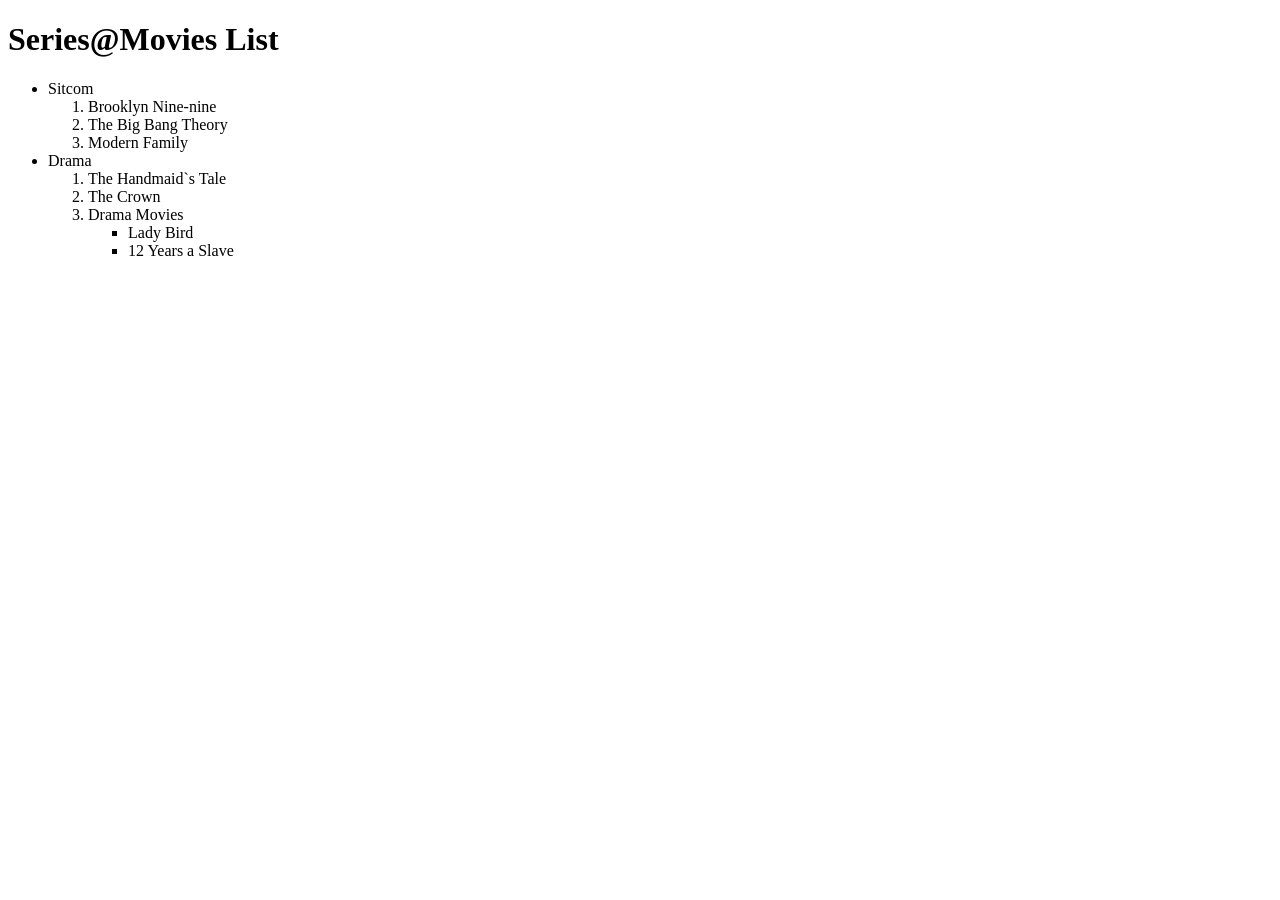
==== index.html @ 4daa38fe "Learned HTML Lists" ====
<!DOCTYPE html>
<html>

<head>
    <title>Мой сайт</title>
</head>

<body>
    <h1></h1>
    <h1>Series@Movies List</h1>
    <ul>
        <li>Sitcom</li>
        <ol>
            <li>Brooklyn Nine-nine</li>
            <li>The Big Bang Theory</li>
            <li>Modern Family</li>
        </ol>
        <li>Drama</li>
        <ol>
            <li>The Handmaid`s Tale</li>
            <li>The Crown</li>
            <li>Drama Movies</li>
            <ul>
                <li>Lady Bird</li>
                <li>12 Years a Slave</li>
            </ul>
        </ol>
</body>

</html>
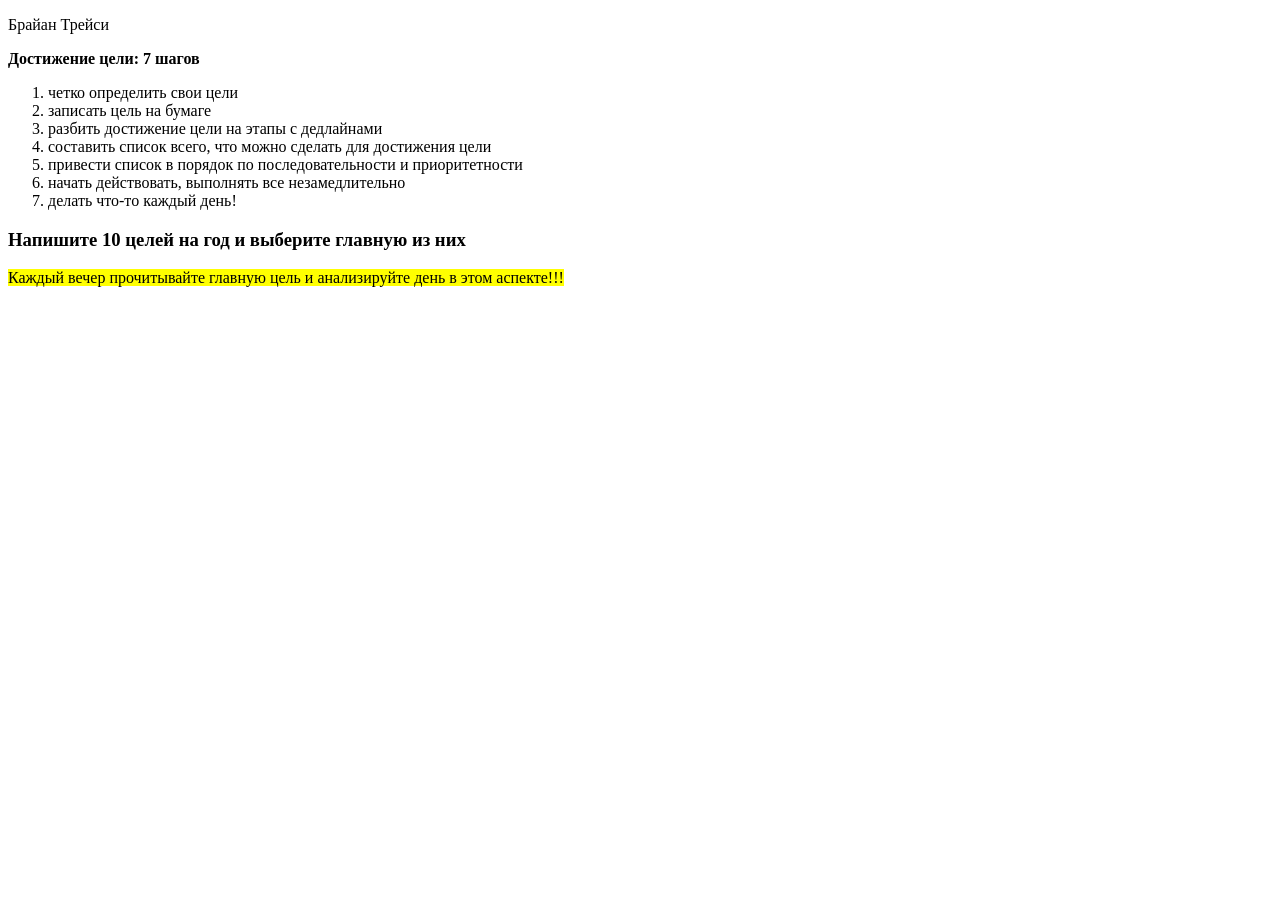
==== commit 45d0b535: "HTML: links@pictures" ====
--- a/index.html
+++ b/index.html
@@ -1,30 +1,28 @@
 <!DOCTYPE html>
+<html lang="en">
 <html>
 
 <head>
+    <meta charset="UTF-8">
+    <meta name="viewport" content="width=device-width, initial-scale=1">
+    <title>webpack starterkit</title>
     <title>Мой сайт</title>
 </head>
 
 <body>
-    <h1></h1>
-    <h1>Series@Movies List</h1>
-    <ul>
-        <li>Sitcom</li>
-        <ol>
-            <li>Brooklyn Nine-nine</li>
-            <li>The Big Bang Theory</li>
-            <li>Modern Family</li>
-        </ol>
-        <li>Drama</li>
-        <ol>
-            <li>The Handmaid`s Tale</li>
-            <li>The Crown</li>
-            <li>Drama Movies</li>
-            <ul>
-                <li>Lady Bird</li>
-                <li>12 Years a Slave</li>
-            </ul>
-        </ol>
+    <p>Брайан Трейси</p>
+    <b>Достижение цели: 7 шагов</b>
+    <ol>
+        <li>четко определить свои цели</li>
+        <li>записать цель на бумаге</li>
+        <li>разбить достижение цели на этапы с дедлайнами</li>
+        <li>составить список всего, что можно сделать для достижения цели</li>
+        <li>привести список в порядок по последовательности и приоритетности</li>
+        <li>начать действовать, выполнять все незамедлительно</li>
+        <li>делать что-то каждый день!</li>
+    </ol>
+    <h3>Напишите 10 целей на год и выберите главную из них</h3>
+    <mark>Каждый вечер прочитывайте главную цель и анализируйте день в этом аспекте!!!</mark>
 </body>
 
 </html>
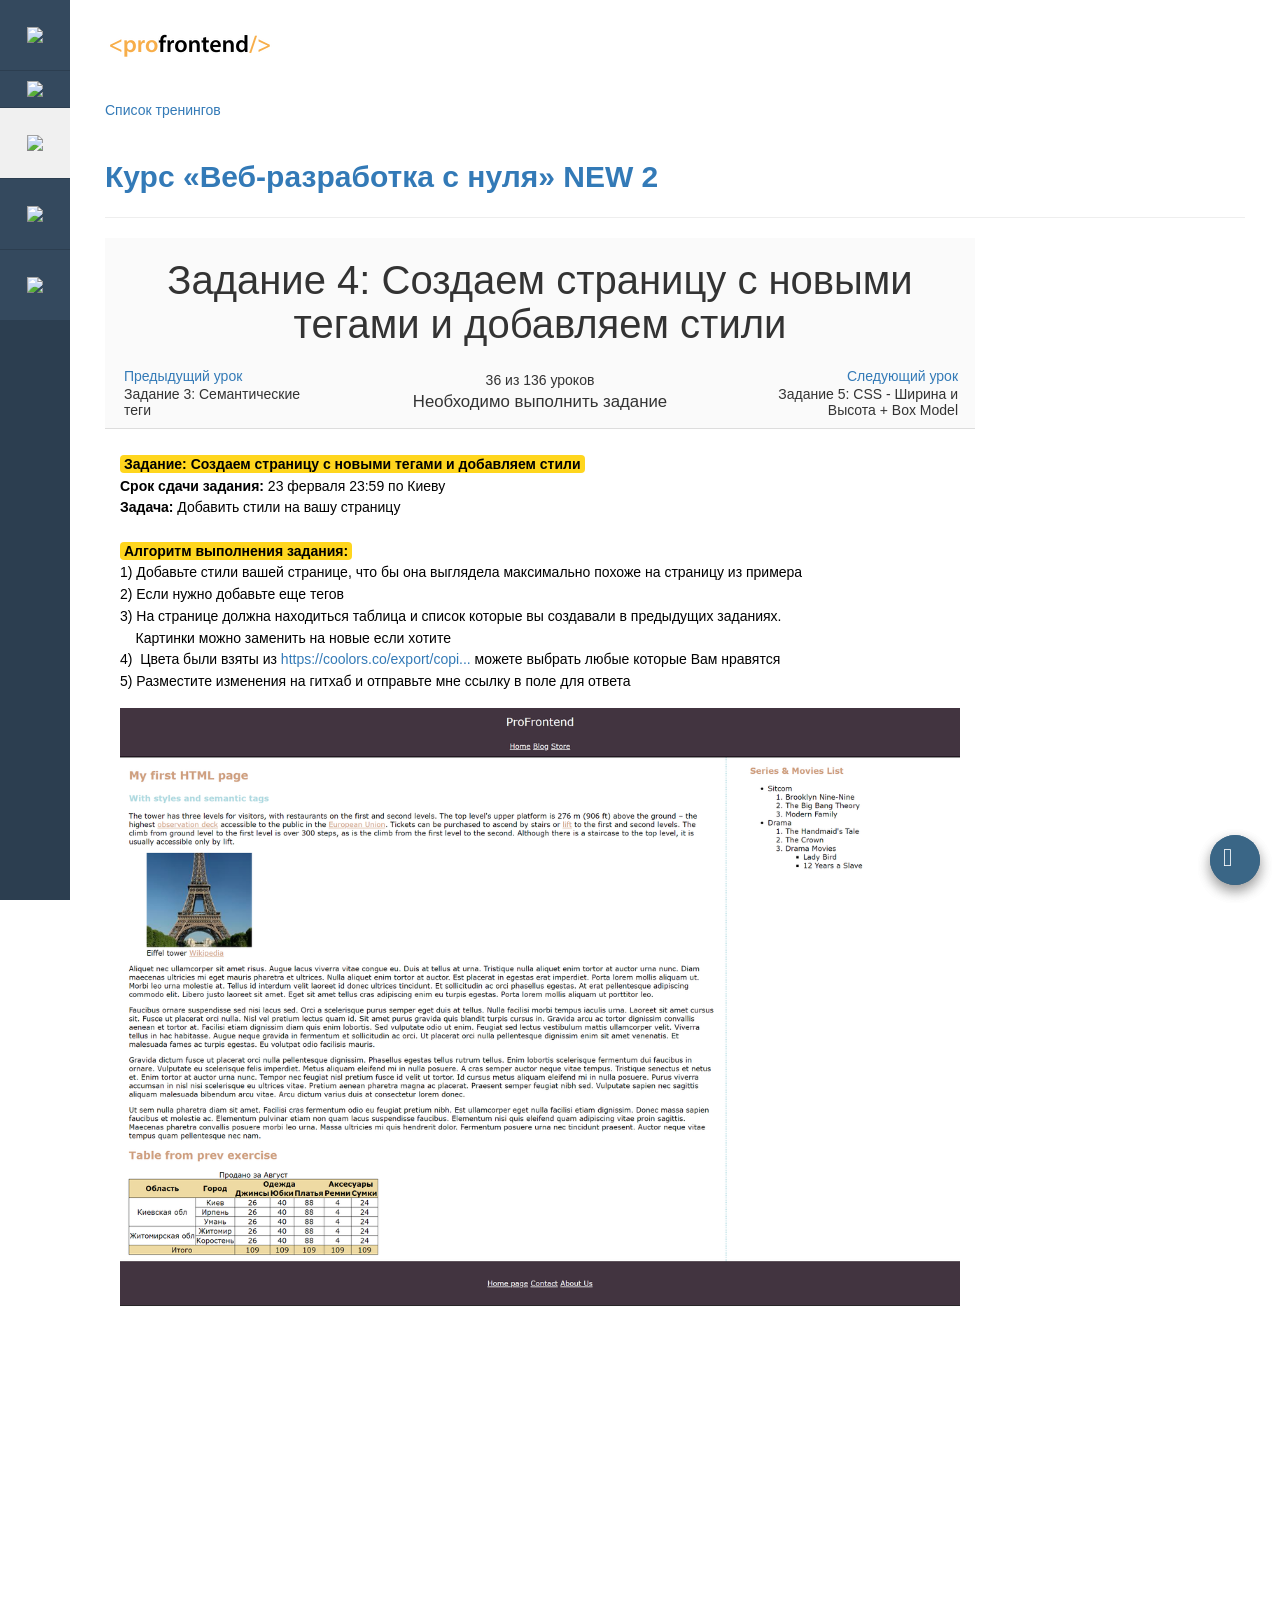
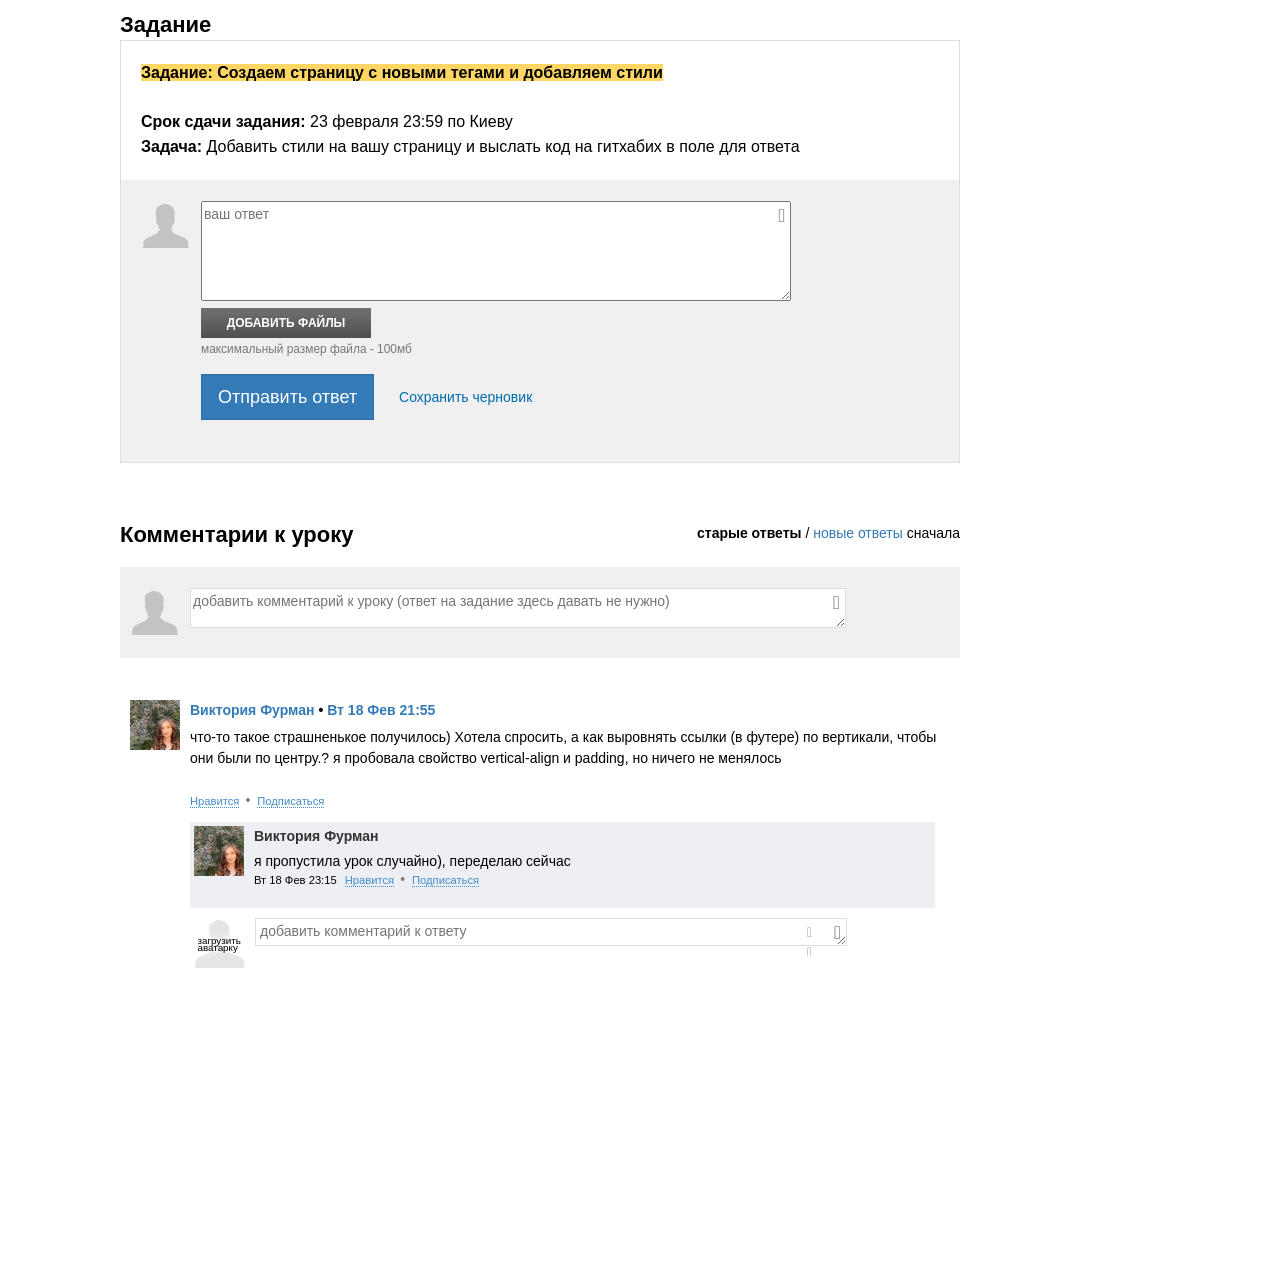
==== commit 2cee4219: "Styles@semantic tags" ====
--- a/index.html
+++ b/index.html
@@ -1,28 +1,938 @@
 <!DOCTYPE html>
-<html lang="en">
-<html>
-
-<head>
-    <meta charset="UTF-8">
-    <meta name="viewport" content="width=device-width, initial-scale=1">
-    <title>webpack starterkit</title>
-    <title>Мой сайт</title>
-</head>
-
-<body>
-    <p>Брайан Трейси</p>
-    <b>Достижение цели: 7 шагов</b>
-    <ol>
-        <li>четко определить свои цели</li>
-        <li>записать цель на бумаге</li>
-        <li>разбить достижение цели на этапы с дедлайнами</li>
-        <li>составить список всего, что можно сделать для достижения цели</li>
-        <li>привести список в порядок по последовательности и приоритетности</li>
-        <li>начать действовать, выполнять все незамедлительно</li>
-        <li>делать что-то каждый день!</li>
-    </ol>
-    <h3>Напишите 10 целей на год и выберите главную из них</h3>
-    <mark>Каждый вечер прочитывайте главную цель и анализируйте день в этом аспекте!!!</mark>
-</body>
-
-</html>+<!-- saved from url=(0074)https://profrontend.getcourse.ru/pl/teach/control/lesson/view?id=120030037 -->
+<html lang="ru"><head><meta http-equiv="Content-Type" content="text/html; charset=UTF-8">
+	
+	<meta name="viewport" content="width=device-width, initial-scale=1, maximum-scale=1">
+			<meta name="google-play-app" content="app-id=com.chatium.app">
+		<meta name="smartbanner:title" content="Доступ к вашим тренингам ">
+<meta name="smartbanner:author" content="и общение с учителями">
+<meta name="smartbanner:price" content="в приложении">
+<meta name="smartbanner:price-suffix-apple" content=" для iPhone">
+<meta name="smartbanner:price-suffix-google" content=" для Android">
+<meta name="smartbanner:icon-apple" content="/pl/chatium/control/logo?v=apple">
+<meta name="smartbanner:icon-google" content="/pl/chatium/control/logo?v=google">
+<meta name="smartbanner:button" content="Скачать">
+<meta name="smartbanner:button-url-apple" content="/pl/chatium/control/app-link">
+<meta name="smartbanner:button-url-google" content="/pl/chatium/control/app-link">
+<meta name="smartbanner:enabled-platforms" content="android,ios">
+		
+		
+		<title>Задание 4: Создаем страницу с новыми тегами и добавляем стили</title>
+			
+<script>
+	window.accountUserId = 67130632;
+	window.accountId = 105191;
+	window.gcSessionId = 503700477;
+	window.controllerId = "control/lesson";
+	window.actionId = "view";
+	window.nowTime = new Date(2020, 2, 19, 00, 43, 41 );
+	window.userInfo = {"isAdmin":false,"isInAccount":true,"isTeacher":false};
+	window.websocketHost = "s163.getcourse.ru";
+		window.websocketHttpPort = 33081;
+	window.websocketHttpsPort = 33443;
+	window.fileserviceThumbnailHost = "fs-th02.getcourse.ru";
+	window.fileserviceMainHost = "fs02.getcourse.ru";
+	window.fileserviceTusFeatureEnabled = true;
+	window.currencyLabels = {"RUB":"RUB","USD":"USD","EUR":"EUR","GBP":"GBP","BYR":"BYR","BYN":"BYN","KZT":"KZT","UAH":"UAH","AUD":"AUD","DKK":"DKK","CHF":"CHF","POINTS":""};
+window.accountSafeUserName = "\u0422\u0430\u0442\u044c\u044f\u043d\u0430 \u041c\u0443\u0437\u044b\u0447\u0435\u043d\u043a\u043e";
+window.accountUserThumbnail = "<img width='50' class='user-profile-image user-default-profile-image ' src='\/\/getcourse.ru\/public\/img\/default_profile_50.png'>";
+window.language = "ru";
+window.csrfToken = "Nk5xdnBBSFBmEUkvIAwLEW88QUEqBhwfZSYjFygXfypkCR8\/LwsSCg==";
+window.requestTime = 1584567821;
+window.requestSimpleSign = "a4ac360971d7a263fc42fc0bd23e1ad3";
+window.gcUniqId = "33044340465e72960de815c8.37702675.1584567821.9506";
+window.mailingVisibility = 0;
+window.isSupportChatEnabled = false;
+window.disableCaptchaForConfirmPhone = true;
+window.globalCheckboxEnabled = false;
+window.globalCheckboxText = "\u042f \u0441\u043e\u0433\u043b\u0430\u0441\u0435\u043d \u043d\u0430&nbsp;\u043e\u0431\u0440\u0430\u0431\u043e\u0442\u043a\u0443 \u043c\u043e\u0438\u0445 \u043f\u0435\u0440\u0441\u043e\u043d\u0430\u043b\u044c\u043d\u044b\u0445 \u0434\u0430\u043d\u043d\u044b\u0445 \u0432&nbsp;\u0441\u043e\u043e\u0442\u0432\u0435\u0442\u0441\u0442\u0432\u0438\u0438&nbsp;\u0441&nbsp;<a href=\"\/cms\/system\/legal\" target=\"_blank\">\u0423\u0441\u043b\u043e\u0432\u0438\u044f\u043c\u0438<\/a>";
+window.params_52 = 0;
+window.isSessionLocalStorageEnabled = false;
+window.isWhatsappIconEnabled = false;
+window.file_upload_blocking = false;
+window.storage_usage_percent = null;
+window.webinarWebsocketHost = "ws02.getcourse.ru";
+</script>
+
+<script type="text/javascript">
+
+		
+	window.userInfo = {"isAdmin":false,"isManager":false,"isInAccount":true,"isTeacher":false,"canCms":false,"canEditHelp":false,"isHumanDesign":"0"};
+
+</script>	<link href="./index_files/filelist.css" rel="stylesheet">
+<link href="./index_files/videoplayer.css" rel="stylesheet">
+<link href="./index_files/uploadifive.css" rel="stylesheet">
+<link href="./index_files/superlite-block-e0550ef799d0f07ee883c59e63c657c3.css" rel="stylesheet">
+<link href="./index_files/css" rel="stylesheet" async="async">
+<link href="./index_files/css(1)" rel="stylesheet" async="async">
+<link href="./index_files/jquery-ui.css" rel="stylesheet">
+<link href="./index_files/bootstrap.min.css" rel="stylesheet">
+<link href="./index_files/jquery.toast.min.css" rel="stylesheet">
+<link href="./index_files/jquery.emojiarea.css" rel="stylesheet">
+<link href="./index_files/emoji.css" rel="stylesheet">
+<link href="./index_files/blueimp-gallery.min.css" rel="stylesheet">
+<link href="./index_files/blueimp-gallery-indicator.css" rel="stylesheet">
+<link href="./index_files/editor.css" rel="stylesheet">
+<link href="./index_files/answers.css" rel="stylesheet">
+<link href="./index_files/redactor.min.css" rel="stylesheet">
+<link href="./index_files/questions-editor.css" rel="stylesheet">
+<link href="./index_files/testing-widget.css" rel="stylesheet">
+<link href="./index_files/mission-addfields.css" rel="stylesheet">
+<link href="./index_files/colpick.css" rel="stylesheet">
+<link href="./index_files/tags-a4ffab408734cc692f9c956be7634162.css" rel="stylesheet">
+<link href="./index_files/like-and-subscribe-notifications.css" rel="stylesheet">
+<link href="./index_files/like.css" rel="stylesheet">
+<link href="./index_files/subscribe.css" rel="stylesheet">
+<link href="./index_files/audio-comments.css" rel="stylesheet">
+<link href="./index_files/proxima.css" rel="stylesheet">
+<link href="./index_files/user-form.css" rel="stylesheet">
+<link href="./index_files/comments.css" rel="stylesheet">
+<link href="./index_files/comment_reply_open.css" rel="stylesheet">
+<link href="./index_files/bootstrap-social.css" rel="stylesheet">
+<link href="./index_files/modal.css" rel="stylesheet">
+<link href="./index_files/object-front-popup.css" rel="stylesheet">
+<link href="./index_files/menu.css" rel="stylesheet">
+<link href="./index_files/statuses.css" rel="stylesheet">
+<link href="./index_files/standard.css" rel="stylesheet">
+<link href="./index_files/bootstrap-datepicker3.min.css" rel="stylesheet">
+<link href="./index_files/datepicker-kv.min.css" rel="stylesheet">
+<link href="./index_files/global.css" rel="stylesheet">
+<link href="./index_files/font-awesome.min.css" rel="stylesheet">
+<link href="./index_files/main.css" rel="stylesheet">
+<link href="./index_files/jquery.toast.min(1).css" rel="stylesheet">
+<link href="./index_files/tasks-block.css" rel="stylesheet">
+<link href="./index_files/smartbanner.min.css" rel="stylesheet">
+<link href="./index_files/conversation_widget.css" rel="stylesheet">
+<link href="./index_files/talks_widget.css" rel="stylesheet">
+<script src="./index_files/jquery.min.js.завантаження"></script><style></style>
+<script src="./index_files/jquery.uploadifive.min.js.завантаження"></script>
+<script src="./index_files/uploadifive-rewrite.js.завантаження"></script>
+<script src="./index_files/jquery-ui.min.js.завантаження"></script>
+<script src="./index_files/yii.js.завантаження"></script>
+<script src="./index_files/bootstrap.min.js.завантаження"></script>
+<script src="./index_files/jquery.autosize.min.js.завантаження"></script>
+<script src="./index_files/jquery.toast.min.js.завантаження"></script>
+<script src="./index_files/jquery.form.min.js.завантаження"></script>
+<script src="./index_files/jquery.emojiarea.js.завантаження"></script>
+<script src="./index_files/emoji.js.завантаження"></script>
+<script src="./index_files/JsTrans.min.js.завантаження"></script>
+<script src="./index_files/dictionary-gen-7526cc641d74939e1a409fbc9c1147b41ce16287.js.завантаження"></script>
+<script src="./index_files/user-form-def.js.завантаження"></script>
+<script src="./index_files/like.js.завантаження"></script>
+<script src="./index_files/subscribe.js.завантаження"></script>
+<script src="./index_files/audio-comments.js.завантаження"></script>
+<script src="./index_files/RecordRTC.min.js.завантаження"></script>
+<script src="./index_files/react.min.js.завантаження"></script>
+<script src="./index_files/user-form.js.завантаження"></script>
+<script src="./index_files/websocket.new.js.завантаження"></script>
+<script src="./index_files/websocket.global.js.завантаження"></script>
+<script src="./index_files/comments.js.завантаження"></script>
+<script src="./index_files/comment_reply_open.js.завантаження"></script>
+<script src="./index_files/comment_template_dialog.js.завантаження"></script>
+<script src="./index_files/modal.js.завантаження"></script>
+<script src="./index_files/jquery.sticky.js.завантаження"></script>
+<script src="./index_files/no-conflict.js.завантаження"></script>
+<script src="./index_files/bootstrap-datepicker.min.js.завантаження"></script>
+<script src="./index_files/datepicker-kv.min.js.завантаження"></script>
+<script src="./index_files/main.js.завантаження"></script><style type="text/css">.container[data-container]{position:absolute;background-color:#000;height:100%;width:100%}.container[data-container] .chromeless{cursor:default}[data-player]:not(.nocursor) .container[data-container]:not(.chromeless).pointer-enabled{cursor:pointer}.media-control-notransition{transition:none!important}.media-control[data-media-control]{position:absolute;width:100%;height:100%;z-index:9999;pointer-events:none}.media-control[data-media-control].dragging{pointer-events:auto;cursor:-webkit-grabbing!important;cursor:grabbing!important;cursor:url(<%=baseUrl%>/a8c874b93b3d848f39a71260c57e3863.cur),move}.media-control[data-media-control].dragging *{cursor:-webkit-grabbing!important;cursor:grabbing!important;cursor:url(<%=baseUrl%>/a8c874b93b3d848f39a71260c57e3863.cur),move}.media-control[data-media-control] .media-control-background[data-background]{position:absolute;height:40%;width:100%;bottom:0;background:linear-gradient(transparent,rgba(0,0,0,.9));transition:opacity .6s ease-out}.media-control[data-media-control] .media-control-icon{line-height:0;letter-spacing:0;speak:none;color:#fff;opacity:.5;vertical-align:middle;text-align:left;transition:all .1s ease}.media-control[data-media-control] .media-control-icon:hover{color:#fff;opacity:.75;text-shadow:hsla(0,0%,100%,.8) 0 0 5px}.media-control[data-media-control].media-control-hide .media-control-background[data-background]{opacity:0}.media-control[data-media-control].media-control-hide .media-control-layer[data-controls]{bottom:-50px}.media-control[data-media-control].media-control-hide .media-control-layer[data-controls] .bar-container[data-seekbar] .bar-scrubber[data-seekbar]{opacity:0}.media-control[data-media-control] .media-control-layer[data-controls]{position:absolute;bottom:7px;width:100%;height:32px;font-size:0;vertical-align:middle;pointer-events:auto;transition:bottom .4s ease-out}.media-control[data-media-control] .media-control-layer[data-controls] .media-control-left-panel[data-media-control]{position:absolute;top:0;left:4px;height:100%}.media-control[data-media-control] .media-control-layer[data-controls] .media-control-center-panel[data-media-control]{height:100%;text-align:center;line-height:32px}.media-control[data-media-control] .media-control-layer[data-controls] .media-control-right-panel[data-media-control]{position:absolute;top:0;right:4px;height:100%}.media-control[data-media-control] .media-control-layer[data-controls] button.media-control-button{background-color:transparent;border:0;margin:0 6px;padding:0;cursor:pointer;display:inline-block;width:32px;height:100%}.media-control[data-media-control] .media-control-layer[data-controls] button.media-control-button svg{width:100%;height:22px}.media-control[data-media-control] .media-control-layer[data-controls] button.media-control-button svg path{fill:#fff}.media-control[data-media-control] .media-control-layer[data-controls] button.media-control-button:focus{outline:none}.media-control[data-media-control] .media-control-layer[data-controls] button.media-control-button[data-pause],.media-control[data-media-control] .media-control-layer[data-controls] button.media-control-button[data-play],.media-control[data-media-control] .media-control-layer[data-controls] button.media-control-button[data-stop]{float:left;height:100%}.media-control[data-media-control] .media-control-layer[data-controls] button.media-control-button[data-fullscreen]{float:right;background-color:transparent;border:0;height:100%}.media-control[data-media-control] .media-control-layer[data-controls] button.media-control-button[data-hd-indicator]{background-color:transparent;border:0;cursor:default;display:none;float:right;height:100%}.media-control[data-media-control] .media-control-layer[data-controls] button.media-control-button[data-hd-indicator].enabled{display:block;opacity:1}.media-control[data-media-control] .media-control-layer[data-controls] button.media-control-button[data-hd-indicator].enabled:hover{opacity:1;text-shadow:none}.media-control[data-media-control] .media-control-layer[data-controls] button.media-control-button[data-playpause],.media-control[data-media-control] .media-control-layer[data-controls] button.media-control-button[data-playstop]{float:left}.media-control[data-media-control] .media-control-layer[data-controls] .media-control-indicator[data-duration],.media-control[data-media-control] .media-control-layer[data-controls] .media-control-indicator[data-position]{display:inline-block;font-size:10px;color:#fff;cursor:default;line-height:32px;position:relative}.media-control[data-media-control] .media-control-layer[data-controls] .media-control-indicator[data-position]{margin:0 6px 0 7px}.media-control[data-media-control] .media-control-layer[data-controls] .media-control-indicator[data-duration]{color:hsla(0,0%,100%,.5);margin-right:6px}.media-control[data-media-control] .media-control-layer[data-controls] .media-control-indicator[data-duration]:before{content:"|";margin-right:7px}.media-control[data-media-control] .media-control-layer[data-controls] .bar-container[data-seekbar]{position:absolute;top:-20px;left:0;display:inline-block;vertical-align:middle;width:100%;height:25px;cursor:pointer}.media-control[data-media-control] .media-control-layer[data-controls] .bar-container[data-seekbar] .bar-background[data-seekbar]{width:100%;height:1px;position:relative;top:12px;background-color:#666}.media-control[data-media-control] .media-control-layer[data-controls] .bar-container[data-seekbar] .bar-background[data-seekbar] .bar-fill-1[data-seekbar]{position:absolute;top:0;left:0;width:0;height:100%;background-color:#c2c2c2;transition:all .1s ease-out}.media-control[data-media-control] .media-control-layer[data-controls] .bar-container[data-seekbar] .bar-background[data-seekbar] .bar-fill-2[data-seekbar]{position:absolute;top:0;left:0;width:0;height:100%;background-color:#005aff;transition:all .1s ease-out}.media-control[data-media-control] .media-control-layer[data-controls] .bar-container[data-seekbar] .bar-background[data-seekbar] .bar-hover[data-seekbar]{opacity:0;position:absolute;top:-3px;width:5px;height:7px;background-color:hsla(0,0%,100%,.5);transition:opacity .1s ease}.media-control[data-media-control] .media-control-layer[data-controls] .bar-container[data-seekbar]:hover .bar-background[data-seekbar] .bar-hover[data-seekbar]{opacity:1}.media-control[data-media-control] .media-control-layer[data-controls] .bar-container[data-seekbar].seek-disabled{cursor:default}.media-control[data-media-control] .media-control-layer[data-controls] .bar-container[data-seekbar].seek-disabled:hover .bar-background[data-seekbar] .bar-hover[data-seekbar]{opacity:0}.media-control[data-media-control] .media-control-layer[data-controls] .bar-container[data-seekbar] .bar-scrubber[data-seekbar]{position:absolute;-webkit-transform:translateX(-50%);transform:translateX(-50%);top:2px;left:0;width:20px;height:20px;opacity:1;transition:all .1s ease-out}.media-control[data-media-control] .media-control-layer[data-controls] .bar-container[data-seekbar] .bar-scrubber[data-seekbar] .bar-scrubber-icon[data-seekbar]{position:absolute;left:6px;top:6px;width:8px;height:8px;border-radius:10px;box-shadow:0 0 0 6px hsla(0,0%,100%,.2);background-color:#fff}.media-control[data-media-control] .media-control-layer[data-controls] .drawer-container[data-volume]{float:right;display:inline-block;height:32px;cursor:pointer;margin:0 6px;box-sizing:border-box}.media-control[data-media-control] .media-control-layer[data-controls] .drawer-container[data-volume] .drawer-icon-container[data-volume]{float:left;bottom:0}.media-control[data-media-control] .media-control-layer[data-controls] .drawer-container[data-volume] .drawer-icon-container[data-volume] .drawer-icon[data-volume]{background-color:transparent;border:0;box-sizing:content-box;width:32px;height:32px;opacity:.5}.media-control[data-media-control] .media-control-layer[data-controls] .drawer-container[data-volume] .drawer-icon-container[data-volume] .drawer-icon[data-volume]:hover{opacity:.75}.media-control[data-media-control] .media-control-layer[data-controls] .drawer-container[data-volume] .drawer-icon-container[data-volume] .drawer-icon[data-volume] svg{height:24px;position:relative;top:3px}.media-control[data-media-control] .media-control-layer[data-controls] .drawer-container[data-volume] .drawer-icon-container[data-volume] .drawer-icon[data-volume] svg path{fill:#fff}.media-control[data-media-control] .media-control-layer[data-controls] .drawer-container[data-volume] .drawer-icon-container[data-volume] .drawer-icon[data-volume].muted svg{margin-left:2px}.media-control[data-media-control] .media-control-layer[data-controls] .drawer-container[data-volume] .bar-container[data-volume]{float:left;position:relative;overflow:hidden;top:6px;width:42px;height:18px;padding:3px 0;transition:width .2s ease-out}.media-control[data-media-control] .media-control-layer[data-controls] .drawer-container[data-volume] .bar-container[data-volume] .bar-background[data-volume]{height:1px;position:relative;top:7px;margin:0 3px;background-color:#666}.media-control[data-media-control] .media-control-layer[data-controls] .drawer-container[data-volume] .bar-container[data-volume] .bar-background[data-volume] .bar-fill-1[data-volume]{position:absolute;top:0;left:0;width:0;height:100%;background-color:#c2c2c2;transition:all .1s ease-out}.media-control[data-media-control] .media-control-layer[data-controls] .drawer-container[data-volume] .bar-container[data-volume] .bar-background[data-volume] .bar-fill-2[data-volume]{position:absolute;top:0;left:0;width:0;height:100%;background-color:#005aff;transition:all .1s ease-out}.media-control[data-media-control] .media-control-layer[data-controls] .drawer-container[data-volume] .bar-container[data-volume] .bar-background[data-volume] .bar-hover[data-volume]{opacity:0;position:absolute;top:-3px;width:5px;height:7px;background-color:hsla(0,0%,100%,.5);transition:opacity .1s ease}.media-control[data-media-control] .media-control-layer[data-controls] .drawer-container[data-volume] .bar-container[data-volume] .bar-scrubber[data-volume]{position:absolute;-webkit-transform:translateX(-50%);transform:translateX(-50%);top:0;left:0;width:20px;height:20px;opacity:1;transition:all .1s ease-out}.media-control[data-media-control] .media-control-layer[data-controls] .drawer-container[data-volume] .bar-container[data-volume] .bar-scrubber[data-volume] .bar-scrubber-icon[data-volume]{position:absolute;left:6px;top:6px;width:8px;height:8px;border-radius:10px;box-shadow:0 0 0 6px hsla(0,0%,100%,.2);background-color:#fff}.media-control[data-media-control] .media-control-layer[data-controls] .drawer-container[data-volume] .bar-container[data-volume] .segmented-bar-element[data-volume]{float:left;width:4px;padding-left:2px;height:12px;opacity:.5;box-shadow:inset 2px 0 0 #fff;transition:-webkit-transform .2s ease-out;transition:transform .2s ease-out;transition:transform .2s ease-out,-webkit-transform .2s ease-out}.media-control[data-media-control] .media-control-layer[data-controls] .drawer-container[data-volume] .bar-container[data-volume] .segmented-bar-element[data-volume].fill{box-shadow:inset 2px 0 0 #fff;opacity:1}.media-control[data-media-control] .media-control-layer[data-controls] .drawer-container[data-volume] .bar-container[data-volume] .segmented-bar-element[data-volume]:first-of-type{padding-left:0}.media-control[data-media-control] .media-control-layer[data-controls] .drawer-container[data-volume] .bar-container[data-volume] .segmented-bar-element[data-volume]:hover{-webkit-transform:scaleY(1.5);transform:scaleY(1.5)}.media-control[data-media-control].w320 .media-control-layer[data-controls] .drawer-container[data-volume] .bar-container[data-volume].volume-bar-hide{width:0;height:12px;top:9px;padding:0}[data-player]{-webkit-touch-callout:none;-webkit-user-select:none;-moz-user-select:none;-ms-user-select:none;-o-user-select:none;user-select:none;-webkit-font-smoothing:antialiased;-moz-osx-font-smoothing:grayscale;-webkit-transform:translateZ(0);transform:translateZ(0);position:relative;margin:0;padding:0;border:0;font-style:normal;font-weight:400;text-align:center;overflow:hidden;font-size:100%;font-family:Roboto,Open Sans,Arial,sans-serif;text-shadow:0 0 0;box-sizing:border-box}[data-player] a,[data-player] abbr,[data-player] acronym,[data-player] address,[data-player] applet,[data-player] article,[data-player] aside,[data-player] audio,[data-player] b,[data-player] big,[data-player] blockquote,[data-player] canvas,[data-player] caption,[data-player] center,[data-player] cite,[data-player] code,[data-player] dd,[data-player] del,[data-player] details,[data-player] dfn,[data-player] div,[data-player] dl,[data-player] dt,[data-player] em,[data-player] embed,[data-player] fieldset,[data-player] figcaption,[data-player] figure,[data-player] footer,[data-player] form,[data-player] h1,[data-player] h2,[data-player] h3,[data-player] h4,[data-player] h5,[data-player] h6,[data-player] header,[data-player] hgroup,[data-player] i,[data-player] iframe,[data-player] img,[data-player] ins,[data-player] kbd,[data-player] label,[data-player] legend,[data-player] li,[data-player] mark,[data-player] menu,[data-player] nav,[data-player] object,[data-player] ol,[data-player] output,[data-player] p,[data-player] pre,[data-player] q,[data-player] ruby,[data-player] s,[data-player] samp,[data-player] section,[data-player] small,[data-player] span,[data-player] strike,[data-player] strong,[data-player] sub,[data-player] summary,[data-player] sup,[data-player] table,[data-player] tbody,[data-player] td,[data-player] tfoot,[data-player] th,[data-player] thead,[data-player] time,[data-player] tr,[data-player] tt,[data-player] u,[data-player] ul,[data-player] var,[data-player] video{margin:0;padding:0;border:0;font:inherit;font-size:100%;vertical-align:baseline}[data-player] table{border-collapse:collapse;border-spacing:0}[data-player] caption,[data-player] td,[data-player] th{text-align:left;font-weight:400;vertical-align:middle}[data-player] blockquote,[data-player] q{quotes:none}[data-player] blockquote:after,[data-player] blockquote:before,[data-player] q:after,[data-player] q:before{content:"";content:none}[data-player] a img{border:none}[data-player]:focus{outline:0}[data-player] *{max-width:none;box-sizing:inherit;float:none}[data-player] div{display:block}[data-player].fullscreen{width:100%!important;height:100%!important;top:0;left:0}[data-player].nocursor{cursor:none}.clappr-style{display:none!important}[data-html5-video]{position:absolute;height:100%;width:100%;display:block}.clappr-flash-playback[data-flash-playback]{display:block;position:absolute;top:0;left:0;height:100%;width:100%;pointer-events:none}[data-html-img]{max-width:100%;max-height:100%}[data-no-op]{position:absolute;height:100%;width:100%;text-align:center}[data-no-op] p[data-no-op-msg]{position:absolute;text-align:center;font-size:25px;left:0;right:0;color:#fff;padding:10px;top:50%;-webkit-transform:translateY(-50%);transform:translateY(-50%);max-height:100%;overflow:auto}[data-no-op] canvas[data-no-op-canvas]{background-color:#777;height:100%;width:100%}.spinner-three-bounce[data-spinner]{position:absolute;margin:0 auto;width:70px;text-align:center;z-index:999;left:0;right:0;margin-left:auto;margin-right:auto;top:50%;-webkit-transform:translateY(-50%);transform:translateY(-50%)}.spinner-three-bounce[data-spinner]>div{width:18px;height:18px;background-color:#fff;border-radius:100%;display:inline-block;-webkit-animation:bouncedelay 1.4s infinite ease-in-out;animation:bouncedelay 1.4s infinite ease-in-out;-webkit-animation-fill-mode:both;animation-fill-mode:both}.spinner-three-bounce[data-spinner] [data-bounce1]{-webkit-animation-delay:-.32s;animation-delay:-.32s}.spinner-three-bounce[data-spinner] [data-bounce2]{-webkit-animation-delay:-.16s;animation-delay:-.16s}@-webkit-keyframes bouncedelay{0%,80%,to{-webkit-transform:scale(0);transform:scale(0)}40%{-webkit-transform:scale(1);transform:scale(1)}}@keyframes bouncedelay{0%,80%,to{-webkit-transform:scale(0);transform:scale(0)}40%{-webkit-transform:scale(1);transform:scale(1)}}[data-watermark]{position:absolute;min-width:70px;max-width:200px;width:12%;text-align:center;z-index:10}[data-watermark] a{outline:none;cursor:pointer}[data-watermark] img{max-width:100%}[data-watermark-bottom-left]{bottom:10px;left:10px}[data-watermark-bottom-right]{bottom:10px;right:42px}[data-watermark-top-left]{top:10px;left:10px}[data-watermark-top-right]{top:10px;right:37px}.player-poster[data-poster]{display:-webkit-box;display:-ms-flexbox;display:flex;-webkit-box-pack:center;-ms-flex-pack:center;justify-content:center;-webkit-box-align:center;-ms-flex-align:center;align-items:center;position:absolute;height:100%;width:100%;z-index:998;top:0;left:0;background-color:#000;background-size:cover;background-repeat:no-repeat;background-position:50% 50%}.player-poster[data-poster].clickable{cursor:pointer}.player-poster[data-poster]:hover .play-wrapper[data-poster]{opacity:1}.player-poster[data-poster] .play-wrapper[data-poster]{width:100%;height:25%;margin:0 auto;opacity:.75;transition:opacity .1s ease}.player-poster[data-poster] .play-wrapper[data-poster] svg{height:100%}.player-poster[data-poster] .play-wrapper[data-poster] svg path{fill:#fff}.dvr-controls[data-dvr-controls]{display:inline-block;float:left;color:#fff;line-height:32px;font-size:10px;font-weight:700;margin-left:6px}.dvr-controls[data-dvr-controls] .live-info{cursor:default;font-family:Roboto,Open Sans,Arial,sans-serif;text-transform:uppercase}.dvr-controls[data-dvr-controls] .live-info:before{content:"";display:inline-block;position:relative;width:7px;height:7px;border-radius:3.5px;margin-right:3.5px;background-color:#ff0101}.dvr-controls[data-dvr-controls] .live-info.disabled{opacity:.3}.dvr-controls[data-dvr-controls] .live-info.disabled:before{background-color:#fff}.dvr-controls[data-dvr-controls] .live-button{cursor:pointer;outline:none;display:none;border:0;color:#fff;background-color:transparent;height:32px;padding:0;opacity:.7;font-family:Roboto,Open Sans,Arial,sans-serif;text-transform:uppercase;transition:all .1s ease}.dvr-controls[data-dvr-controls] .live-button:before{content:"";display:inline-block;position:relative;width:7px;height:7px;border-radius:3.5px;margin-right:3.5px;background-color:#fff}.dvr-controls[data-dvr-controls] .live-button:hover{opacity:1;text-shadow:hsla(0,0%,100%,.75) 0 0 5px}.dvr .dvr-controls[data-dvr-controls] .live-info{display:none}.dvr .dvr-controls[data-dvr-controls] .live-button{display:block}.dvr.media-control.live[data-media-control] .media-control-layer[data-controls] .bar-container[data-seekbar] .bar-background[data-seekbar] .bar-fill-2[data-seekbar]{background-color:#005aff}.media-control.live[data-media-control] .media-control-layer[data-controls] .bar-container[data-seekbar] .bar-background[data-seekbar] .bar-fill-2[data-seekbar]{background-color:#ff0101}.cc-controls[data-cc-controls]{float:right;position:relative;display:none}.cc-controls[data-cc-controls].available{display:block}.cc-controls[data-cc-controls] .cc-button{padding:6px!important}.cc-controls[data-cc-controls] .cc-button.enabled{display:block;opacity:1}.cc-controls[data-cc-controls] .cc-button.enabled:hover{opacity:1;text-shadow:none}.cc-controls[data-cc-controls]>ul{list-style-type:none;position:absolute;bottom:25px;border:1px solid #000;display:none;background-color:#e6e6e6}.cc-controls[data-cc-controls] li{font-size:10px}.cc-controls[data-cc-controls] li[data-title]{background-color:#c3c2c2;padding:5px}.cc-controls[data-cc-controls] li a{color:#444;padding:2px 10px;display:block;text-decoration:none}.cc-controls[data-cc-controls] li a:hover{background-color:#555;color:#fff}.cc-controls[data-cc-controls] li a:hover a{color:#fff;text-decoration:none}.cc-controls[data-cc-controls] li.current a{color:red}.seek-time[data-seek-time]{position:absolute;white-space:nowrap;height:20px;line-height:20px;font-size:0;left:-100%;bottom:55px;background-color:rgba(2,2,2,.5);z-index:9999;transition:opacity .1s ease}.seek-time[data-seek-time].hidden[data-seek-time]{opacity:0}.seek-time[data-seek-time] [data-seek-time]{display:inline-block;color:#fff;font-size:10px;padding-left:7px;padding-right:7px;vertical-align:top}.seek-time[data-seek-time] [data-duration]{display:inline-block;color:hsla(0,0%,100%,.5);font-size:10px;padding-right:7px;vertical-align:top}.seek-time[data-seek-time] [data-duration]:before{content:"|";margin-right:7px}</style><script async="" src="./index_files/adblocker-chromeglobalinjectjs.js.завантаження"></script></head>
+<body class="gc-user-logined">
+	<div id="gcAccountUserMenu"><div class="gc-account-leftbar"><a href="javascript:void(0)" class="toggle-link without-icon"><img src="./index_files/bars.png" width="35"></a><div class="gc-account-user-submenu-bar" style="display: none;"></div><ul class="gc-account-user-menu"><li class="menu-item menu-item-profile"><a href="javascript:void(0)" title="Профиль"><img class="menu-item-icon" src="./index_files/default_profile_50.png"><span class="notify-count" style="display: none;"></span></a></li><li class="menu-item menu-item-notifications_button_small"><a href="javascript:void(0)" title=""><img class="menu-item-icon" src="./index_files/notifications_button_small.png"><span class="notify-count" style="display: none;"></span></a></li><li class="menu-item menu-item-teach active"><a href="javascript:void(0)" title="Обучение"><img class="menu-item-icon" src="./index_files/teach_active.png"><span class="notify-count" style="display: none;"></span></a></li><li class="menu-item menu-item-notifications"><a href="javascript:void(0)" title="Сообщения"><img class="menu-item-icon" src="./index_files/notifications.png"><span class="notify-count" style="display: none;"></span></a></li><li class="menu-item menu-item-chatium"><a href="javascript:void(0)" title="Chatium"><img class="menu-item-icon" src="./index_files/chatium.png"><span class="notify-count" style="display: none;"></span></a></li></ul></div></div>
+
+								<script>
+						window.gcAccountUserMenu = {"items":[{"id":"profile","label":"\u041f\u0440\u043e\u0444\u0438\u043b\u044c","iconUrl":"\/public\/img\/default_profile_50.png","subIconHtml":null,"activeIconUrl":"\/public\/img\/default_profile_50.png","subitems":[{"id":"profile","label":"\u041f\u0440\u043e\u0444\u0438\u043b\u044c","iconUrl":"\/public\/img\/service\/profile.png","subIconHtml":null,"activeIconUrl":"\/public\/img\/service\/profile_active.png","subitems":[],"url":"\/user\/my\/profile","params":{},"target":null},{"id":"notifications","label":"\u0423\u0432\u0435\u0434\u043e\u043c\u043b\u0435\u043d\u0438\u044f","iconUrl":"\/public\/img\/service\/notifications.png","subIconHtml":null,"activeIconUrl":"\/public\/img\/service\/notifications_active.png","subitems":[],"url":"\/pl\/notifications\/settings\/my","params":{},"target":null},{"id":"change_password","label":"\u0421\u043c\u0435\u043d\u0438\u0442\u044c \u043f\u0430\u0440\u043e\u043b\u044c","iconUrl":"\/public\/img\/service\/change_password.png","subIconHtml":null,"activeIconUrl":"\/public\/img\/service\/change_password_active.png","subitems":[],"url":"\/user\/my\/changePassword","params":{},"target":null},{"id":"logout","label":"\u0412\u044b\u0439\u0442\u0438","iconUrl":"\/public\/img\/service\/logout.png","subIconHtml":null,"activeIconUrl":"\/public\/img\/service\/logout_active.png","subitems":[],"url":"\/user\/my\/logout","params":{},"target":null},{"id":"myAccounts","label":"\u041c\u043e\u0438 \u0430\u043a\u043a\u0430\u0443\u043d\u0442\u044b","iconUrl":"\/public\/img\/service\/myAccounts.png","subIconHtml":null,"activeIconUrl":"\/public\/img\/service\/myAccounts_active.png","subitems":[],"url":"\/pl\/help\/launcher","params":{},"target":null}],"url":null,"params":{},"target":null},{"id":"notifications_button_small","label":"","iconUrl":"\/public\/img\/service\/notifications_button_small.png","subIconHtml":null,"activeIconUrl":"\/public\/img\/service\/notifications_button_small_active.png","subitems":[],"url":null,"params":{},"target":null},{"id":"teach","label":"\u041e\u0431\u0443\u0447\u0435\u043d\u0438\u0435","iconUrl":"\/public\/img\/service\/teach.png","subIconHtml":null,"activeIconUrl":"\/public\/img\/service\/teach_active.png","subitems":[{"id":"trainings","label":"\u0422\u0440\u0435\u043d\u0438\u043d\u0433\u0438","iconUrl":"\/public\/img\/service\/trainings.png","subIconHtml":null,"activeIconUrl":"\/public\/img\/service\/trainings_active.png","subitems":[],"url":"\/teach\/control\/stream","params":{},"target":null},{"id":"schedule","label":"\u0420\u0430\u0441\u043f\u0438\u0441\u0430\u043d\u0438\u0435","iconUrl":"\/public\/img\/service\/schedule.png","subIconHtml":null,"activeIconUrl":"\/public\/img\/service\/schedule_active.png","subitems":[],"url":"\/teach\/control\/schedule","params":{},"target":null},{"id":"answers","label":"\u041b\u0435\u043d\u0442\u0430 \u043e\u0442\u0432\u0435\u0442\u043e\u0432","iconUrl":"\/public\/img\/service\/answers.png","subIconHtml":null,"activeIconUrl":"\/public\/img\/service\/answers_active.png","subitems":[],"url":"\/teach\/control\/answers\/my","params":{},"target":null}],"url":null,"params":{},"target":null},{"id":"notifications","label":"\u0421\u043e\u043e\u0431\u0449\u0435\u043d\u0438\u044f","iconUrl":"\/public\/img\/service\/notifications.png","subIconHtml":null,"activeIconUrl":"\/public\/img\/service\/notifications_active.png","subitems":[{"id":"my","label":"\u041c\u043e\u0438 \u0441\u043e\u043e\u0431\u0449\u0435\u043d\u0438\u044f","iconUrl":"\/public\/img\/service\/my.png","subIconHtml":null,"activeIconUrl":"\/public\/img\/service\/my_active.png","subitems":[],"url":"\/pl\/talks\/conversation","params":{},"target":null}],"url":null,"params":{},"target":null},{"id":"chatium","label":"Chatium","iconUrl":"\/public\/img\/service\/chatium.png","subIconHtml":null,"activeIconUrl":"\/public\/img\/service\/chatium_active.png","subitems":[{"id":"chatium_app","label":"\u041f\u0440\u0438\u043b\u043e\u0436\u0435\u043d\u0438\u0435","iconUrl":"\/public\/img\/service\/chatium_app.png","subIconHtml":null,"activeIconUrl":"\/public\/img\/service\/chatium_app_active.png","subitems":[],"url":"\/pl\/chatium\/control\/enter","params":{},"target":null}],"url":null,"params":{},"target":null}],"activeItem":"teach","navMenuItems":{"id":"navmenu","label":"\u0421\u0438\u0441\u0442\u0435\u043c\u043d\u043e\u0435 \u043c\u0435\u043d\u044e","iconUrl":"\/public\/img\/service\/navmenu.png","subIconHtml":null,"activeIconUrl":"\/public\/img\/service\/navmenu_active.png","subitems":[],"url":null,"params":{},"target":null}};
+					</script>
+					
+
+	<div class="gc-main-content gc-both-main-content no-menu  account-page-content with-left-menu gc-user-logined gc-user-user">
+		
+
+<div class="container">
+
+	<div class="standard-logo">
+		<a href="https://profrontend.getcourse.ru/" class="logo-link">
+							<img src="./index_files/83">					</a>
+	</div>
+
+	
+
+	<div class="standard-page-content">
+					<ul class="breadcrumb"><li><a href="https://profrontend.getcourse.ru/teach/control/stream/index">Список тренингов</a></li>
+</ul>				<link rel="stylesheet" type="text/css" href="./index_files/common.css">
+
+<script>
+    window.defenceEnabled = 'true';
+    window.totalAllowedSize = '20 ГБ';
+    window.usedSize = '123,767 МБ';
+    window.usedSizePercent = '1 %';
+</script>
+<style>
+
+	
+    /*
+	.block-set .container  {
+		padding-left: 0;
+		padding-right: 0;
+	}
+	*/
+
+	.block-set {
+		font-size: 14px;
+        font-weight: normal;
+		font-family: "proxima-nova", "Lato", Helvetica, Arial, sans-serif;
+	}
+    .block-set .f-text {
+        font-family: inherit;
+        font-weight: inherit;
+    }
+    .questionary-title-wrapper {
+        display: none;
+    }
+    .question-number {
+        text-align: center;
+        margin-bottom: 10px;
+    }
+    .testing-widget  .question .question-title-big {
+        font-size: 24px;
+
+    }
+    .testing-widget .before-start-block h3 {
+        display: none;
+    }
+    .lesson-mission-text {
+        border-bottom: 1px solid #eee;
+    }
+
+	.gc-main-content.with-left-menu .container .container {
+				width: 100% !important;
+				margin-left: 0px;
+	}
+</style>
+<div>
+	<div class="page-header">
+					<div class="page-actions" style="float: right">
+				
+			</div>
+				<h1>
+			<a href="https://profrontend.getcourse.ru/teach/control/stream/view/id/137894849">Курс «Веб-разработка с нуля» NEW 2</a>			
+		</h1>
+	</div>
+	<div class="center-block " style="max-width: 870px;margin-left: 0px; margin-bottom: 60px;width: auto;">
+		<div class="lesson-header-block row-section" style="background: #FAFAFA;border-bottom: 1px solid #ddd;padding: 0px 15px;">
+
+			<div class="row header-view">
+				<div class="col-md-12 text-center" style="padding-top: 20px;">
+					<h2 class="lesson-title-value">Задание 4: Создаем страницу с новыми тегами и добавляем стили</h2>
+					<span class="lesson-description-value"></span>
+									</div>
+			</div>
+
+
+			
+
+				<div class="row lesson-navigation" style="padding-top: 20px; padding-bottom: 10px; overflow: hidden; ">
+					<table cellpadding="0" cellspacing="0" width="100%">
+						<tbody><tr>
+							<td width="25%" class="" style="padding-left: 19px;">
+																																													<a href="https://profrontend.getcourse.ru/pl/teach/control/lesson/view?id=120030036"><span class="fui fui-arrow-left"></span> Предыдущий урок</a>
+										<div class="hidden-xs" style="font-weight: normal; font-size: 1em; line-height: 16px "> Задание 3: Семантические теги</div>
+																											</td>
+							<td width="50%" class="text-center hidden-xs">
+								<span>
+									36 из 136 уроков								</span>
+								<div class="user-state-need_accomplish">
+									<div style="font-weight: normal; font-size: 1.2em" class="user-state-label">Необходимо выполнить задание</div>
+								</div>
+							</td>
+							<td width="25%" class="text-right" style="padding-right:17px;">
+																																														<a href="https://profrontend.getcourse.ru/pl/teach/control/lesson/view?id=120030045">Следующий урок <span class="fui fui-arrow-right"></span> </a>
+											<div class="hidden-xs" style="font-size: 1em; line-height: 16px; font-weight: normal">Задание 5:  CSS - Ширина и Высота + Box Model</div>
+																											</td>
+						</tr>
+					</tbody></table>
+				</div>
+					</div>
+
+
+
+					
+<div class="lite-page block-set">
+				<div data-updated="1580480456" id="lite-block-live-wrapper-1584567821-9033" class="lite-block-live-wrapper o-lt-lesson o-lt-lesson-text" data-block-id="522460624">
+
+
+<style>
+	#ltBlock522460624 .lt-block-wrapper {
+		padding-top: 15px; padding-bottom: 15px	}
+
+			
+			</style>
+
+<div id="ltBlock522460624" data-block-id="522460624" class="lt-block lt-view lessonTxt01 lt-lesson lt-lesson-text" data-code="b-a8f76">
+	<div class="lt-block-wrapper">
+	
+<div class="container">
+	<div class="row">
+		<div class="modal-block-content block-box col-md-12" style="">
+			<div data-main-class="text" class="text f-text">
+	<div data-editable="true" data-param="text"><p><mark class="redactor-inline-converted"><strong class="redactor-inline-converted">Задание:&nbsp;Создаем страницу с новыми тегами и добавляем стили</strong></mark></p>
+
+<p><span class="redactor-inline-converted"><strong class="redactor-inline-converted">Срок сдачи задания:</strong></span> 23 ферваля 23:59 по Киеву</p>
+
+<p><strong class="redactor-inline-converted">Задача:</strong> Добавить стили на вашу страницу</p><p><br></p><p><mark><strong>Алгоритм выполнения задания:</strong></mark></p>
+
+<p>1) Добавьте стили вашей странице, что бы она выглядела максимально похоже на страницу из примера</p>
+
+<p>2) Если нужно добавьте еще тегов</p>
+
+<p>3) На странице должна находиться таблица и список которые вы создавали в предыдущих заданиях.&nbsp;</p><p>&nbsp; &nbsp;&nbsp;Картинки можно заменить на новые если хотите</p>
+
+<p>4)&nbsp; Цвета были взяты из&nbsp;<a href="https://coolors.co/export/copic/443742-786353-cea07e-edd9a3-e2e8c0">https://coolors.co/export/copi...</a> можете выбрать любые которые Вам нравятся</p>
+
+<p>5) Разместите изменения на гитхаб и отправьте мне ссылку в поле для ответа</p></div>
+</div>		</div>
+	</div>
+</div>
+
+</div></div>
+
+
+
+</div><script>
+	$(function() {
+		var updateBlock = function (content, updated) {
+			// console.log(json);
+			var $el = $('#lite-block-live-wrapper-1584567821-9033');
+			$el.html(content);
+			$el.data('updated', updated);
+		};
+		if (window.accountUserWebSocketConnection) {
+			var handler = function(message, json) {
+				updateBlock(json.content, json.updated);
+			};
+			window.accountUserWebSocketConnection.subscribeChannel('update-lite-block-522460624', handler);
+			window.accountUserWebSocketConnection.subscribeChannel('update-lite-block-522460624-user-67130632', handler);
+		}
+			});
+</script>
+			<div data-updated="1580464026" id="lite-block-live-wrapper-1584567821-904" class="lite-block-live-wrapper o-lt-lesson o-lt-lesson-image" data-block-id="522460625">
+
+
+<style>
+	#ltBlock522460625 .lt-block-wrapper {
+		padding-top: 0px; padding-bottom: 0px	}
+
+			
+			</style>
+
+<div id="ltBlock522460625" data-block-id="522460625" class="lt-block lt-view lessonImg01 lt-lesson lt-lesson-image" data-code="b-c1b20">
+	<div class="lt-block-wrapper">
+	
+<div class="container">
+	<div class="row">
+		<div class="modal-block-content block-box col-md-12" style="">
+			<div class="image-box image-style-">
+	<div data-main-class="image-wrapper" class="image-wrapper">
+		<img data-main-class="lt-image-common" data-hash="8b07e44710ebe13d6daa5cd12d817c91.png" data-image-editable="true" data-param="image" class="lt-image-common" src="./index_files/230">
+	</div>
+</div>		</div>
+	</div>
+</div>
+
+</div></div>
+
+
+
+</div><script>
+	$(function() {
+		var updateBlock = function (content, updated) {
+			// console.log(json);
+			var $el = $('#lite-block-live-wrapper-1584567821-904');
+			$el.html(content);
+			$el.data('updated', updated);
+		};
+		if (window.accountUserWebSocketConnection) {
+			var handler = function(message, json) {
+				updateBlock(json.content, json.updated);
+			};
+			window.accountUserWebSocketConnection.subscribeChannel('update-lite-block-522460625', handler);
+			window.accountUserWebSocketConnection.subscribeChannel('update-lite-block-522460625-user-67130632', handler);
+		}
+			});
+</script>
+			<div data-updated="1580464026" id="lite-block-live-wrapper-1584567821-9153" class="lite-block-live-wrapper o-lt-lesson o-lt-lesson-mission-block" data-block-id="522460626">
+
+
+<style>
+	#ltBlock522460626 .lt-block-wrapper {
+		padding-top: 0px; padding-bottom: 0px	}
+
+			
+			</style>
+
+<div id="ltBlock522460626" data-block-id="522460626" class="lt-block lt-view lmb1 lt-lesson lt-lesson-mission-block" data-code="ltBlock522460626">
+	<div class="lt-block-wrapper">
+	
+
+
+
+
+	<div class="container">
+		<div class="row row-section">
+			<div class="col-md-12">
+
+
+				
+
+
+<div>
+	<h3>Задание </h3>
+	<div class="lesson-mission-wrapper">
+					<div class="lesson-mission-text" style="padding: 20px 20px; font-size: 16px">
+				<p><span style="background-color: rgb(255, 214, 99);"><b>Задание: Создаем страницу с новыми тегами и добавляем стили</b></span></p><p><br></p><p><b>Срок сдачи задания:</b> 23 февраля 23:59 по Киеву</p><p><b>Задача: </b>Добавить стили на вашу страницу и выслать код на гитхабих в поле для ответа</p>			</div>
+		
+		<div class="self-answers">
+											</div>
+
+					
+				
+				<div class="lesson-send-answer-block">
+					
+
+
+
+<form id="lessonAnswerForm" action="https://profrontend.getcourse.ru/pl/teach/control/lesson/view?id=120030037#lessonAnswerForm" method="post">
+
+<div class="answer-form">
+	<div style="float: left; margin-right: 10px"><img width="50" class="user-profile-image user-default-profile-image " src="./index_files/default_profile_50(1).png"></div>
+	<div class="answer-form-inner">
+		<div style="margin-left: 0px; overflow: hidden">
+
+			
+							<div class="answer-textarea-container">
+					<div class="form-group field-lessonanswer-answer_text">
+
+						<div class="emoji-container">
+							<div class="emoji-container"><textarea id="lessonanswer-answer_text" class="emoji-textarea" name="LessonAnswer[answer_text]" placeholder="ваш ответ" style="overflow: hidden; overflow-wrap: break-word; resize: horizontal; height: 100px;"></textarea><div class="emoji-button"><span class="fa fa-smile-o fa-lg"></span></div></div>
+						</div>
+													<div id="queue"></div>
+
+
+
+<div style="overflow: hidden">
+	<div id="uploadifive-file_upload12868" class="uploadifive-button" style="height: 30px; line-height: 30px; overflow: hidden; position: relative; text-align: center; width: 170px;">Добавить файлы<input id="file_upload12868" name="file_upload" type="file" multiple="true" style="display: none;"><input type="file" style="font-size: 30px; opacity: 0; position: absolute; right: -3px; top: -3px; z-index: 999;" multiple="multiple"></div><div id="uploadifive-file_upload12868-queue" class="uploadifive-queue"></div>
+	<input class="LessonAnswer-fileList--add-file" name="LessonAnswer[fileList][add_files]" type="hidden" multiple="true">
+	<span class="text-muted small">максимальный размер файла - 100мб</span>
+</div>
+
+<script type="text/javascript">
+	    $(function() {
+        $('#file_upload12868').uploadifive({
+            auto: true,
+            width: 170,
+            buttonText: "Добавить файлы",
+            fileSizeLimit: "100MB",
+            multi: true,
+            formData     : {
+                timestamp : '1584567821',
+                userId: '67130632',
+                token     : '2d5245a0f577a2f06e33c1cce04ce1e2'
+            },
+            uploadScript : '/fileservice/widget/upload',
+            onUploadError: function( file, errorCode, errorMsg ) {
+                alert("ERROR");
+            },
+            onUploadComplete: function( e,res  ) {
+                $hiddenInputEl = $( '.LessonAnswer-fileList--add-file' );
+                oldVal = $hiddenInputEl.val();
+                newVal = oldVal;
+                if ( newVal.length > 0 ) {
+                    newVal += ",";
+                }
+                newVal += res;
+                e.res = res;
+
+                $hiddenInputEl.val( newVal );
+                //location.href = location.href;
+            },
+            onCancel: function( e ) {
+
+                $hiddenInputEl = $( '.LessonAnswer-fileList--add-file' );
+                oldVal = $hiddenInputEl.val();
+                newVal = oldVal;
+                newVal = newVal.replace(e.res, "");
+
+                $hiddenInputEl.val( newVal );
+            }
+        });
+    });
+</script>											</div>
+					<div class="form-group field-lessonanswer-lesson_id required">
+
+						<input type="hidden" id="lessonanswer-lesson_id" class="form-control" name="LessonAnswer[lesson_id]" value="120030037">
+
+						<div class="help-block"></div>
+					</div>
+					<div class="form-group field-lessonanswer-lesson_id required">
+
+<input type="hidden" id="lessonanswer-lesson_id" class="form-control" name="LessonAnswer[lesson_id]" value="120030037">
+
+<div class="help-block"></div>
+</div>				</div>
+			
+									
+			<input type="hidden" name="abc" value="true" class="send-answer-value">
+													<button name="send-answer" class="btn btn-send-answer btn-primary btn-lg">Отправить ответ</button>
+				<button name="send-answer" class="btn btn-link btn-save-draft ">Сохранить черновик</button>
+									<br><br>
+		</div>
+	</div>
+
+	</div></form>
+<script>
+    $( function() {
+        $('.answer-form textarea').autosize();
+        $('#lessonAnswerForm').submit( function() {
+            $('.send-answer-value').attr('name', 'send-answer');
+            $('.btn-send-answer, .btn-save-draft').attr('disabled','disabled');
+            return true;
+        });
+        $('.btn-save-draft').click(function() {
+	        var isBeforeTestingStage = $('.before-start-block').first().length > 0;
+	        if (isBeforeTestingStage) {
+		        return false;
+	        }
+            $('#lessonAnswerForm').append('<input type="hidden" name="is-draft" value="1" />');
+            return true;
+        });
+    })
+</script>
+<!--
+<script>
+    $( function() {
+        $('.answer-form textarea').autosize();
+        $('#lessonAnswerForm').on('beforeSubmit', function(e) {
+            $('.send-answer-value').attr('name', 'send-answer');
+            $('.btn-send-answer, .btn-save-draft').attr('disabled','disabled');
+            let formData = new FormData(this);
+            $.ajax({
+                url: '',
+                method: 'post',
+                data:formData,
+                processData: false,
+                contentType: false,
+                success: function(data) {
+                    if(!data.success){
+                        $errorList = $('#lessonAnswerForm .error-summary ul');
+                        $errorList.html('');
+                        data.errors.forEach(function(error){
+                            $errorList.append("<li>"+error+"</li>");
+                        })
+                        $('#lessonAnswerForm .error-summary').show();
+                        $('.btn-send-answer, .btn-save-draft').attr('disabled',false);
+                    }else{
+                        location.reload();
+                    }
+                }
+            });
+            e.preventDefault();
+
+            return true;
+        }).on('submit', function(e){
+            e.preventDefault();
+        });
+        $('.btn-save-draft').click(function() {
+            $('#lessonAnswerForm').append('<input type="hidden" name="is-draft" value="1" />');
+            return true;
+        });
+    })
+</script>-->
+
+<style>
+    .answer-form .answer-textarea-container {
+        padding-bottom: 0;
+    }
+</style>				</div>
+								
+		
+	</div>
+
+</div>
+
+			</div>
+		</div>
+	</div>
+
+</div></div>
+
+
+
+</div><script>
+	$(function() {
+		var updateBlock = function (content, updated) {
+			// console.log(json);
+			var $el = $('#lite-block-live-wrapper-1584567821-9153');
+			$el.html(content);
+			$el.data('updated', updated);
+		};
+		if (window.accountUserWebSocketConnection) {
+			var handler = function(message, json) {
+				updateBlock(json.content, json.updated);
+			};
+			window.accountUserWebSocketConnection.subscribeChannel('update-lite-block-522460626', handler);
+			window.accountUserWebSocketConnection.subscribeChannel('update-lite-block-522460626-user-67130632', handler);
+		}
+			});
+</script>
+			<div data-updated="1580464026" id="lite-block-live-wrapper-1584567821-9474" class="lite-block-live-wrapper o-lt-lesson o-lt-lesson-comment-block" data-block-id="522460627">
+
+
+<style>
+	#ltBlock522460627 .lt-block-wrapper {
+		padding-top: 0px; padding-bottom: 15px	}
+
+			
+			</style>
+
+<div id="ltBlock522460627" data-block-id="522460627" class="lt-block lt-view lesson-comment-block-1 lt-lesson lt-lesson-comment-block" data-code="ltBlock522460627">
+	<div class="lt-block-wrapper">
+	
+
+
+
+<div class="container">
+	<div class="row row-section">
+		<div class="col-md-12">
+
+			
+							<div class="lesson-answers-title">
+					<div class="pull-right" id="answers">
+
+													<b>старые ответы</b> /
+								<a href="https://profrontend.getcourse.ru/pl/teach/control/lesson/view?id=120030037&amp;sort=desc&amp;mode=answers#answers">новые ответы</a>
+												сначала
+					</div>
+					<h3 style="margin-bottom: 20px;">
+													Комментарии к уроку						
+											</h3>
+				</div>
+			
+								<div class="simple-answer user-answer" data-answers-list-selector=".other-answers" data-lesson-id="120030037">
+		<div class="new-comment new-answer">
+			<div class="user-image"><img width="50" class="user-profile-image user-default-profile-image " src="./index_files/default_profile_50(1).png"></div>
+			<div class="answer-comment textarea-block">
+				<div class="emoji-container"><textarea placeholder="добавить комментарий к уроку (ответ на задание здесь давать не нужно)" class="new-comment-textarea emoji-textarea" style="overflow: hidden; overflow-wrap: break-word; resize: horizontal; height: 40px;"></textarea><div class="emoji-button"><span class="fa fa-smile-o fa-lg"></span></div></div>
+				<button class="btn btn-primary btn-send">Отправить</button>
+			</div>
+		</div>
+	</div>
+
+									
+
+
+
+
+
+<div class="other-answers answers-list">
+
+						
+
+
+	
+
+	<div class=" has-quote-images-settings-container user-answer  lesson-related-data type-free_comment  status-viewed " data-id="42414946" data-object-type-id="8" data-user-id="67601625" data-lesson-id="120030037" data-lesson-name="Курс «Веб-разработка с нуля» NEW 2. Задание 4: Создаем страницу с новыми тегами и добавляем стили" data-lesson-ugc-default-tags="">
+		<div class="hide comment-user-settings-json">{"signature":"22d7554655c9b39b98fdff57627c40dc","accountUserId":67130632,"values":{"object_type_id":8,"object_id":"42414946","max_level":1,"level":1,"page_size":20,"disable_comments":false,"disable_new_comment":false,"edit_mode":false,"group":null,"params":[],"comment_class":"lesson-answer-comment user-related-data ","comment_class_callback":{},"data":{"id":"42414946","user-id":"67601625"},"level_directions":{"1":"asc"},"level_show_send_button_always":{"1":false},"editable_comments":true,"show_online_user_count":false,"collapsible":true,"object_attributes":[],"level_form_submit_on_enter":{"1":false,"2":true},"own_user_id":null,"invert_own_user":false,"enable_subscribe":true,"disable_links":false,"window_style":null}}</div>
+		
+
+		<a class="anchor" name="answer42414946">test</a>
+		<div class="user-image"><img loading="lazy" width="50" class="user-profile-image " src="./index_files/131"></div>
+
+		<div class="answer-content ">
+
+			
+			
+			<div class="title">
+				<div class="user-image"><img loading="lazy" width="50" class="user-profile-image " src="./index_files/131"></div>
+				<a href="https://profrontend.getcourse.ru/pl/67601625" data-user-id="67601625" class="user-profile-link"><span class="text">Виктория Фурман</span></a>								<span class="answer-date">
+				•
+				<a style="white-space: nowrap" href="https://profrontend.getcourse.ru/teach/control/lesson/view/id/120030037?showAnswer=42414946#answer42414946" title="Время обновления ответа 2020-02-18 21:55:11">Вт 18 Фев 21:55</a>
+								</span>
+			</div>
+
+			
+
+
+			<div class="answer-main-content user-related-data" data-user-id="67601625">
+				<div class="main" data-object-id="42414946" data-object-type-id="8" data-converter-type-id="174" data-to-review-converted="0">
+											<div class="answer-text emoji-text">
+							что-то такое страшненькое получилось) Хотела спросить, а как выровнять ссылки (в футере) по вертикали, чтобы они были по центру.? я пробовала свойство vertical-align и padding, но ничего не менялось						</div>
+					
+					
+
+									</div>
+				<span class="b-like-and-subscribe-notifications">
+<span class="b-like like-42414946-8" id="likes-42414946-8">
+	<span class="positive-count hide" "="" style="cursor:pointer" data-object-id="42414946" data-object-type-id="8">
+		<i class="icon fa fa-thumbs-o-up"></i>
+
+		<span class="value"><a class="like_users_list"></a></span>
+			<span class="word-separator">•</span>
+		</span>
+		<span class="button positive  " data-object-id="42414946" data-object-type-id="8"><span class="html">Нравится</span></span>		</span>				<span class="word-separator">•</span>
+		<span class="b-notifications-subscribe subscribe-42414946-8 ">
+	<span class="button  " data-object-id="42414946" data-object-type-id="8" data-msg-subscribe="Подписаться" data-msg-unsubscribe="Отменить подписку">Подписаться</span>
+</span>	</span>			</div>
+
+			<div class="comments">
+				<div class="comment-list">
+															
+
+<div class=" comments-tree-wrapper">
+	
+	<div class="comments-tree  comments-105191-42414946-8- comments-tree-live   " id="comments-105191-42414946-8--1584567821-9402" data-tree-id="comments-105191-42414946-8-" data-scroll-to-bottom="">
+		<div class="comments-container">
+
+			<div style="">
+						</div>
+												<div class="comments-top-level comments comments-8-42414946-0">
+				<div class="hide settings settings-level-1">
+					<textarea>{"signature":"22d7554655c9b39b98fdff57627c40dc","accountUserId":67130632,"values":{"object_type_id":8,"object_id":"42414946","max_level":1,"level":1,"page_size":20,"disable_comments":false,"disable_new_comment":false,"edit_mode":false,"group":null,"params":[],"comment_class":"lesson-answer-comment user-related-data ","comment_class_callback":{},"data":{"id":"42414946","user-id":"67601625"},"level_directions":{"1":"asc"},"level_show_send_button_always":{"1":false},"editable_comments":true,"show_online_user_count":false,"collapsible":true,"object_attributes":[],"level_form_submit_on_enter":{"1":false,"2":true},"own_user_id":null,"invert_own_user":false,"enable_subscribe":true,"disable_links":false,"window_style":null}}</textarea>
+				</div>
+
+				
+												                    					<div class="gc-comment gc-comment-uniq-class-1584567821-9417 comment-level  level-1 comment85533166top gc-user-comment-67601625" data-timestamp="1582056923" data-level="1" data-direction="asc">
+	<div class="comment-wrapper comments-container has-quote-images-settings-container contains-uploadify">
+		<div class="comment lesson-answer-comment user-related-data  " id="comment85533166" data-object-id="85533166" data-user-id="67601625" data-id="85533166">
+			<div class="hide comment-user-settings-json">{"signature":"22d7554655c9b39b98fdff57627c40dc","accountUserId":67130632,"values":{"object_type_id":8,"object_id":"42414946","max_level":1,"level":1,"page_size":20,"disable_comments":false,"disable_new_comment":false,"edit_mode":false,"group":null,"params":[],"comment_class":"lesson-answer-comment user-related-data ","comment_class_callback":{},"data":{"id":"42414946","user-id":"67601625"},"level_directions":{"1":"asc"},"level_show_send_button_always":{"1":false},"editable_comments":true,"show_online_user_count":false,"collapsible":true,"object_attributes":[],"level_form_submit_on_enter":{"1":false,"2":true},"own_user_id":null,"invert_own_user":false,"enable_subscribe":true,"disable_links":false,"window_style":null}}</div>
+			<div class="hide settings">{"signature":"7d459ab2085d114b2abbf69d4a3a1a01","accountUserId":67130632,"values":{"object_type_id":10,"object_id":85533166,"max_level":1,"level":1,"page_size":20,"disable_comments":false,"disable_new_comment":false,"edit_mode":false,"group":null,"params":[],"comment_class":"","comment_class_callback":null,"data":[],"level_directions":{"1":"desc","2":"asc"},"level_show_send_button_always":{"1":true},"editable_comments":false,"show_online_user_count":true,"collapsible":false,"object_attributes":[],"level_form_submit_on_enter":{"1":false,"2":true},"own_user_id":null,"invert_own_user":false,"enable_subscribe":false,"disable_links":false,"window_style":null}}</div>
+			<div class="user-image-wrapper"><img loading="lazy" width="50" class="user-profile-image " src="./index_files/131"></div>
+			<div class="title">
+												<a target="_blank" href="https://profrontend.getcourse.ru/pl/67601625" data-user-id="67601625" class="user-profile-link"><span class="text">Виктория Фурман</span></a>																												
+				<span data-id="85533166" class="pseudo-link hide comment-delete-link" data-access="admin" data-delete="0">удалить</span>
+			</div>
+
+			<div class="text">
+								<div class="main" data-object-id="85533166" data-object-type-id="10" data-converter-type-id="175" data-to-review-converted="0">
+					<div class="emoji-text text-content edit-comment-inactive-element">
+						я пропустила урок случайно), переделаю сейчас											</div>
+					<div class="edit-comment-active-element hide">
+						<div style="position: relative;width: 95%;">
+							<textarea class="new-comment-textarea edited-comment-text" style="overflow: hidden; overflow-wrap: break-word; resize: horizontal; height: 26px;">я пропустила урок случайно), переделаю сейчас</textarea>
+							<div class="edit-attach-file-button-container attach-file-button-container"></div>
+						</div>
+					</div>
+											<div class="files ">
+													</div>
+									</div>
+				<div class="edit-comment-active-element comment-attach-file-for-edit-link hide" style="padding-bottom: 10px;"></div>
+				<div class="edit-comment-active-element hide">
+					<button class="btn btn-primary save-edited-comment-btn" type="button">Сохранить</button> или <a href="javascript:void(0)" class="comment-cancel-edit-link">отменить редактирование</a>
+				</div>
+															<div class="comment-time edit-comment-inactive-element">
+							<span class="value" style="padding-right: 5px; font-size: 0.8em;">Вт 18 Фев 23:15 </span>
+							<span class="word-separator"></span>
+							<span class="b-like-and-subscribe-notifications">
+<span class="b-like like-85533166-10" id="likes-85533166-10">
+	<span class="positive-count hide" "="" style="cursor:pointer" data-object-id="85533166" data-object-type-id="10">
+		<i class="icon fa fa-thumbs-o-up"></i>
+
+		<span class="value"><a class="like_users_list"></a></span>
+			<span class="word-separator">•</span>
+		</span>
+		<span class="button positive  " data-object-id="85533166" data-object-type-id="10"><span class="html">Нравится</span></span>		</span>				<span class="word-separator">•</span>
+		<span class="b-notifications-subscribe subscribe-85533166-10 ">
+	<span class="button  " data-object-id="85533166" data-object-type-id="10" data-msg-subscribe="Подписаться" data-msg-unsubscribe="Отменить подписку">Подписаться</span>
+</span>	</span>													</div>
+												</div>
+						<style>
+				.b-like a {
+					font-size: 1em;
+				}
+			</style>
+		</div>
+
+		<div class="comments   comments-10-85533166-0">
+					</div>
+					<div style="clear:both;">
+							</div>
+			</div>
+</div>
+<script>
+	$(function(){
+		GcCommentWidget.create($('.gc-comment-uniq-class-1584567821-9417'));
+	});
+</script>												</div>
+						
+			</div>
+
+					
+	<div id="commentReplyForm-42414946-8" class="gc-comment-form comment-form-wrapper" data-access="account" data-submit-on-enter="0">
+		<div class="new-comment contains-uploadify ">
+							<form data-level="1" method="post" enctype="multipart/form-data" action="https://profrontend.getcourse.ru/cms/comment/add">
+					<div class="user-image-wrapper"><a href="https://profrontend.getcourse.ru/user/my/profile" target="_blank" style="color: #000000;position: relative;"><span style="">
+<img width="50" class="user-profile-image user-default-profile-image " src="./index_files/default_comment_profile_50.png">
+<span style="position: absolute; top: 30%; font-size: 0.7em;left:5%;line-height: 0.7em;">загрузить аватарку</span>
+</span></a></div>
+										<textarea class="hide settings-value" name="GetCourseComment[settings]">{"signature":"22d7554655c9b39b98fdff57627c40dc","accountUserId":67130632,"values":{"object_type_id":8,"object_id":"42414946","max_level":1,"level":1,"page_size":20,"disable_comments":false,"disable_new_comment":false,"edit_mode":false,"group":null,"params":[],"comment_class":"lesson-answer-comment user-related-data ","comment_class_callback":{},"data":{"id":"42414946","user-id":"67601625"},"level_directions":{"1":"asc"},"level_show_send_button_always":{"1":false},"editable_comments":true,"show_online_user_count":false,"collapsible":true,"object_attributes":[],"level_form_submit_on_enter":{"1":false,"2":true},"own_user_id":null,"invert_own_user":false,"enable_subscribe":true,"disable_links":false,"window_style":null}}</textarea>
+					<div class="textarea-block" style="position: relative">
+						<div class="emoji-container"><textarea placeholder="добавить комментарий к ответу" class="new-comment-textarea new-comment-textarea-level-1 emoji-textarea" name="GetCourseComment[comment_text]" style="max-height: 400px; overflow: hidden; overflow-wrap: break-word; resize: horizontal; height: 26px; min-height: 28px;"></textarea><div class="emoji-button"><span class="fa fa-smile-o fa-lg"></span></div></div>
+
+						
+													<div class="attach-file-button-container"><div id="uploadifive-comment-upload-button0" class="uploadifive-button" style="height: 20px; line-height: 20px; overflow: hidden; position: relative; text-align: center; width: 15px; background: transparent; color: rgb(153, 153, 153); padding: 0px; font-size: 1em;"><i class="fa fa-camera"></i><div class="upload-button" id="comment-upload-button0" style="display: none;"></div><input type="file" style="font-size: 30px; opacity: 0; position: absolute; right: -3px; top: -3px; z-index: 999;" multiple="multiple"></div></div>
+							<span class="comment-attach-file-link"></span>
+
+													
+						<button class="btn btn-primary btn-send">
+														<span class="fa fa-send"></span>
+														<span class="text">Отправить</span>
+						</button><div class="file-uploader"><div id="uploadifive-comment-upload-button0-queue" class="uploadifive-queue"></div><input type="hidden" class="upload-value" name="GetCourseComment[files]"></div>
+																													</div>
+				</form>
+					</div>
+	</div>
+
+	
+</div>
+<script>
+	$(function(){
+		GcCommentsTreeWidget.create($('#comments-105191-42414946-8--1584567821-9402'));
+
+					});
+</script>
+</div>
+
+
+
+				</div>
+			</div>
+							<div>
+					
+					
+					
+							</div>
+	
+	</div>
+
+	</div>
+	</div>
+
+
+
+
+<script>
+    window.startAnswers = 10;
+    window.answersCount = 1;
+    window.lessonId = 120030037;
+    window.answersPerPage = 10;
+</script>		</div>
+	</div>
+</div></div></div>
+
+
+
+</div><script>
+	$(function() {
+		var updateBlock = function (content, updated) {
+			// console.log(json);
+			var $el = $('#lite-block-live-wrapper-1584567821-9474');
+			$el.html(content);
+			$el.data('updated', updated);
+		};
+		if (window.accountUserWebSocketConnection) {
+			var handler = function(message, json) {
+				updateBlock(json.content, json.updated);
+			};
+			window.accountUserWebSocketConnection.subscribeChannel('update-lite-block-522460627', handler);
+			window.accountUserWebSocketConnection.subscribeChannel('update-lite-block-522460627-user-67130632', handler);
+		}
+			});
+</script>
+	</div>
+
+
+<style>
+
+	.content-row > div {
+		padding: 0px;
+	}
+
+	.content-row > div {
+		padding-top: 20px;
+	}
+
+	.content-row > div p, .content-row > div ol, .content-row > div ul, .content-row > div h1, .content-row > div h2, .content-row > div h3, .content-row > div h4 {
+		margin-left: 20px;
+	}
+
+	.files-row > div {
+		padding-top: 20px;
+	}
+
+</style>			</div>
+
+</div>
+	</div>
+</div>
+
+
+	</div>
+
+			<script src="./index_files/gccounter.js.завантаження"></script><img style="position: absolute; left: 0px; top: 0px; display: none !important;" width="1" height="1" id="gccounterImg" src="./index_files/counter">
+	
+
+
+<div id="w95896" class="talks-widget activated-talks-widget"></div>
+
+<script>
+	$( function() {
+		$('#w95896').talksWidget({
+			fullMode: false,
+			allowGuest: false,
+			openedConversationId: null,
+		});
+	} );
+</script>
+
+
+<script src="./index_files/replace.js.завантаження"></script>
+<script src="./index_files/cdnfeedback.js.завантаження"></script>
+<script src="./index_files/videoplayer.js.завантаження"></script>
+<script src="./index_files/clappr3.min.js.завантаження"></script>
+<script src="./index_files/superlite-block-67b343605af34ea17488b8572a0531ca.js.завантаження"></script>
+<script src="./index_files/blueimp-gallery.min.js.завантаження"></script>
+<script src="./index_files/jquery.blueimp-gallery.min.js.завантаження"></script>
+<script src="./index_files/blueimp-gallery-indicator.js.завантаження"></script>
+<script src="./index_files/fabric.min.js.завантаження"></script>
+<script src="./index_files/editor.js.завантаження"></script>
+<script src="./index_files/clappr.min.js.завантаження"></script>
+<script src="./index_files/level-selector.min.js.завантаження"></script>
+<script src="./index_files/answers.js.завантаження"></script>
+<script src="./index_files/yii.validation.js.завантаження"></script>
+<script src="./index_files/yii.activeForm.js.завантаження"></script>
+<script src="./index_files/file_widget.js.завантаження"></script>
+<script src="./index_files/redactor.js.завантаження"></script>
+<script src="./index_files/ru.js.завантаження"></script>
+<script src="./index_files/p2br.js.завантаження"></script>
+<script src="./index_files/source.js.завантаження"></script>
+<script src="./index_files/typograph.js.завантаження"></script>
+<script src="./index_files/iconic.js.завантаження"></script>
+<script src="./index_files/inlinestyle.js.завантаження"></script>
+<script src="./index_files/table.js.завантаження"></script>
+<script src="./index_files/fontcolor.js.завантаження"></script>
+<script src="./index_files/questions-editor.js.завантаження"></script>
+<script src="./index_files/questions-editor-button.js.завантаження"></script>
+<script src="./index_files/testing-widget.js.завантаження"></script>
+<script src="./index_files/mission-addfields.js.завантаження"></script>
+<script src="./index_files/colpick.js.завантаження"></script>
+<script src="./index_files/tags-265f28bb0d96cac8f3f7fa3216cb4b92.js.завантаження"></script>
+<script src="./index_files/share.js.завантаження"></script>
+<script src="./index_files/object-front-popup.js.завантаження"></script>
+<script src="./index_files/light-menu.js.завантаження"></script>
+<script src="./index_files/tasks-block.js.завантаження"></script>
+<script src="./index_files/smartbanner.min.js.завантаження"></script>
+<script src="./index_files/conversation_widget.js.завантаження"></script>
+<script src="./index_files/conversation_controls.js.завантаження"></script>
+<script src="./index_files/talks_widget.js.завантаження"></script>
+<script type="text/javascript">jQuery(document).ready(function () {
+jQuery('#lessonAnswerForm').yiiActiveForm([{"id":"lessonanswer-lesson_id","name":"lesson_id","container":".field-lessonanswer-lesson_id","input":"#lessonanswer-lesson_id","validate":function (attribute, value, messages, deferred, $form) {yii.validation.required(value, messages, {"message":"Необходимо заполнить «Lesson»."});yii.validation.number(value, messages, {"pattern":/^\s*[+-]?\d+\s*$/,"message":"Значение «Lesson» должно быть целым числом.","skipOnEmpty":1});}}], []);
+});</script>
+
+<div id="blueimp-gallery" class="blueimp-gallery blueimp-gallery-controls" style="display: none;"><div class="slides next-click"></div><h3 class="title"></h3><a class="prev">‹</a><a class="next next-click">›</a><a class="play-pause"></a><ol class="indicator"></ol></div><textarea tabindex="-1" style="position: absolute; top: -999px; left: 0px; right: auto; bottom: auto; border: 0px; padding: 0px; box-sizing: content-box; overflow-wrap: break-word; overflow: hidden; transition: none 0s ease 0s; height: 0px !important; min-height: 0px !important; font-family: proxima-nova, Lato, Helvetica, Arial, sans-serif; font-size: 14px; font-weight: 400; font-style: normal; letter-spacing: 0px; text-transform: none; word-spacing: 0px; text-indent: 0px; line-height: 21.7px; width: 612px;" class="autosizejs"></textarea><div class="talks-widget-button"><span class="fa comments-icon fa-comments"></span><div class="conversations-counter" style="display: none;">0</div></div><div class="gc-fade-wrapper" style="display: none;"><div class="gc-fade"></div></div></body></html>
--- a/index_files/filelist.css
+++ b/index_files/filelist.css
@@ -0,0 +1,9 @@
+.simple-filelist { list-style: none; padding-left: 20px; }
+.simple-filelist li { margin-bottom: 20px; overflow: hidden; }
+.simple-filelist li .simple-filelist-filesize { display: block; }
+.simple-filelist li .simple-filelist-icon { display: block; margin-bottom: 10px; }
+
+.simple-video-list { list-style: none; padding-left: 0; margin-top: 20px; }
+.simple-video-list li { margin-bottom: 15px; overflow: hidden; }
+.simple-video-list li .simple-video-list-file-info { display: block; }
+.simple-video-list li .simple-video-list-item-del { color: red; cursor: pointer; padding-right: 5px; }
--- a/index_files/videoplayer.css
+++ b/index_files/videoplayer.css
@@ -0,0 +1,123 @@
+.lt-video .container {
+  padding: 0;
+}
+
+.vph-root {
+
+}
+
+.vph-root--in-progress {
+  width: 100%;
+  height: 200px;
+  background: #78909C;
+  color: #fff;
+  align-items: center;
+  justify-content: center;
+  display: flex;
+  border-radius: 4px;
+  font-size: 16px;
+  margin: 0 0 15px 0;
+}
+
+.vph-root--error {
+  width: 100%;
+  height: 200px;
+  background: #d2322d;
+  color: #fff;
+  align-items: center;
+  justify-content: center;
+  display: flex;
+}
+
+.vph-debug {
+  position: absolute;
+  left: 0;
+  top: 0;
+  padding: 10px;
+  background: #fff6;
+  width: 100%;
+  text-align: center;
+  display: none;
+}
+
+.vph-debug--show {
+  display: block;
+}
+
+.vph-player {
+  display: none;
+}
+
+.vph-root--done {
+
+}
+
+.spinner {
+  width: 40px;
+  height: 40px;
+  margin: 100px auto;
+  background-color: #333;
+
+  border-radius: 100%;
+  -webkit-animation: sk-scaleout 1.0s infinite ease-in-out;
+  animation: sk-scaleout 1.0s infinite ease-in-out;
+}
+
+@-webkit-keyframes sk-scaleout {
+  0% { -webkit-transform: scale(0) }
+  100% {
+    -webkit-transform: scale(1.0);
+    opacity: 0;
+  }
+}
+
+@keyframes sk-scaleout {
+  0% {
+    -webkit-transform: scale(0);
+    transform: scale(0);
+  } 100% {
+      -webkit-transform: scale(1.0);
+      transform: scale(1.0);
+      opacity: 0;
+    }
+}
+
+.vhe-root {
+  width: 100%;
+  height: 50px;
+  background: #fff5f7;
+  align-items: center;
+  justify-content: center;
+  display: flex;
+}
+
+.vhe-cdn-change {
+  width: 100%;
+  height: auto;
+  padding-left: 10px;
+  padding-bottom: 10px;
+  margin-bottom: 10px;
+  margin-top: 10px;
+  background: #f0f0f0;
+  align-items: center;
+  justify-content: center;
+}
+
+.reason-btn {
+  margin: 5px;
+  padding: 3px !important;
+  display: block !important;
+}
+
+.result-btn {
+  margin: 5px;
+  padding: 3px !important;
+  display: block !important;
+}
+
+.feedback#close {
+  vertical-align: middle;
+  float: right;
+  padding: 0.6%;
+  -webkit-text-stroke: 1px #f0f0f0;
+}
--- a/index_files/uploadifive.css
+++ b/index_files/uploadifive.css
@@ -0,0 +1,72 @@
+/*
+UploadiFive
+Copyright (c) 2012 Reactive Apps, Ronnie Garcia
+*/
+
+.uploadifive-button {
+	background-color: #505050;
+	background-image: linear-gradient(bottom, #505050 0%, #707070 100%);
+	background-image: -o-linear-gradient(bottom, #505050 0%, #707070 100%);
+	background-image: -moz-linear-gradient(bottom, #505050 0%, #707070 100%);
+	background-image: -webkit-linear-gradient(bottom, #505050 0%, #707070 100%);
+	background-image: -ms-linear-gradient(bottom, #505050 0%, #707070 100%);
+	background-image: -webkit-gradient(
+		linear,
+		left bottom,
+		left top,
+		color-stop(0, #505050),
+		color-stop(1, #707070)
+	);
+	background-position: center top;
+	background-repeat: no-repeat;
+	color: #FFF;
+	font: bold 12px Arial, Helvetica, sans-serif;
+	text-align: center;
+	text-transform: uppercase;
+	width: 100%;
+}
+.uploadifive-button:hover {
+	background-color: #606060;
+	background-image: linear-gradient(top, #606060 0%, #808080 100%);
+	background-image: -o-linear-gradient(top, #606060 0%, #808080 100%);
+	background-image: -moz-linear-gradient(top, #606060 0%, #808080 100%);
+	background-image: -webkit-linear-gradient(top, #606060 0%, #808080 100%);
+	background-image: -ms-linear-gradient(top, #606060 0%, #808080 100%);
+	background-image: -webkit-gradient(
+		linear,
+		left bottom,
+		left top,
+		color-stop(0, #606060),
+		color-stop(1, #808080)
+	);
+	background-position: center bottom;
+}
+.uploadifive-queue-item {
+	background-color: #F5F5F5;
+	border-bottom: 1px dotted #D5D5D5;
+	-webkit-border-radius: 5px;
+	-moz-border-radius: 5px;
+	border-radius: 5px;
+	font: 12px Arial, Helvetica, Sans-serif;
+	margin-top: 3px;
+	padding: 15px;
+}
+.uploadifive-queue-item .close {
+	background: url('uploadifive-cancel.png') 0 0 no-repeat;
+	display: block;
+	float: right;
+	height: 16px;
+	text-indent: -9999px;
+	width: 16px;
+}
+.uploadifive-queue-item .progress {
+	border: 1px solid #D0D0D0;
+	height: 3px;
+	margin-top: 5px;
+	width: 100%;
+}
+.uploadifive-queue-item .progress-bar {
+	background-color: #0072BC;
+	height: 3px;
+	width: 0;
+}
--- a/index_files/emoji.css
+++ b/index_files/emoji.css
@@ -0,0 +1,79 @@
+.emoji-wysiwyg-editor {
+	width: 100%;
+	border: 1px solid #d0d0d0;
+	padding: 2px 4px;
+	font-weight: normal;
+	border-radius: 0px;
+	/*-webkit-box-shadow: inset 0 1px 1px rgba(0,0,0,0.1);
+	-moz-box-shadow: inset 0 1px 1px rgba(0,0,0,0.1);
+	box-shadow: inset 0 1px 1px rgba(0,0,0,0.1);*/
+	-webkit-font-smoothing: antialiased;
+	-webkit-box-sizing: border-box;
+	-moz-box-sizing: border-box;
+	box-sizing: border-box;
+	background: #fff;
+    resize: vertical;
+	min-height: 28px;
+    color: #000;
+}
+textarea.emoji-area {
+	margin-bottom: 0 !important;
+	padding: 10px;
+	display: inline-block;
+	width: 80% !important;
+}
+.emoji-nl {
+	height: 1px;
+}
+@font-face {
+	font-family: emoji;
+
+	/* Fonts for text outside emoji blocks */
+	src: local('proxima-nova'),
+	local('Lato'),
+	local('Helvetica'),
+	local('Arial Monospaced'),
+	local(Arial);
+}
+
+@font-face {
+	font-family: emoji;
+
+	src: local('Apple Color Emoji'),
+	local('Android Emoji'),
+	local('Segoe Color Emoji'),
+	local('Segoe UI Emoji'),
+	local('Noto Color Emoji'),
+	local('Emojione Mozilla'),
+	local(EmojiSymbols),
+	local('Twemoji Mozilla'),
+	local('Segoe UI Symbol'),
+	local(Mozilla),
+	local(Symbola);
+
+	/* Emoji unicode blocks */
+	unicode-range: U+1F000-1F9FF, U+2600-26FF;
+}
+.emoji-text img {
+	width: 1.4em;
+	height: 1.4em;
+	vertical-align: sub;
+	border: 0 none;
+}
+
+.emoji-button {
+	display: inline-block;
+	vertical-align: top;
+	position: absolute;
+    cursor: pointer;
+    right: 6px;
+    top: 4px;
+}
+
+.emoji-button span.fa {
+	color: #999;
+}
+
+.emoji-container {
+	position: relative;
+}
--- a/index_files/blueimp-gallery.min.css
+++ b/index_files/blueimp-gallery.min.css
@@ -0,0 +1 @@
+@charset "UTF-8";.blueimp-gallery,.blueimp-gallery>.slides>.slide>.slide-content{position:absolute;top:0;right:0;bottom:0;left:0;-moz-backface-visibility:hidden}.blueimp-gallery>.slides>.slide>.slide-content{margin:auto;width:auto;height:auto;max-width:100%;max-height:100%;opacity:1}.blueimp-gallery{position:fixed;z-index:999999;overflow:hidden;background:#000;background:rgba(0,0,0,.9);opacity:0;display:none;direction:ltr;-ms-touch-action:none;touch-action:none}.blueimp-gallery-carousel{position:relative;z-index:auto;margin:1em auto;padding-bottom:56.25%;box-shadow:0 0 10px #000;-ms-touch-action:pan-y;touch-action:pan-y}.blueimp-gallery-display{display:block;opacity:1}.blueimp-gallery>.slides{position:relative;height:100%;overflow:hidden}.blueimp-gallery-carousel>.slides{position:absolute}.blueimp-gallery>.slides>.slide{position:relative;float:left;height:100%;text-align:center;-webkit-transition-timing-function:cubic-bezier(0.645,.045,.355,1);-moz-transition-timing-function:cubic-bezier(0.645,.045,.355,1);-ms-transition-timing-function:cubic-bezier(0.645,.045,.355,1);-o-transition-timing-function:cubic-bezier(0.645,.045,.355,1);transition-timing-function:cubic-bezier(0.645,.045,.355,1)}.blueimp-gallery,.blueimp-gallery>.slides>.slide>.slide-content{-webkit-transition:opacity .5s linear;-moz-transition:opacity .5s linear;-ms-transition:opacity .5s linear;-o-transition:opacity .5s linear;transition:opacity .5s linear}.blueimp-gallery>.slides>.slide-loading{background:url(../img/loading.gif) center no-repeat;background-size:64px 64px}.blueimp-gallery>.slides>.slide-loading>.slide-content{opacity:0}.blueimp-gallery>.slides>.slide-error{background:url(../img/error.png) center no-repeat}.blueimp-gallery>.slides>.slide-error>.slide-content{display:none}.blueimp-gallery>.prev,.blueimp-gallery>.next{position:absolute;top:50%;left:15px;width:40px;height:40px;margin-top:-23px;font-family:"Helvetica Neue",Helvetica,Arial,sans-serif;font-size:60px;font-weight:100;line-height:30px;color:#fff;text-decoration:none;text-shadow:0 0 2px #000;text-align:center;background:#222;background:rgba(0,0,0,.5);-webkit-box-sizing:content-box;-moz-box-sizing:content-box;box-sizing:content-box;border:3px solid #fff;-webkit-border-radius:23px;-moz-border-radius:23px;border-radius:23px;opacity:.5;cursor:pointer;display:none}.blueimp-gallery>.next{left:auto;right:15px}.blueimp-gallery>.close,.blueimp-gallery>.title{position:absolute;top:15px;left:15px;margin:0 40px 0 0;font-size:20px;line-height:30px;color:#fff;text-shadow:0 0 2px #000;opacity:.8;display:none}.blueimp-gallery>.close{padding:15px;right:15px;left:auto;margin:-15px;font-size:30px;text-decoration:none;cursor:pointer}.blueimp-gallery>.play-pause{position:absolute;right:15px;bottom:15px;width:15px;height:15px;background:url(../img/play-pause.png) 0 0 no-repeat;cursor:pointer;opacity:.5;display:none}.blueimp-gallery-playing>.play-pause{background-position:-15px 0}.blueimp-gallery>.prev:hover,.blueimp-gallery>.next:hover,.blueimp-gallery>.close:hover,.blueimp-gallery>.title:hover,.blueimp-gallery>.play-pause:hover{color:#fff;opacity:1}.blueimp-gallery-controls>.prev,.blueimp-gallery-controls>.next,.blueimp-gallery-controls>.close,.blueimp-gallery-controls>.title,.blueimp-gallery-controls>.play-pause{display:block;-webkit-transform:translateZ(0);-moz-transform:translateZ(0);-ms-transform:translateZ(0);-o-transform:translateZ(0);transform:translateZ(0)}.blueimp-gallery-single>.prev,.blueimp-gallery-left>.prev,.blueimp-gallery-single>.next,.blueimp-gallery-right>.next,.blueimp-gallery-single>.play-pause{display:none}.blueimp-gallery>.slides>.slide>.slide-content,.blueimp-gallery>.prev,.blueimp-gallery>.next,.blueimp-gallery>.close,.blueimp-gallery>.play-pause{-webkit-user-select:none;-khtml-user-select:none;-moz-user-select:none;-ms-user-select:none;user-select:none}body:last-child .blueimp-gallery>.slides>.slide-error{background-image:url(../img/error.svg)}body:last-child .blueimp-gallery>.play-pause{width:20px;height:20px;background-size:40px 20px;background-image:url(../img/play-pause.svg)}body:last-child .blueimp-gallery-playing>.play-pause{background-position:-20px 0}*+html .blueimp-gallery>.slides>.slide{min-height:300px}*+html .blueimp-gallery>.slides>.slide>.slide-content{position:relative}@charset "UTF-8";.blueimp-gallery>.indicator{position:absolute;top:auto;right:15px;bottom:15px;left:15px;margin:0 40px;padding:0;list-style:none;text-align:center;line-height:10px;display:none}.blueimp-gallery>.indicator>li{display:inline-block;width:9px;height:9px;margin:6px 3px 0;-webkit-box-sizing:content-box;-moz-box-sizing:content-box;box-sizing:content-box;border:1px solid transparent;background:#ccc;background:rgba(255,255,255,.25)center no-repeat;border-radius:5px;box-shadow:0 0 2px #000;opacity:.5;cursor:pointer}.blueimp-gallery>.indicator>li:hover,.blueimp-gallery>.indicator>.active{background-color:#fff;border-color:#fff;opacity:1}.blueimp-gallery-controls>.indicator{display:block;-webkit-transform:translateZ(0);-moz-transform:translateZ(0);-ms-transform:translateZ(0);-o-transform:translateZ(0);transform:translateZ(0)}.blueimp-gallery-single>.indicator{display:none}.blueimp-gallery>.indicator{-webkit-user-select:none;-khtml-user-select:none;-moz-user-select:none;-ms-user-select:none;user-select:none}*+html .blueimp-gallery>.indicator>li{display:inline}@charset "UTF-8";.blueimp-gallery>.slides>.slide>.video-content>img{position:absolute;top:0;right:0;bottom:0;left:0;margin:auto;width:auto;height:auto;max-width:100%;max-height:100%;-moz-backface-visibility:hidden}.blueimp-gallery>.slides>.slide>.video-content>video{position:absolute;top:0;left:0;width:100%;height:100%}.blueimp-gallery>.slides>.slide>.video-content>iframe{position:absolute;top:100%;left:0;width:100%;height:100%;border:none}.blueimp-gallery>.slides>.slide>.video-playing>iframe{top:0}.blueimp-gallery>.slides>.slide>.video-content>a{position:absolute;top:50%;right:0;left:0;margin:-64px auto 0;width:128px;height:128px;background:url(../img/video-play.png) center no-repeat;opacity:.8;cursor:pointer}.blueimp-gallery>.slides>.slide>.video-content>a:hover{opacity:1}.blueimp-gallery>.slides>.slide>.video-playing>a,.blueimp-gallery>.slides>.slide>.video-playing>img{display:none}.blueimp-gallery>.slides>.slide>.video-content>video{display:none}.blueimp-gallery>.slides>.slide>.video-playing>video{display:block}.blueimp-gallery>.slides>.slide>.video-loading>a{background:url(../img/loading.gif) center no-repeat;background-size:64px 64px}body:last-child .blueimp-gallery>.slides>.slide>.video-content:not(.video-loading)>a{background-image:url(../img/video-play.svg)}*+html .blueimp-gallery>.slides>.slide>.video-content{height:100%}*+html .blueimp-gallery>.slides>.slide>.video-content>a{left:50%;margin-left:-64px}
--- a/index_files/blueimp-gallery-indicator.css
+++ b/index_files/blueimp-gallery-indicator.css
@@ -0,0 +1,71 @@
+@charset "UTF-8";
+/*
+ * blueimp Gallery Indicator CSS 1.1.0
+ * https://github.com/blueimp/Gallery
+ *
+ * Copyright 2013, Sebastian Tschan
+ * https://blueimp.net
+ *
+ * Licensed under the MIT license:
+ * http://www.opensource.org/licenses/MIT
+ */
+
+.blueimp-gallery > .indicator {
+  position: absolute;
+  top: auto;
+  right: 15px;
+  bottom: 15px;
+  left: 15px;
+  margin: 0 40px;
+  padding: 0;
+  list-style: none;
+  text-align: center;
+  line-height: 10px;
+  display: none;
+}
+.blueimp-gallery > .indicator > li {
+  display: inline-block;
+  width: 9px;
+  height: 9px;
+  margin: 6px 3px 0 3px;
+  -webkit-box-sizing: content-box;
+     -moz-box-sizing: content-box;
+          box-sizing: content-box;
+  border: 1px solid transparent;
+  background: #ccc;
+  background: rgba(255, 255, 255, 0.25) center no-repeat;
+  border-radius: 5px;
+  box-shadow: 0 0 2px #000;
+  opacity: 0.5;
+  cursor: pointer;
+}
+.blueimp-gallery > .indicator > li:hover,
+.blueimp-gallery > .indicator > .active {
+  background-color: #fff;
+  border-color: #fff;
+  opacity: 1;
+}
+.blueimp-gallery-controls > .indicator {
+  display: block;
+  /* Fix z-index issues (controls behind slide element) on Android: */
+  -webkit-transform: translateZ(0);
+     -moz-transform: translateZ(0);
+      -ms-transform: translateZ(0);
+       -o-transform: translateZ(0);
+          transform: translateZ(0);
+}
+.blueimp-gallery-single > .indicator {
+  display: none;
+}
+.blueimp-gallery > .indicator {
+  -webkit-user-select: none;
+   -khtml-user-select: none;
+     -moz-user-select: none;
+      -ms-user-select: none;
+          user-select: none;
+}
+
+/* IE7 fixes */
+*+html .blueimp-gallery > .indicator > li {
+  display: inline;
+}
--- a/index_files/editor.css
+++ b/index_files/editor.css
@@ -0,0 +1,110 @@
+.gc-fabric-editor {
+    position: relative;
+    width: 900px;
+    min-height: 270px;
+}
+.gc-fabric-editor .loader {
+    font-size: 20px;
+}
+.gc-fabric-editor .message-block {
+    display:none;
+    position: absolute;
+    top: 5px;
+    right: 10px;
+}
+.gc-fabric-editor .canvas-wrapper {
+    float: left;
+    width:600px;
+}
+.gc-fabric-editor .canvas-wrapper .canvas-container{
+    margin: auto;
+}
+.gc-fabric-editor .controls {
+    float: left;
+    width: 300px;
+    min-height: 250px;
+    position: relative;
+    margin-top: 10px;
+}
+.gc-fabric-editor .buttons {
+    width: 300px;
+    position: relative;
+}
+.gc-fabric-editor .settings {
+    padding: 5px 10px 5px 10px;
+    height: 80px;
+    position: absolute;
+    top: 0px;
+    right: 55px;
+    width: 100px;
+}
+.gc-fabric-editor .buttons .group {
+    padding: 5px 10px 5px 10px;
+    position: relative;
+}
+.gc-fabric-editor .button {
+    /*width: 30px;*/
+    /*height: 30px;*/
+    /*float: left;*/
+    border: 1px dotted transparent;
+    /*margin: 5px 0 5px 5px;*/
+    cursor: pointer;
+    /*position: relative;*/
+    /*display: block;*/
+    font-size: 20px;
+}
+.gc-fabric-editor .button-active {
+    border: 1px dotted #000000;
+}
+
+
+.answers-page-filter-toggler {
+    display: none;
+}
+
+.btn-close-editor {
+    display: none;
+}
+
+
+@media ( max-width: 767px ) {
+
+    .btn.btn-close-editor {
+        display: block;
+    }
+
+    .gc-fabric-editor .canvas-wrapper {
+        float: none;
+    }
+
+    .image-editor-modal .modal-dialog {
+        margin-top: 0;
+        margin-bottom: 0;
+        height: 100%;
+    }
+
+    .image-editor-modal .modal-dialog .modal-content {
+        height: auto;
+    }
+
+    .gc-fabric-editor .controls {
+        float: none;
+        width: 95%;
+    }
+
+    .answers-page-filter-toggler {
+        display: block;
+        border: 2px solid #999;
+        padding: 10px;
+        text-align: center;
+        background: #F0F0F0;
+        cursor: pointer;
+    }
+
+
+    .image-editor-modal .modal-content .close {
+        right: 18px !important;
+    }
+
+}
+
--- a/index_files/answers.css
+++ b/index_files/answers.css
@@ -0,0 +1,376 @@
+.user-answer { padding: 10px; overflow: hidden; border-top: 1px solid #eee; padding-bottom: 50px; padding-top: 20px;}
+.user-answer:first-child { border-top: 0px; }
+.user-answer .user-image { float: left; margin-right: 10px }
+
+.user-answer .title .user-image {
+    display: none;}
+
+
+.user-answer .answer-content { overflow: hidden; }
+.user-answer .answer-content .title { font-weight: bold; margin-bottom: 5px}
+.user-answer .answer-content .answer-text { padding-bottom: 20px; }
+.user-answer .addfield { padding-bottom: 20px; }
+.user-answer .addfield label { font-weight: bold; display: block; }
+.user-answer .addfield .value { }
+.addfield.type-currency, .addfield.type-float { font-size: 1.2em}
+/*.user-answer .addfield.type-checkbox .value { display: none }*/
+.addfield .empty-value { font-style: italic }
+
+.user-answer.marked { /*border: 2px dashed orange;*/ background: rgb( 255, 252, 232 ) }
+
+
+.user-answer .answer-status { float: right; display: inline-block; }
+.user-answer .answer-status .answer-status-label { border-radius: 3px; background: #293d50; color: white; display: inline-block; padding: 2px 10px; }
+.user-answer .answer-status .answer-status-label a { color:white; text-decoration: underline; }
+.user-answer.type-free_comment .answer-status .answer-status-label { background: #999; }
+.user-answer.status-accepted .answer-status .answer-status-label { background: #27ae60}
+.user-answer.status-declined .answer-status .answer-status-label { background: #e74c3c }
+.user-answer.status-viewed .answer-status .answer-status-label { background: #3276b1 }
+.user-answer.type-mission_answer_no_check .answer-status .answer-status-label { background: #999 }
+
+
+.review { margin-top: 10px; padding: 10px}
+
+.answer-form .addfield label { display: inline-block; font-weight: normal; }
+.answer-form h3 { margin-bottom: 5px;}
+
+.answer-form { padding: 20px; background: #F0F0F0 }
+.answer-form .answer-textarea-container { width: 80%; padding-bottom: 20px; }
+.answer-form textarea { width: 100%; height: 100px; }
+.answer-form .addfield .type-text { width: 100%; /*height: 100px;*/ }
+.answer-form .addfield .type-string { width: 80%; }
+.answer-form .addfield .type-currency { width: 80px; }
+.answer-form .addfield .type-float { width: 80px; }
+.answer-form .addfield { padding-bottom: 20px;}
+.answer-form .addfield .help-message-label { display: block; }
+.answer-form .addfield { overflow: hidden; }
+.answer-form .addfield-type-checkbox label { display: inline;   }
+.answer-form .addfield-type-checkbox { padding-left: 20px;}
+.answer-form .addfield-type-checkbox input { float: left; margin-right: 5px; margin-left: -20px; }
+.answer-form .btn-link {padding: 0;color: #006caf;}
+.answer-form .btn-save-draft {margin-left: 20px;}
+
+
+.self-answers .user-answer { border-top: 1px solid #eee; }
+
+.user-answer .addfield { background: #f0f0e7; margin-top: 10px; padding: 10px;}
+
+
+
+.lesson-answer-comment { overflow: hidden; margin-bottom: 10px; background: #edeff4; padding: 4px;}
+.lesson-answer-comment.fresh-comment { background: #fffbd8}
+.lesson-answer-comment .user-name { color: #666; }
+.lesson-answer-comment .text-block { overflow: hidden; }
+
+.new-comment {}
+.new-comment .btn-send { display: none; }
+.new-comment-textarea { width: 100%; height: 26px; border: 1px solid #ddd; }
+
+.new-comment.active .btn-send { display: block; margin-top: 10px; }
+.new-comment.active-with-file .btn-send { display: block; margin-top: 10px; }
+.new-comment .textarea-block { overflow: hidden; width: 80%; }
+.chat-widget .new-comment .textarea-block { width: 100%; }
+
+.lesson-answer-comment .user-image, .lesson-answer-comment .user-image img { width: 32px;  }
+.new-comment-to-answer .user-image img { width: 32px; margin-left: 3px;}
+.new-comment-to-answer .user-image { margin-right: 8px;}
+
+.simple-answer { background: #F0F0F0; padding-left: 10px;}
+.simple-answer .new-comment-textarea { height: 40px; }
+.simple-answer.user-answer { padding-bottom: 20px; }
+
+
+/*.answer-main-content { max-height: 300px; overflow: hidden; }*/
+.answer-main-content-next { display: none; }
+.user-answer .comments { margin-top: 10px; }
+
+.ans-answer-video {
+    max-width: 400px;
+    width: 100%;
+}
+.lesson-mission-text-info {padding: 10px; background: #F5F5E7;}
+
+
+.answer-controls { padding-top: 20px; }
+.answer-with-controls .answer-status { cursor: pointer }
+
+.answer-status{ text-align: right}
+.answer-status .glyphicon { font-size: 0.8em;}
+
+
+
+
+
+.default-public-level .actual-public-level-label, .default-public-level .actual-public-level-label .caret { color: #999; border-color: #999; }
+
+.new-comment .attach-file-link { font-size: 20px; color: #ccc; margin-left: 5px; cursor: pointer; }
+.new-comment .attach-file-block { padding-top: 5px; }
+.new-comment input[type="file"] { display: inline }
+.answer-comment-form .uploadifive-button, .answer-comment-form .uploadifive-queue{
+    margin-bottom: 10px !important;
+}
+.answer-comment-form .file-container {
+    margin-bottom: 10px;
+}
+
+
+.answer-edit-comment-link { float: right; margin-right: 5px; visibility: hidden}
+.lesson-answer-comment:hover .answer-edit-comment-link{visibility: visible}
+.edit-comment-textarea { width: 80%;}
+
+.image-editor-modal .modal-dialog { width: 960px; }
+.image-editor-modal .modal-body { padding: 0; }
+.image-editor-modal .modal-content { border-radius: 0px; background: #F0F0F0; padding: 20px;}
+.image-editor-modal .modal-content .close{
+    position: absolute;top: 10px;right:10px;
+}
+
+.linked-answer { background: #FAFAF9 }
+
+.enable-fabric-editor-button {
+    position: relative;
+}
+
+.size-selector {
+    padding:0;
+    font-size: 0.9em;
+    clear: both;
+    overflow: hidden;
+    margin: -10px auto 0 auto;
+    width:350px;
+}
+.size-selector li {
+    margin:0;
+    padding:2px 5px 2px 5px;
+    color:#006caf;
+    cursor:pointer;
+    list-style: none;
+    float:left;
+}
+
+.size-selector li.active {
+    color:black;
+    cursor:default;
+}
+
+.size-selector li:hover {
+    text-decoration: underline;
+}
+
+.size-selector li.active:hover {
+    text-decoration: none;
+}
+
+.user-answer .comments-tree .level-1 .comment-wrapper {
+    padding-left:0;
+    padding-top: 0;
+}
+
+.user-answer .comments-tree .comment-wrapper {
+
+    margin-bottom: 0;
+}
+
+.user-answer .comment-form-wrapper {
+    background: none;
+}
+
+.user-answer .comment-form-wrapper .new-comment .user-image img {
+    width: 32px;
+}
+.user-answer .comments-tree .level-1 .comment .user-image {
+    width: 32px;
+}
+
+.user-answer .comment-form-wrapper {
+    padding-top: 0;
+    padding-left: 5px;
+}
+
+.additional-controls .audio-comment {
+    display: block;
+    z-index: 9999;
+    position: initial !important;
+    float:right;
+}
+.audio-control {
+    position: relative;
+    right: 0px;
+    top: 0px;
+    z-index: 1;
+    box-shadow: 0 0 10px rgba(0,0,0,0.5);
+}
+
+.audio-control .audio-tip {
+    position: absolute;
+    top: -70px;
+}
+
+.public-level-block {
+    margin-left: 20px;
+}
+.public-level-block.user-can-hide-answer {
+    font-size: 0.8em;
+}
+
+.answers-page-filter .dropdown-filter {
+    margin-right: 30px; display: inline-block;
+}
+
+.answer-form .answer-form-profile {
+    float: left; margin-right: 10px;
+}
+.answer-form .answer-form-content {
+    margin-left: 50px;
+}
+
+
+
+.addfield-type-goal-form {
+    background: #E0E0E0;
+    padding: 10px;
+    width: 400px;
+}
+
+.answer-form-inner {
+    margin-left: 50px;
+}
+
+@media( max-width: 767px ) {
+
+    .addfield-type-goal-form {
+        padding: 10px;
+        width: auto;
+    }
+
+    .answer-form-inner {
+        margin-left: 0;
+    }
+
+
+    .answer-form .answer-form-profile {
+        display: none;
+    }
+    .answer-form .answer-form-content {
+        margin-left: 0px;
+    }
+
+    .answer-form .answer-textarea-container {
+        width: 100%;
+    }
+
+
+
+    .user-answer {
+        padding: 5px;
+    }
+
+    .user-answer .user-image {
+        display: none;
+    }
+    .user-answer .title .user-image {
+        display: block;
+    }
+    .user-answer .title {
+        margin-top: 0px;
+    }
+
+    .user-answer .answer-status {
+        float: none;
+        margin-bottom: 15px;
+        text-align: left;
+    }
+
+    .new-comment .textarea-block { overflow: hidden; width: 95%; }
+
+    .comments {
+
+    }
+    .comments-tree .level-1 .comment .user-image-wrapper {
+        float: right;
+        overflow: hidden;
+    }
+
+    .comments .comments-tree .level-1 .comment-wrapper {
+        padding: 0;
+    }
+
+    .show-lesson-link {
+        margin-bottom: 2px;
+        display: block;
+    }
+    .lesson-answer-comment.fresh-comment { padding: 10px;}
+
+    .user-answer .comment-form-wrapper {
+        padding-bottom: 0;
+    }
+
+    .answer-controls {
+
+    }
+
+    .answer-controls .btn {
+        display: block;
+        width: 100%;
+        margin-bottom: 20px;
+    }
+
+    .public-level-block {
+        display: block;
+        margin-left: 0;
+        margin-bottom: 20px;
+    }
+
+
+    .answers-page-filter .dropdown-filter {
+        display: block;
+        margin-bottom: 10px;
+        margin-top: 5px;
+    }
+
+    .answers-page-filter .dropdown-filter select {
+        width: 100%;
+    }
+
+    .answers-page-filter {
+        display: none;
+    }
+
+    .answers-list {
+        padding-top: 10px;
+    }
+
+    .size-selector {
+        margin: 0;
+    }
+
+    .image-editor-modal .modal-content { padding: 20px 0 ;}
+
+    .editor .controls {
+        margin-bottom: 40px;
+    }
+
+
+}
+
+.lesson-mission-wrapper { margin-top: 3px; border: 1px solid #ddd; }
+
+
+
+.user-answer-no-dates .answer-date , .user-answer-no-dates .comment-time .value {
+    display: none;
+}
+
+.answer-files {
+    overflow: hidden;
+    margin-bottom: 10px;
+}
+
+.answer-files .file > a > img {
+    max-width: 100px;
+    float: left;
+    margin-right: 10px;
+}
+.answer-files .simple-filelist-fileicon {
+    clear: both;
+}
--- a/index_files/redactor.min.css
+++ b/index_files/redactor.min.css
@@ -0,0 +1 @@
+.redactor-air li a.redactor-button-disabled,.redactor-toolbar li a.redactor-button-disabled{opacity:.3}.redactor-air,.redactor-dropdown,.redactor-link-tooltip,.redactor-toolbar{font-family:Arial,"Helvetica Neue",Helvetica,Tahoma,sans-serif}.redactor-box{position:relative;overflow:visible}.redactor-box,.redactor-editor{background:#fff}.redactor-box,.redactor-box textarea,.redactor-editor{z-index:auto}.redactor-link-tooltip{z-index:99}.redactor-toolbar{z-index:100}.redactor-box-fullscreen{z-index:1051;position:fixed;top:0;left:0;width:100%}.redactor-air,.redactor-dropdown{z-index:1052}#redactor-modal,#redactor-modal-box,#redactor-modal-overlay{z-index:1053}.redactor-body-fullscreen .redactor-link-tooltip{z-index:1099}.redactor-placeholder:after{position:absolute;top:20px;left:20px;content:attr(placeholder);display:block;color:rgba(0,0,0,.3);font-weight:400!important}.redactor-editor,.redactor-relative{position:relative}.redactor-script-tag,.redactor-voice-label{display:none}.redactor-editor{overflow:auto;margin:0;padding:24px 32px 12px;outline:0;white-space:normal;border:1px solid rgba(0,0,0,.07)}.redactor-in{cursor:text}.redactor-editor:focus,.redactor-in:focus{outline:0}.redactor-scrollbar-measure{position:absolute;top:-9999px;width:50px;height:50px;overflow:scroll}.redactor-editor img{cursor:pointer}.redactor-voice-alert{position:absolute;left:-3000px}.redactor-toolbar{position:relative;padding:0!important;background:#fff;border:none;box-shadow:0 1px 2px rgba(0,0,0,.25)}.redactor-toolbar:after{content:"";display:table;clear:both}.redactor-toolbar li a{color:rgba(0,0,0,.75)}.redactor-toolbar li a:hover{outline:0;background-color:#3d79f2;color:#fff}.redactor-toolbar li a.redactor-act,.redactor-toolbar li a:active{outline:0;background-color:#eee;color:#444}.redactor-toolbar li a.redactor-button-disabled:hover{color:#333;outline:0;background-color:transparent!important;cursor:default}.redactor-toolbar li a.redactor-button-focus{color:#fff;background:#000}.redactor-toolbar.redactor-toolbar-external{z-index:999;border:1px solid rgba(0,0,0,.1)}.redactor-air{position:absolute;background:rgba(0,0,0,.9);padding:0;max-width:600px;min-width:200px;border-radius:4px;border:none}.redactor-air li a{color:rgba(255,255,255,.75)}.redactor-air li a:hover{outline:0;background-color:#1f78d8;color:#fff}.redactor-air li a.redactor-act,.redactor-air li a:active{outline:0;background-color:#333;color:rgba(255,255,255,.5)}.redactor-air li a.redactor-button-disabled:hover{color:rgba(255,255,255,.3);outline:0;background-color:transparent!important;cursor:default}.redactor-air li a.redactor-button-focus{color:#333;background:#eee}.redactor-air,.redactor-toolbar{margin:0!important;list-style:none!important;line-height:1!important}.redactor-air li,.redactor-toolbar li{vertical-align:top;display:inline-block;margin:0!important;padding:0!important;outline:0;list-style:none!important}.redactor-air li a,.redactor-toolbar li a{font-size:13px;display:block;text-align:center;padding:15px 14px 14px;outline:0;border:none;line-height:1;text-decoration:none;cursor:pointer;zoom:1}.redactor-air li a.re-bold,.redactor-toolbar li a.re-bold{font-weight:700}.redactor-air li a.re-italic,.redactor-toolbar li a.re-italic{font-style:italic}.redactor-air li a.re-deleted,.redactor-toolbar li a.re-deleted{text-decoration:line-through}.redactor-air li a.re-underline,.redactor-toolbar li a.re-underline{text-decoration:underline}.redactor-link-tooltip{position:absolute;padding:10px;line-height:1;display:inline-block;background-color:#000;color:#555!important;font-size:12px}.redactor-link-tooltip a{font-size:12px;color:#ccc;margin:0 5px;text-decoration:none}.redactor-link-tooltip a:hover{color:#fff}.redactor-structure div,.redactor-structure h1,.redactor-structure h2,.redactor-structure h3,.redactor-structure h4,.redactor-structure h5,.redactor-structure h6{position:relative}.redactor-structure div:before,.redactor-structure h1:before,.redactor-structure h2:before,.redactor-structure h3:before,.redactor-structure h4:before,.redactor-structure h5:before,.redactor-structure h6:before{width:24px;position:absolute;font-size:10px;font-weight:400;opacity:.3;left:-32px;text-align:right}.redactor-structure h1:before{content:"H1"}.redactor-structure h2:before{content:"H2"}.redactor-structure h3:before{content:"H3"}.redactor-structure h4:before{content:"H4"}.redactor-structure h5:before{content:"H5"}.redactor-structure h6:before{content:"H6"}.redactor-structure div:before{content:"DIV"}#redactor-droparea{position:relative;overflow:hidden;padding:64px 24px;border:3px dashed rgba(0,0,0,.1)}#redactor-droparea.drag-hover{background:rgba(200,222,250,.75)}#redactor-droparea.drag-drop{background:rgba(250,248,200,.5)}#redactor-droparea-placeholder{text-align:center;font-size:12px;margin-left:64px;color:rgba(0,0,0,.7)}.redactor-image-dragover{outline:#3d79f2 solid 2px}#redactor-progress{position:fixed;top:0;left:0;width:100%;z-index:1000000;height:10px}#redactor-progress span{background-image:-webkit-linear-gradient(45deg,rgba(255,255,255,.2) 25%,transparent 25%,transparent 50%,rgba(255,255,255,.2) 50%,rgba(255,255,255,.2) 75%,transparent 75%,transparent);background-image:-o-linear-gradient(45deg,rgba(255,255,255,.2) 25%,transparent 25%,transparent 50%,rgba(255,255,255,.2) 50%,rgba(255,255,255,.2) 75%,transparent 75%,transparent);background-image:linear-gradient(45deg,rgba(255,255,255,.2) 25%,transparent 25%,transparent 50%,rgba(255,255,255,.2) 50%,rgba(255,255,255,.2) 75%,transparent 75%,transparent);-webkit-animation:progress-bar-stripes 2s linear infinite;-o-animation:progress-bar-stripes 2s linear infinite;animation:progress-bar-stripes 2s linear infinite;display:block;width:100%;height:100%;background-color:#3d58a8;background-size:40px 40px}@-webkit-keyframes progress-bar-stripes{from{background-position:40px 0}to{background-position:0 0}}@-o-keyframes progress-bar-stripes{from{background-position:40px 0}to{background-position:0 0}}@keyframes progress-bar-stripes{from{background-position:40px 0}to{background-position:0 0}}.animated{-webkit-animation-duration:1s;animation-duration:1s;-webkit-animation-fill-mode:both;animation-fill-mode:both}@-webkit-keyframes redactorSlideUp{to{padding-top:0;padding-bottom:0;height:0}}@keyframes redactorSlideUp{to{padding-top:0;padding-bottom:0;height:0}}.redactor-slideUp{overflow:hidden;-webkit-animation-name:redactorSlideUp;animation-name:redactorSlideUp}@-webkit-keyframes redactorSlideDown{from{height:0;padding-top:0;padding-bottom:0}}@keyframes redactorSlideDown{from{height:0;padding-top:0;padding-bottom:0}}.redactor-slideDown{overflow:hidden;-webkit-animation-name:redactorSlideDown;animation-name:redactorSlideDown}@-webkit-keyframes redactorFadeIn{from{opacity:0}to{opacity:1}}@keyframes redactorFadeIn{from{opacity:0}to{opacity:1}}.redactor-fadeIn{-webkit-animation-name:redactorFadeIn;animation-name:redactorFadeIn}@-webkit-keyframes redactorFadeOut{from{opacity:1}to{opacity:0}}@keyframes redactorFadeOut{from{opacity:1}to{opacity:0}}.redactor-fadeOut{-webkit-animation-name:redactorFadeOut;animation-name:redactorFadeOut}.redactor-dropdown{min-width:220px;max-height:254px;color:#000;margin:0;padding:0;font-size:14px;background:#fff;box-shadow:0 5px 20px rgba(0,0,0,.2);overflow:auto;list-style:none}.redactor-dropdown li{border-bottom:1px solid rgba(0,0,0,.07)}.redactor-dropdown li:last-child{border-bottom:none}.redactor-dropdown li:hover{background-color:#3d79f2}.redactor-dropdown li:hover a{color:#fff!important;text-decoration:none}.redactor-dropdown li.redactor-dropdown-link-inactive{background:0 0}.redactor-dropdown li.redactor-dropdown-link-inactive a,.redactor-dropdown li.redactor-dropdown-link-inactive a:hover{cursor:default;color:#000!important;opacity:.4;background:0 0}.redactor-dropdown a{display:block;padding:16px 16px 15px;color:#000;text-decoration:none}.redactor-dropdown a span{padding:1px 4px;display:inline-block;border-radius:3px;line-height:1.4}.redactor-dropdown a:focus{outline:0}.redactor-dropdown a.selected{background-color:#000;color:#fff}.redactor-dropdown a.redactor-dropdown-link-selected{color:#fff;background:#000}.redactor-dropdown-box-inline .redactor-dropdown-marked span{background-color:#ffd61e;color:#000;text-decoration:none}.redactor-dropdown-box-inline .redactor-dropdown-code span{font-family:Menlo,Monaco,Consolas,"Courier New",monospace;background:rgba(0,0,0,.05)}.redactor-dropdown-box-inline .redactor-dropdown-sample span{font-family:Menlo,Monaco,Consolas,"Courier New",monospace;background:#46a9fc;color:rgba(255,255,255,.9)}.redactor-dropdown-box-inline .redactor-dropdown-variable span{font-family:Menlo,Monaco,Consolas,"Courier New",monospace;color:rgba(0,0,0,.5)}.redactor-dropdown-box-inline .redactor-dropdown-shortcut span{font-family:Menlo,Monaco,Consolas,"Courier New",monospace;background:#000;color:rgba(255,255,255,.85);white-space:nowrap}.redactor-dropdown-box-inline .redactor-dropdown-cite span{color:rgba(0,0,0,.5);font-style:italic}.redactor-dropdown-box-inline .redactor-dropdown-sub span,.redactor-dropdown-box-inline .redactor-dropdown-sup span{font-size:12px}.redactor-dropdown-box-format .redactor-dropdown-blockquote{color:rgba(0,0,0,.4);font-style:italic}.redactor-dropdown-box-format .redactor-dropdown-pre{font-family:monospace,sans-serif}#redactor-modal,#redactor-modal button,.redactor-editor,.redactor-editor h1,.redactor-editor h2,.redactor-editor h3,.redactor-editor h4,.redactor-editor h5,.redactor-editor h6{font-family:Arial,"Helvetica Neue",Helvetica,Tahoma,sans-serif}.redactor-dropdown-box-format .redactor-dropdown-h1,.redactor-dropdown-box-format .redactor-dropdown-h2,.redactor-dropdown-box-format .redactor-dropdown-h3,.redactor-dropdown-box-format .redactor-dropdown-h4,.redactor-dropdown-box-format .redactor-dropdown-h5,.redactor-dropdown-box-format .redactor-dropdown-h6{line-height:24px;font-weight:700}.redactor-dropdown-box-format .redactor-dropdown-h1{font-size:40px;line-height:32px}.redactor-dropdown-box-format .redactor-dropdown-h2{font-size:32px;line-height:32px}.redactor-dropdown-box-format .redactor-dropdown-h3{font-size:24px}.redactor-dropdown-box-format .redactor-dropdown-h4{font-size:18px}.redactor-dropdown-box-format .redactor-dropdown-h5{font-size:16px}.redactor-dropdown-box-format .redactor-dropdown-h6{font-size:14px;text-transform:uppercase;letter-spacing:.04em}#redactor-modal-overlay{position:fixed;top:0;left:0;margin:auto;overflow:auto;width:100%;height:100%;background-color:rgba(0,0,0,.6)}#redactor-modal-box{position:fixed;top:0;left:0;bottom:0;right:0;overflow-x:hidden;overflow-y:auto}#redactor-modal{position:relative;margin:16px auto auto;padding:0;background:#fff;color:#000;border-radius:5px;box-shadow:0 4px 20px rgba(0,0,0,.35);font-size:14px}@media (max-width:768px){#redactor-modal{font-size:16px!important}}#redactor-modal #redactor-modal-header{border-top-right-radius:5px;border-top-left-radius:5px;padding:20px 24px;font-size:16px;font-weight:700;color:#000;border-bottom:1px solid rgba(0,0,0,.05);background:#f5f5f5}#redactor-modal #redactor-modal-close{position:absolute;top:10px;right:4px;width:30px;height:40px;text-align:center;color:rgba(0,0,0,.4);font-size:30px;font-weight:300;cursor:pointer;-webkit-appearance:none;padding:0;border:0;background:0 0;outline:0}#redactor-modal #redactor-modal-close:hover{color:#000}#redactor-modal #redactor-modal-body{overflow:auto;padding:40px 48px 24px}#redactor-modal #redactor-modal-body section{margin-bottom:24px}#redactor-modal #redactor-modal-body label{font-weight:700;font-size:12px;display:block;margin-bottom:4px}#redactor-modal #redactor-modal-body label .desc{font-weight:400;color:rgba(0,0,0,.5)}#redactor-modal #redactor-modal-body label.checkbox{font-weight:400;font-size:inherit}#redactor-modal input[type=text],#redactor-modal input[type=password],#redactor-modal input[type=email],#redactor-modal input[type=url],#redactor-modal select,#redactor-modal textarea{box-sizing:border-box;position:relative;z-index:2;margin:0;padding:8px;height:40px;border:1px solid #ddd;border-radius:3px;background-color:#fff;box-shadow:none;color:#333;width:100%;font-size:14px;font-family:Arial,"Helvetica Neue",Helvetica,Tahoma,sans-serif}@media (max-width:768px){#redactor-modal #redactor-modal-body{padding:24px}#redactor-modal input[type=text],#redactor-modal input[type=password],#redactor-modal input[type=email],#redactor-modal input[type=url],#redactor-modal select,#redactor-modal textarea{font-size:16px}}#redactor-modal input[type=text]:focus,#redactor-modal input[type=password]:focus,#redactor-modal input[type=email]:focus,#redactor-modal input[type=url]:focus,#redactor-modal select:focus,#redactor-modal textarea:focus{-moz-transition:border .3s ease-in;transition:border .3s ease-in;outline:0;border-color:#aaa}#redactor-modal textarea{display:block;line-height:1.4em}#redactor-modal button{padding:13px 24px 14px;margin:0 8px 8px 0;height:40px;outline:0;border:1px solid transparent;border-radius:4px;background-color:#eee;color:#000;text-align:center;text-decoration:none;font-weight:400;font-size:13px;line-height:1;cursor:pointer}.redactor-editor b,.redactor-editor dl dt,.redactor-editor strong{font-weight:700}#redactor-modal button:hover{color:#777;background:#ddd;text-decoration:none}#redactor-modal button.redactor-modal-button-offset{margin-left:24px}#redactor-modal button#redactor-modal-button-delete{background:0 0;border-color:#f23d3d;color:#f23d3d}#redactor-modal button#redactor-modal-button-delete:hover{color:rgba(255,255,255,.6);background-color:#f23d3d}#redactor-modal button#redactor-modal-button-action{background:#3d79f2;color:#fff}#redactor-modal button#redactor-modal-button-action:hover{color:rgba(255,255,255,.6);background-color:#3263c6}#redactor-modal .redactor-group:after{content:"";display:table;clear:both}#redactor-modal .redactor-modal-tab-side{float:left;width:26%;margin-right:6%}#redactor-modal .redactor-modal-tab-area{float:left;width:66%}@media (max-width:768px){#redactor-modal .redactor-modal-tab-side{float:none;width:auto;margin-right:0;margin-bottom:24px}#redactor-modal .redactor-modal-tab-area{float:none;width:auto}}#redactor-modal-tabber{margin-bottom:40px;font-size:12px}#redactor-modal-tabber a{border:1px solid #ddd;line-height:1;padding:8px 15px;margin-right:-1px;text-decoration:none;color:#000}#redactor-modal-tabber a:hover{background-color:#1f78d8;border-color:#1f78d8;color:#fff}#redactor-modal-tabber a.active{cursor:default;background-color:rgba(0,0,0,.05);border-color:#ddd;color:rgba(0,0,0,.5)}#redactor-modal-list{margin-left:0;padding-left:0;list-style:none;max-height:250px;overflow-x:auto}#redactor-modal-list li{border-bottom:1px solid rgba(0,0,0,.07)}#redactor-modal-list li:last-child{border-bottom:none}#redactor-modal-list a{padding:10px 5px;color:#000;text-decoration:none;font-size:13px;display:block;position:relative}#redactor-modal-list a:hover{background-color:#eee}.redactor-editor{font-size:15px;line-height:24px;color:#222}.redactor-editor[dir=rtl]{direction:rtl;unicode-bidi:embed}.redactor-editor[dir=rtl] ol li,.redactor-editor[dir=rtl] ul li{text-align:right}.redactor-editor[dir=rtl] ol,.redactor-editor[dir=rtl] ol ol,.redactor-editor[dir=rtl] ol ul,.redactor-editor[dir=rtl] ul,.redactor-editor[dir=rtl] ul ol,.redactor-editor[dir=rtl] ul ul{margin:0 24px 0 0}@media (max-width:768px){.redactor-editor{font-size:16px}}.redactor-editor a{color:#256bc9}.redactor-editor a:focus,.redactor-editor a:hover{color:#e21e3b}.redactor-editor h1,.redactor-editor h2,.redactor-editor h3,.redactor-editor h4,.redactor-editor h5,.redactor-editor h6{font-weight:700;color:#000;text-rendering:optimizeLegibility;margin:0 0 16px;padding:0}.redactor-editor h1{font-size:40px;line-height:44px}.redactor-editor h2{font-size:32px;line-height:36px}.redactor-editor h3{font-size:24px;line-height:32px}.redactor-editor h4{font-size:18px;line-height:24px}.redactor-editor h5{font-size:16px;line-height:24px}.redactor-editor h6{font-size:14px;line-height:24px;text-transform:uppercase}.redactor-editor address,.redactor-editor blockquote,.redactor-editor dl,.redactor-editor figure,.redactor-editor hr,.redactor-editor ol,.redactor-editor p,.redactor-editor pre,.redactor-editor table,.redactor-editor ul{padding:0;margin:0}.redactor-editor ol,.redactor-editor ol ol,.redactor-editor ol ul,.redactor-editor ul,.redactor-editor ul ol,.redactor-editor ul ul{margin:0 0 0 24px}.redactor-editor ol li,.redactor-editor ul li{text-align:left}.redactor-editor ol ol li{list-style-type:lower-alpha}.redactor-editor ol ol ol li{list-style-type:lower-roman}.redactor-editor address,.redactor-editor blockquote,.redactor-editor dl,.redactor-editor figure,.redactor-editor hr,.redactor-editor ol,.redactor-editor p,.redactor-editor pre,.redactor-editor table,.redactor-editor ul{margin-bottom:16px}.redactor-editor blockquote{position:relative;font-style:italic;color:rgba(0,0,0,.6)}.redactor-editor blockquote cite{font-size:80%}@media (min-width:768px){.redactor-editor blockquote{padding-left:24px;border-left:1px solid rgba(0,0,0,.1)}}.redactor-editor address{font-style:normal}.redactor-editor dd{margin-left:24px}.redactor-editor cite{color:rgba(0,0,0,.5);font-style:italic}.redactor-editor del,.redactor-editor s{text-decoration:line-through}.redactor-editor abbr[title],.redactor-editor dfn[title]{border-bottom:1px dotted #000;cursor:help}.redactor-editor em,.redactor-editor i{font-style:italic}.redactor-editor sub,.redactor-editor sup{font-size:10px;line-height:0;position:relative;margin-left:.2rem}.redactor-editor sup{top:-.4rem}.redactor-editor sub{bottom:-.2rem}.redactor-editor figcaption{margin:.3rem 0;font-size:11px;font-style:italic;text-align:left}.redactor-editor ins,.redactor-editor u{text-decoration:underline}.redactor-editor mark{background-color:#ffd61e;color:#000;text-decoration:none}.redactor-editor code,.redactor-editor kbd,.redactor-editor output,.redactor-editor pre,.redactor-editor samp,.redactor-editor var{font-size:90%;font-style:normal;font-family:Menlo,Monaco,Consolas,"Courier New",monospace}.redactor-editor pre{margin-top:16px;font-size:90%;line-height:24px;color:rgba(0,0,0,.75);overflow:auto;background:rgba(0,0,0,.03);padding:24px;word-wrap:normal}.redactor-editor code,.redactor-editor kbd,.redactor-editor mark,.redactor-editor samp{padding:.2rem .4rem;display:inline-block;line-height:1;border-radius:4px}.redactor-editor code{background:rgba(0,0,0,.05)}.redactor-editor pre code{font-size:100%;border:none;padding:0;background:0 0;line-height:24px}.redactor-editor var{color:rgba(0,0,0,.5)}.redactor-editor samp{background:#46a9fc;color:rgba(255,255,255,.9)}.redactor-editor kbd{background:#000;color:rgba(255,255,255,.85);white-space:nowrap}.redactor-editor hr{display:block;box-sizing:content-box;height:1px;border:0;border-top:1px solid rgba(0,0,0,.1)}.redactor-editor audio,.redactor-editor embed,.redactor-editor img,.redactor-editor object,.redactor-editor video{max-width:100%}.redactor-editor embed,.redactor-editor img,.redactor-editor object,.redactor-editor video{height:auto}.redactor-editor embed,.redactor-editor object{height:100%}.redactor-editor img{vertical-align:middle;-ms-interpolation-mode:bicubic}.redactor-editor table{border-collapse:collapse;max-width:100%;width:100%;empty-cells:show}.redactor-editor table caption{text-transform:uppercase;padding:0;color:rgba(0,0,0,.5);font-size:11px}.redactor-editor table td,.redactor-editor table th{border:1px solid #eee;padding:16px 16px 15px}.redactor-editor table tfoot td,.redactor-editor table tfoot th{color:rgba(0,0,0,.5)}.redactor-editor .video-container{height:0;padding-bottom:56.25%;position:relative;margin-bottom:16px}.redactor-editor .video-container embed,.redactor-editor .video-container iframe,.redactor-editor .video-container object{position:absolute;top:0;left:0;width:100%!important;height:100%!important}
--- a/index_files/questions-editor.css
+++ b/index_files/questions-editor.css
@@ -0,0 +1,196 @@
+.questions-editor {
+  max-width: 600px; }
+  .questions-editor .field-item {
+    margin-bottom: 20px; }
+  .questions-editor .fa-caret-down {
+    margin-right: 5px; }
+  .questions-editor .redactor-editor {
+    padding: 7px 10px; }
+  .questions-editor .redactor-placeholder:after {
+    top: 7px;
+    left: 10px; }
+  .questions-editor .question-list {
+    /*margin-bottom: 10px;*/ }
+    .questions-editor .question-list .fa-check-circle {
+      color: green; }
+    .questions-editor .question-list .questionary-list-item {
+      border: 1px solid #ccc;
+      padding: 20px;
+      background: #F0F0E7;
+      margin-bottom: 10px; }
+      .questions-editor .question-list .questionary-list-item:hover {
+        background: #F0F0F0; }
+      .questions-editor .question-list .questionary-list-item .toggle-expand-link {
+        cursor: pointer; }
+      .questions-editor .question-list .questionary-list-item .collapsed-data {
+        display: block; }
+      .questions-editor .question-list .questionary-list-item .expanded-data {
+        display: none; }
+      .questions-editor .question-list .questionary-list-item .collapsed-span {
+        display: inline; }
+      .questions-editor .question-list .questionary-list-item .expanded-span {
+        display: none; }
+      .questions-editor .question-list .questionary-list-item .question-number, .questions-editor .question-list .questionary-list-item .question-title-input, .questions-editor .question-list .questionary-list-item .question-picture-wrapper {
+        margin-bottom: 15px; }
+      .questions-editor .question-list .questionary-list-item .question-picture-wrapper {
+        margin-top: 15px; }
+      .questions-editor .question-list .questionary-list-item.expanded .collapsed-data {
+        display: none; }
+      .questions-editor .question-list .questionary-list-item.expanded .expanded-data {
+        display: block; }
+      .questions-editor .question-list .questionary-list-item.expanded .collapsed-span {
+        display: none; }
+      .questions-editor .question-list .questionary-list-item.expanded .expanded-span {
+        display: inline; }
+  .questions-editor .question-variant label {
+    margin-top: 15px; }
+  .questions-editor .question-variant .additional-field {
+    padding-left: 20px; }
+  .questions-editor.questions-editor-light .question-variant label {
+    margin-top: 5px; }
+  .questions-editor.questions-editor-light .variant-answer-right-input {
+    margin-bottom: 5px; }
+  .questions-editor.questions-editor-light :not(.expanded) .question-title-input {
+    border: 0;
+    box-shadow: none; }
+  .questions-editor.questions-editor-light .question-points-title {
+    float: right;
+    color: #999; }
+    .questions-editor.questions-editor-light .question-points-title.label.label-success {
+      color: white; }
+  .questions-editor.questions-editor-light .btn-add-question {
+    /*display: none;*/
+    margin-top: 10px; }
+  .questions-editor.questions-editor-light .question-title-label {
+    display: none; }
+  .questions-editor.questions-editor-light .questionary-list-item.expanded {
+    background: #F0F0E7; }
+  .questions-editor.questions-editor-light .variant-list {
+    width: auto;
+    padding-top: 10px; }
+    .questions-editor.questions-editor-light .variant-list .redactor-editor {
+      padding: 3px 10px;
+      border-radius: 3px;
+      min-height: 28px; }
+  .questions-editor.questions-editor-light .question-description-input {
+    display: none; }
+  .questions-editor.questions-editor-light .badge {
+    color: white;
+    padding-top: 4px; }
+  .questions-editor.questions-editor-light .btn-set-points {
+    float: right; }
+  .questions-editor.questions-editor-light .btn-set-image {
+    float: right; }
+  .questions-editor.questions-editor-light .question-variant {
+    margin-right: 5px;
+    margin-bottom: 8px;
+    position: relative;
+    padding-left: 30px; }
+    .questions-editor.questions-editor-light .question-variant .variant-value {
+      background: white;
+      border-radius: 3px;
+      border: 1px solid transparent; }
+    .questions-editor.questions-editor-light .question-variant .variant-value, .questions-editor.questions-editor-light .question-variant .redactor-editor {
+      background: #DFB0B0;
+      border: 1px solid #BF9090;
+      font-family: "proxima-nova","Lato","Helvetica";
+      font-size: 14px; }
+    .questions-editor.questions-editor-light .question-variant.is-right .variant-value, .questions-editor.questions-editor-light .question-variant.is-right .redactor-editor {
+      background: #B0DFB0;
+      border: 1px solid #90BF90; }
+    .questions-editor.questions-editor-light .question-variant .variant-is-right {
+      position: absolute;
+      top: 6px;
+      left: 10px; }
+    .questions-editor.questions-editor-light .question-variant:hover .variant-delete-link, .questions-editor.questions-editor-light .question-variant:hover .variant-sort-handler, .questions-editor.questions-editor-light .question-variant:hover .variant-settings-link {
+      display: block; }
+    .questions-editor.questions-editor-light .question-variant .variant-delete-link {
+      display: none;
+      cursor: pointer;
+      position: absolute;
+      top: 8px;
+      right: 5px; }
+    .questions-editor.questions-editor-light .question-variant .variant-sort-handler {
+      display: none;
+      cursor: pointer;
+      position: absolute;
+      top: 8px;
+      right: 25px; }
+    .questions-editor.questions-editor-light .question-variant .variant-settings-link {
+      display: none;
+      cursor: pointer;
+      position: absolute;
+      top: 8px;
+      right: 45px; }
+    .questions-editor.questions-editor-light .question-variant .variant-value {
+      width: 100%;
+      padding: 5px 10px; }
+  .questions-editor.questions-editor-light .form-group {
+    margin-bottom: 0; }
+  .questions-editor.questions-editor-light .table {
+    margin-bottom: 0; }
+  .questions-editor.questions-editor-light .questionary-list-item {
+    border: 0;
+    border-bottom: 1px solid #eee;
+    background: white;
+    position: relative;
+    margin-bottom: 0; }
+    .questions-editor.questions-editor-light .questionary-list-item .question-title-input {
+      margin-bottom: 5px; }
+  .questions-editor.questions-editor-light .btn-delete-question {
+    position: absolute;
+    top: 15px;
+    right: 15px; }
+  .questions-editor.questions-editor-light .questionary-list-item:last-child {
+    border-bottom: 0; }
+  .questions-editor.questions-editor-light .question-number {
+    display: none; }
+  .questions-editor.questions-editor-light .question-title-input {
+    font-size: 1.1em; }
+  .questions-editor.questions-editor-light .question-picture-wrapper {
+    display: none; }
+  .questions-editor.questions-editor-light .question-points-wrapper {
+    display: none; }
+  .questions-editor.questions-editor-light .variants-table th {
+    display: none; }
+  .questions-editor.questions-editor-light .additional-field {
+    display: none; }
+
+.variant-points {
+  width: 30px;
+  text-align: center; }
+
+.variant-points-wrapper {
+  margin-top: 31px;
+  padding-top: 20px; }
+
+.questionary-light-dialog .modal-body {
+  padding: 0; }
+
+.redactor-main-toolbar {
+  position: fixed;
+  left: 0;
+  top: 0;
+  right: 0;
+  height: 60px;
+  background-color: #000;
+  color: white;
+  z-index: 1000;
+  transition: 0.5s; }
+  .redactor-main-toolbar.out {
+    transform: translateY(-65px); }
+  .redactor-main-toolbar .redactor-toolbar {
+    background-color: #000;
+    color: white;
+    border: none; }
+    .redactor-main-toolbar .redactor-toolbar li a {
+      padding: 24px 25px 23px 25px;
+      color: white; }
+      .redactor-main-toolbar .redactor-toolbar li a.redactor-act, .redactor-main-toolbar .redactor-toolbar li a.dropact {
+        color: black; }
+
+.redactor-editor p, .block-set-editor p {
+  margin: 0;
+  line-height: inherit; }
+
+/*# sourceMappingURL=questions-editor.css.map */
--- a/index_files/testing-widget.css
+++ b/index_files/testing-widget.css
@@ -0,0 +1,104 @@
+.testing-widget {
+  margin-top: 10px; }
+  .testing-widget .btn-send-variant, .testing-widget .btn-next-question {
+    display: block;
+    min-width: 300px;
+    margin-bottom: 10px;
+    text-align: left;
+    white-space: normal; }
+  .testing-widget .btn-next-question {
+    margin: 25px 0; }
+  .testing-widget .answer-result {
+    margin-top: 10px;
+    margin-bottom: 10px; }
+  .testing-widget .before-start-block {
+    text-align: center;
+    max-width: 550px;
+    font-size: 15px;
+    margin-left: auto;
+    margin-right: auto; }
+    .testing-widget .before-start-block .start-btn {
+      background: #27BAB3;
+      color: white;
+      margin-top: 15px;
+      margin-bottom: 15px;
+      border-radius: 0;
+      padding-left: 60px;
+      padding-right: 60px;
+      font-weight: bold; }
+  .testing-widget .testing-content .success, .testing-widget .testing-content .danger {
+    font-size: 0.8em;
+    margin-bottom: 10px;
+    margin-left: 14px;
+    text-align: left; }
+  .testing-widget .testing-content .success {
+    color: #4cae4c; }
+  .testing-widget .testing-content .danger {
+    color: #d43f3a; }
+  .testing-widget .questionary-title-wrapper {
+    height: 30px; }
+  .testing-widget .questionary-title-wrapper {
+    text-align: center;
+    margin-bottom: 20px; }
+    .testing-widget .questionary-title-wrapper h3.questionary-title span {
+      background: white;
+      top: -10px;
+      padding-left: 20px;
+      padding-right: 20px;
+      font-size: 16px;
+      font-weight: normal;
+      font-style: italic;
+      font-family: "PT Sans"; }
+    .testing-widget .questionary-title-wrapper hr {
+      margin-top: -7px; }
+  .testing-widget .question .question-number {
+    font-size: 18px; }
+  .testing-widget .question .question-title-big {
+    font-size: 32px;
+    font-weight: 400;
+    line-height: 1.3;
+    margin-bottom: 25px; }
+  .testing-widget .question .question-data {
+    vertical-align: middle;
+    padding: 20px;
+    font-family: "PT Sans"; }
+    .testing-widget .question .question-data .question-question-block {
+      vertical-align: middle;
+      text-align: center;
+      min-height: 200px; }
+    .testing-widget .question .question-data .question-answer-block {
+      vertical-align: middle;
+      padding-top: 30px; }
+      .testing-widget .question .question-data .question-answer-block .button-list {
+        text-align: center;
+        width: 300px;
+        margin: 0 auto; }
+  .testing-widget .stat-block {
+    padding-top: 30px;
+    padding-bottom: 40px;
+    font-size: 18px; }
+    .testing-widget .stat-block .stat-title {
+      font-size: 2em;
+      text-align: center;
+      margin-bottom: 20px;
+      font-weight: 400; }
+    .testing-widget .stat-block .stat-str {
+      background: transparent;
+      font-size: 2em;
+      padding: 0;
+      text-align: center; }
+    .testing-widget .stat-block .group-text {
+      font-size: 1.5em;
+      font-weight: 400;
+      text-align: center;
+      margin-bottom: 20px; }
+    .testing-widget .stat-block .result-text {
+      font-size: 1em;
+      font-weight: 300;
+      text-align: center;
+      margin-bottom: 20px; }
+
+.xdget-lessonMission .testing-widget .question-answer-block .button-list {
+  width: 100% !important; }
+
+/*# sourceMappingURL=testing-widget.css.map */
--- a/index_files/mission-addfields.css
+++ b/index_files/mission-addfields.css
@@ -0,0 +1,18 @@
+.table.table-fields-list {
+  margin-bottom: 0; }
+  .table.table-fields-list tr td, .table.table-fields-list tr th {
+    border: 0;
+    vertical-align: middle;
+    padding: 5px; }
+  .table.table-fields-list tr td.type-td {
+    width: 200px; }
+  .table.table-fields-list .btn-delete {
+    cursor: pointer; }
+  .table.table-fields-list.is-checklist thead {
+    display: none; }
+  .table.table-fields-list.is-checklist .type-td {
+    display: none; }
+  .table.table-fields-list.is-checklist .required-td {
+    display: none; }
+
+/*# sourceMappingURL=mission-addfields.css.map */
--- a/index_files/colpick.css
+++ b/index_files/colpick.css
@@ -0,0 +1,431 @@
+/*
+colpick Color Picker / colpick.com
+*/
+
+/*Main container*/
+.colpick {
+	position: absolute;
+	width: 346px;
+	height: 170px;
+	overflow: hidden;
+	display: none;
+	font-family: Arial, Helvetica, sans-serif;
+	background:#ebebeb;
+	border: 1px solid #bbb;
+	-webkit-border-radius: 5px;
+	-moz-border-radius: 5px;
+	border-radius: 5px;
+    z-index: 50000;
+	
+	/*Prevents selecting text when dragging the selectors*/
+	-webkit-user-select: none;
+	-moz-user-select: none;
+	-ms-user-select: none;
+	-o-user-select: none;
+	user-select: none;
+}
+/*Color selection box with gradients*/
+.colpick_color {
+	position: absolute;
+	left: 7px;
+	top: 7px;
+	width: 156px;
+	height: 156px;
+	overflow: hidden;
+	outline: 1px solid #aaa;
+	cursor: crosshair;
+}
+.colpick_color_overlay1 {
+	position: absolute;
+	left:0;
+	top:0;
+	width: 156px;
+	height: 156px;
+	-ms-filter: "progid:DXImageTransform.Microsoft.gradient(GradientType=1,startColorstr='#ffffff', endColorstr='#00ffffff')"; /* IE8 */
+	background: -moz-linear-gradient(left, rgba(255,255,255,1) 0%, rgba(255,255,255,0) 100%); /* FF3.6+ */
+	background: -webkit-gradient(linear, left top, right top, color-stop(0%,rgba(255,255,255,1)), color-stop(100%,rgba(255,255,255,0))); /* Chrome,Safari4+ */
+	background: -webkit-linear-gradient(left, rgba(255,255,255,1) 0%,rgba(255,255,255,0) 100%); /* Chrome10+,Safari5.1+ */
+	background: -o-linear-gradient(left, rgba(255,255,255,1) 0%,rgba(255,255,255,0) 100%); /* Opera 11.10+ */
+	background: -ms-linear-gradient(left, rgba(255,255,255,1) 0%,rgba(255,255,255,0) 100%); /* IE10+ */
+	background: linear-gradient(to right, rgba(255,255,255,1) 0%, rgba(255,255,255,0) 100%);
+	filter:  progid:DXImageTransform.Microsoft.gradient(GradientType=1,startColorstr='#ffffff', endColorstr='#00ffffff'); /* IE6 & IE7 */
+}
+.colpick_color_overlay2 {
+	position: absolute;
+	left:0;
+	top:0;
+	width: 156px;
+	height: 156px;
+	-ms-filter: "progid:DXImageTransform.Microsoft.gradient(GradientType=0,startColorstr='#00000000', endColorstr='#000000')"; /* IE8 */
+	background: -moz-linear-gradient(top, rgba(0,0,0,0) 0%, rgba(0,0,0,1) 100%); /* FF3.6+ */
+	background: -webkit-gradient(linear, left top, left bottom, color-stop(0%,rgba(0,0,0,0)), color-stop(100%,rgba(0,0,0,1))); /* Chrome,Safari4+ */
+	background: -webkit-linear-gradient(top, rgba(0,0,0,0) 0%,rgba(0,0,0,1) 100%); /* Chrome10+,Safari5.1+ */
+	background: -o-linear-gradient(top, rgba(0,0,0,0) 0%,rgba(0,0,0,1) 100%); /* Opera 11.10+ */
+	background: -ms-linear-gradient(top, rgba(0,0,0,0) 0%,rgba(0,0,0,1) 100%); /* IE10+ */
+	background: linear-gradient(to bottom, rgba(0,0,0,0) 0%,rgba(0,0,0,1) 100%); /* W3C */
+	filter: progid:DXImageTransform.Microsoft.gradient( startColorstr='#00000000', endColorstr='#000000',GradientType=0 ); /* IE6-9 */
+}
+/*Circular color selector*/
+.colpick_selector_outer {
+	background:none;
+	position: absolute;
+	width: 11px;
+	height: 11px;
+	margin: -6px 0 0 -6px;
+	border: 1px solid black;
+	border-radius: 50%;
+}
+.colpick_selector_inner{
+	position: absolute;
+	width: 9px;
+	height: 9px;
+	border: 1px solid white;
+	border-radius: 50%;
+}
+/*Vertical hue bar*/
+.colpick_hue {
+	position: absolute;
+	top: 6px;
+	left: 175px;
+	width: 19px;
+	height: 156px;
+	border: 1px solid #aaa;
+	cursor: n-resize;
+}
+/*Hue bar sliding indicator*/
+.colpick_hue_arrs {
+	position: absolute;
+	left: -8px;
+	width: 35px;
+	height: 7px;
+	margin: -7px 0 0 0;
+}
+.colpick_hue_larr {
+	position:absolute;
+	width: 0; 
+	height: 0; 
+	border-top: 6px solid transparent;
+	border-bottom: 6px solid transparent;
+	border-left: 7px solid #858585;
+}
+.colpick_hue_rarr {
+	position:absolute;
+	right:0;
+	width: 0; 
+	height: 0; 
+	border-top: 6px solid transparent;
+	border-bottom: 6px solid transparent; 
+	border-right: 7px solid #858585; 
+}
+/*New color box*/
+.colpick_new_color {
+	position: absolute;
+	left: 207px;
+	top: 6px;
+	width: 60px;
+	height: 27px;
+	background: #f00;
+	border: 1px solid #8f8f8f;
+}
+/*Current color box*/
+.colpick_current_color {
+	position: absolute;
+	left: 277px;
+	top: 6px;
+	width: 60px;
+	height: 27px;
+	background: #f00;
+	border: 1px solid #8f8f8f;
+}
+/*Input field containers*/
+.colpick_field, .colpick_hex_field  {
+	position: absolute;
+	height: 20px;
+	width: 60px;
+	overflow:hidden;
+	background:#f3f3f3;
+	color:#b8b8b8;
+	font-size:12px;
+	border:1px solid #bdbdbd;
+	-webkit-border-radius: 3px;
+	-moz-border-radius: 3px;
+	border-radius: 3px;
+}
+.colpick_rgb_r {
+	top: 40px;
+	left: 207px;
+}
+.colpick_rgb_g {
+	top: 67px;
+	left: 207px;
+}
+.colpick_rgb_b {
+	top: 94px;
+	left: 207px;
+}
+.colpick_hsb_h {
+	top: 40px;
+	left: 277px;
+}
+.colpick_hsb_s {
+	top: 67px;
+	left: 277px;
+}
+.colpick_hsb_b {
+	top: 94px;
+	left: 277px;
+}
+.colpick_hex_field {
+	width: 68px;
+	left: 207px;
+	top: 121px;
+}
+/*Text field container on focus*/
+.colpick_focus {
+	border-color: #999;
+}
+/*Field label container*/
+.colpick_field_letter {
+	position: absolute;
+	width: 12px;
+	height: 20px;
+	line-height: 20px;
+	padding-left: 4px;
+	background: #efefef;
+	border-right: 1px solid #bdbdbd;
+	font-weight: bold;
+	color:#777;
+}
+/*Text inputs*/
+.colpick_field input, .colpick_hex_field input {
+	position: absolute;
+	right: 11px;
+	margin: 0;
+	padding: 0;
+	height: 20px;
+	line-height: 20px;
+	background: transparent;
+	border: none;
+	font-size: 12px;
+	font-family: Arial, Helvetica, sans-serif;
+	color: #555;
+	text-align: right;
+	outline: none;
+}
+.colpick_hex_field input {
+	right: 4px;
+}
+/*Field up/down arrows*/
+.colpick_field_arrs {
+	position: absolute;
+	top: 0;
+	right: 0;
+	width: 9px;
+	height: 21px;
+	cursor: n-resize;
+}
+.colpick_field_uarr {
+	position: absolute;
+	top: 5px;
+	width: 0; 
+	height: 0; 
+	border-left: 4px solid transparent;
+	border-right: 4px solid transparent;
+	border-bottom: 4px solid #959595;
+}
+.colpick_field_darr {
+	position: absolute;
+	bottom:5px;
+	width: 0; 
+	height: 0; 
+	border-left: 4px solid transparent;
+	border-right: 4px solid transparent;
+	border-top: 4px solid #959595;
+}
+/*Submit/Select button*/
+.colpick_submit {
+	position: absolute;
+	left: 207px;
+	top: 149px;
+	width: 130px;
+	height: 22px;
+	line-height:22px;
+	background: #efefef;
+	text-align: center;
+	color: #555;
+	font-size: 12px;
+	font-weight:bold;
+	border: 1px solid #bdbdbd;
+	-webkit-border-radius: 3px;
+	-moz-border-radius: 3px;
+	border-radius: 3px;
+}
+.colpick_submit:hover {
+	background:#f3f3f3;
+	border-color:#999;
+	cursor: pointer;
+}
+
+/*full layout with no submit button*/
+.colpick_full_ns  .colpick_submit, .colpick_full_ns .colpick_current_color{
+	display:none;
+}
+.colpick_full_ns .colpick_new_color {
+	width: 130px;
+	height: 25px;
+}
+.colpick_full_ns .colpick_rgb_r, .colpick_full_ns .colpick_hsb_h {
+	top: 42px;
+}
+.colpick_full_ns .colpick_rgb_g, .colpick_full_ns .colpick_hsb_s {
+	top: 73px;
+}
+.colpick_full_ns .colpick_rgb_b, .colpick_full_ns .colpick_hsb_b {
+	top: 104px;
+}
+.colpick_full_ns .colpick_hex_field {
+	top: 135px;
+}
+
+/*rgbhex layout*/
+.colpick_rgbhex .colpick_hsb_h, .colpick_rgbhex .colpick_hsb_s, .colpick_rgbhex .colpick_hsb_b {
+	display:none;
+}
+.colpick_rgbhex {
+	width:282px;
+}
+.colpick_rgbhex .colpick_field, .colpick_rgbhex .colpick_submit {
+	width:68px;
+}
+.colpick_rgbhex .colpick_new_color {
+	width:34px;
+	border-right:none;
+}
+.colpick_rgbhex .colpick_current_color {
+	width:34px;
+	left:240px;
+	border-left:none;
+}
+
+/*rgbhex layout, no submit button*/
+.colpick_rgbhex_ns  .colpick_submit, .colpick_rgbhex_ns .colpick_current_color{
+	display:none;
+}
+.colpick_rgbhex_ns .colpick_new_color{
+	width:68px;
+	border: 1px solid #8f8f8f;
+}
+.colpick_rgbhex_ns .colpick_rgb_r {
+	top: 42px;
+}
+.colpick_rgbhex_ns .colpick_rgb_g {
+	top: 73px;
+}
+.colpick_rgbhex_ns .colpick_rgb_b {
+	top: 104px;
+}
+.colpick_rgbhex_ns .colpick_hex_field {
+	top: 135px;
+}
+
+/*hex layout*/
+.colpick_hex .colpick_hsb_h, .colpick_hex .colpick_hsb_s, .colpick_hex .colpick_hsb_b, .colpick_hex .colpick_rgb_r, .colpick_hex .colpick_rgb_g, .colpick_hex .colpick_rgb_b {
+	display:none;
+}
+.colpick_hex {
+	width:206px;
+	height:201px;
+}
+.colpick_hex .colpick_hex_field {
+	width:72px;
+	height:25px;
+	top:168px;
+	left:80px;
+}
+.colpick_hex .colpick_hex_field div, .colpick_hex .colpick_hex_field input {
+	height: 25px;
+	line-height: 25px;
+}
+.colpick_hex .colpick_new_color {
+	left:9px;
+	top:168px;
+	width:30px;
+	border-right:none;
+}
+.colpick_hex .colpick_current_color {
+	left:39px;
+	top:168px;
+	width:30px;
+	border-left:none;
+}
+.colpick_hex .colpick_submit {
+	left:164px;
+	top: 168px;
+	width:30px;
+	height:25px;
+	line-height: 25px;
+}
+
+/*hex layout, no submit button*/
+.colpick_hex_ns  .colpick_submit, .colpick_hex_ns .colpick_current_color {
+	display:none;
+}
+.colpick_hex_ns .colpick_hex_field {
+	width:80px;
+}
+.colpick_hex_ns .colpick_new_color{
+	width:60px;
+	border: 1px solid #8f8f8f;
+}
+
+/*Dark color scheme*/
+.colpick_dark {
+	background: #161616;
+	border-color: #2a2a2a;
+}
+.colpick_dark .colpick_color {
+	outline-color: #333;
+}
+.colpick_dark .colpick_hue {
+	border-color: #555;
+}
+.colpick_dark .colpick_field, .colpick_dark .colpick_hex_field {
+	background: #101010;
+	border-color: #2d2d2d;
+}
+.colpick_dark .colpick_field_letter {
+	background: #131313;
+	border-color: #2d2d2d;
+	color: #696969;
+}
+.colpick_dark .colpick_field input, .colpick_dark .colpick_hex_field input {
+	color: #7a7a7a;
+}
+.colpick_dark .colpick_field_uarr {
+	border-bottom-color:#696969;
+}
+.colpick_dark .colpick_field_darr {
+	border-top-color:#696969;
+}
+.colpick_dark .colpick_focus {
+	border-color:#444;
+}
+.colpick_dark .colpick_submit {
+	background: #131313;
+	border-color:#2d2d2d;
+	color:#7a7a7a;
+}
+.colpick_dark .colpick_submit:hover {
+	background-color:#101010;
+	border-color:#444;
+}
+
+.colpick-field {
+    margin:0;
+    padding:0;
+    width:70px;
+    height:20px;
+    border: 1px solid #ccc;
+    border-right-width:20px;
+    line-height:20px;
+}
--- a/index_files/tags-a4ffab408734cc692f9c956be7634162.css
+++ b/index_files/tags-a4ffab408734cc692f9c956be7634162.css
@@ -0,0 +1 @@
+.tag-editor{list-style-type:none;padding:0 5px 0 0;margin:0;overflow:hidden;border:1px solid #eee;cursor:text;font:normal 14px sans-serif;color:#555;background:#fff}.tag-editor li{display:block;float:left;overflow:hidden;margin:3px 0;line-height:1.5}.tag-editor div{float:left;padding:0 4px}.tag-editor .placeholder{padding:0 8px;color:#bbb}.tag-editor .tag-editor-spacer{padding:0;width:8px;overflow:hidden;color:transparent;background:0}.tag-editor input{vertical-align:inherit;border:0;outline:0;padding:0;margin:0;cursor:text;font-family:inherit;font-weight:inherit;font-size:inherit;font-style:inherit;box-shadow:none;background:0}.tag-editor-hidden-src{position:absolute !important;left:-99999px}.tag-editor ::-ms-clear{display:none}.tag-editor .tag-editor-tag{padding-left:5px;color:#46799b;background:#e0eaf1;white-space:nowrap;overflow:hidden;cursor:pointer;border-radius:2px 0 0 2px}.tag-editor .tag-editor-delete{background:#e0eaf1;cursor:pointer;padding-right:5px;border-radius:0 2px 2px 0}.tag-editor .tag-editor-delete i{display:inline-block;width:7px;height:7px;vertical-align:middle;background:url(/public/img/tag_delete.png) 0 0 no-repeat;position:relative;top:-1px}.tag-editor .tag-editor-delete:hover i{background-position:0 -14px}.tag-editor .tag-editor-tag.active+.tag-editor-delete,.tag-editor .tag-editor-tag.active+.tag-editor-delete i{background:0;cursor:text}.tag-editor .tag-editor-tag.active{background:none !important}.ui-autocomplete{position:absolute;top:0;left:0;cursor:default;font-size:14px}.ui-autocomplete.ui-front{z-index:99999}.ui-menu{list-style:none;padding:1px;margin:0;display:block;outline:0}.ui-menu .ui-menu-item a{text-decoration:none;display:block;padding:2px .4em;line-height:1.4;min-height:0}.ui-widget-content{border:1px solid #bbb;background:#fff;color:#555}.ui-widget-content a{color:#46799b}.ui-widget-content .ui-state-hover,.ui-widget-header .ui-state-hover,.ui-state-focus,.ui-widget-content .ui-state-focus,.ui-widget-header .ui-state-focus{background:#e0eaf1}.ui-helper-hidden-accessible{display:none}.gc-tags-cloud{background:#f0f0f0;padding:10px;margin-bottom:10px;overflow:hidden;position:relative}.gc-tags-cloud .gc-tags-input-wrapper{padding-right:20px;padding-bottom:10px}.gc-tags-cloud .gc-tags-input-wrapper .tag-editor{padding-right:20px}.gc-tags-cloud .gc-close-btn{float:right;font-size:20px;margin-left:5px;color:#999;cursor:pointer}.gc-tags-cloud .gc-tags-list{overflow:hidden;padding-top:0;font-size:14px}.gc-tags-cloud .gc-tags-list.has-favorites .gc-tag-filter{display:block}.gc-tags-cloud .gc-tags-list.has-favorites .is-favorite{font-weight:bold}.gc-tags-cloud .gc-tags-list.has-favorites.only-favorites .gc-tag.not-favorite{display:none}.gc-tags-cloud .gc-tags-list.has-favorites.only-favorites .is-favorite{font-weight:normal}.gc-tags-cloud .gc-tags-list.has-favorites.only-favorites .gc-tag-filter{background:#6d907e;color:white}.gc-tags-cloud .gc-tags-list .gc-tag-settings{float:left;margin-right:5px;font-size:.8em}.gc-tags-cloud .gc-tags-list .gc-tag-settings a{color:#666}.gc-tags-cloud .gc-tags-list .gc-tag-filter{float:left;margin-right:5px;font-size:.8em;padding:0 3px;cursor:pointer;display:none}.gc-tags-cloud .gc-tags-list .gc-tag{float:left;color:black;margin-right:5px;margin-bottom:3px;font-size:.8em;cursor:pointer}.gc-tags-cloud .gc-tags-list .gc-tag.filtered{display:none}.gc-tags-cloud .gc-tags-list .gc-tag span.name{padding:0 3px;border-bottom:1px dotted #999}.gc-tags-cloud .gc-tags-list .gc-tag .edit-link{visibility:hidden}.gc-tags-cloud .gc-tags-list .gc-tag:hover .name{background:#6d907e;color:white}.gc-tags-cloud .gc-tags-list .gc-tag:hover .edit-link{visibility:visible}.gc-tags span,.gc-tags a{float:left;font-size:.8em;margin-right:5px;background:#e3f1ff;padding:3px 4px;margin-bottom:3px;color:black}.gc-tags.gc-tags-editable span{cursor:pointer}.gc-tags span.no-tags{background:transparent}.has-archived-row.archived td{background:#f0f0f0}.modal-header .gc-tags-cloud{padding:0}.is-active{font-weight:bold}.tags-cloud-modal .modal-body{padding:0}.tags-cloud-modal .modal-body .gc-tags-cloud{max-width:100%}
--- a/index_files/like-and-subscribe-notifications.css
+++ b/index_files/like-and-subscribe-notifications.css
@@ -0,0 +1,8 @@
+.b-like-and-subscribe-notifications a {
+    font-size: 1em;
+}
+
+.b-like-and-subscribe-notifications .word-separator {
+    color: #808080;
+    padding: 0 3px 0 3px;
+}
--- a/index_files/like.css
+++ b/index_files/like.css
@@ -0,0 +1,17 @@
+.b-like {
+    font-size: 0.8em;
+}
+.b-like a {
+    font-size: 1em;
+}
+.b-like .button {
+    color: #428bca;
+    cursor: pointer;
+    border-bottom: 1px dotted #428bca
+}
+.b-like .positive-count .icon, .b-like .positive-count .value {
+    color: #428bca;
+}
+.b-like .positive-count .icon {
+    font-size: 1.1em;
+}
--- a/index_files/subscribe.css
+++ b/index_files/subscribe.css
@@ -0,0 +1,12 @@
+.b-notifications-subscribe {
+    font-size: 0.8em;
+}
+.b-notifications-subscribe .button {
+    color: #428bca;
+    cursor: pointer;
+    border-bottom: 1px dotted #428bca;
+}
+.b-notifications-subscribe .subscribed {
+    color: gray;
+    border-bottom: 1px dotted gray;
+}
--- a/index_files/audio-comments.css
+++ b/index_files/audio-comments.css
@@ -0,0 +1,66 @@
+.audio-comment, .audio-skill {
+	display: inline-block;
+	vertical-align: top;
+	position: absolute !important;
+	cursor: pointer;
+	right: 56px;
+	top: 5px;
+	color: #999;
+	display: none;
+}
+
+.audio-status {
+	font-size: 10px;
+	display: none;
+	background-color: #fff;
+}
+
+.audio-info {
+	border-radius: 5px;
+	font: 12px Arial, Helvetica, Sans-serif;
+	padding: 5px;
+	margin-top: 5px;
+	float: left;
+	margin-left: 5px;
+	background-color: #E0EAFF;
+}
+
+.audio-info .close-info {
+	top: -3px;
+	position: relative;
+	right: 5px;
+	cursor: pointer;
+	color: #999;
+}
+
+.audio-tip {
+	float: right;
+	border: 1px solid #ddd;
+	border-radius: 10px;
+	padding: 2px;
+	background-color: #fff;
+	width: 100px;
+	right: -15px;
+	box-shadow: 0 0 8px rgba(0,0,0,0.2);
+	margin-bottom: 10px;
+	margin-right: 10px;
+}
+
+.audio-tip .tooltip-inner {
+	background-color: #fff;
+	padding: 0px;
+	text-align: left;
+}
+
+.audio-save, .audio-cancel, .audio-record, .audio-pause {
+	cursor: pointer;
+	color: #999;
+	padding-left: 10px;
+}
+
+.audio-save:hover, .audio-cancel:hover, .audio-record:hover, .audio-pause:hover {
+	color: #006caf;/*#000;*/
+}
+.audio-upload {
+	float: left;
+}
--- a/index_files/proxima.css
+++ b/index_files/proxima.css
@@ -0,0 +1,44 @@
+@font-face {
+    font-family: 'proxima-nova';
+    src: url('fonts/Proxima/ProximaNova-Black.otf');
+    font-weight: 900;
+    font-style: normal;
+}
+@font-face {
+    font-family: 'proxima-nova';
+    src: url('fonts/Proxima/ProximaNova-Bold.otf');
+    font-weight: bold;
+    font-style: normal;
+}
+@font-face {
+    font-family: 'proxima-nova';
+    src: url('fonts/Proxima/ProximaNova-RegIt.otf');
+    font-weight: normal;
+    font-style: italic;
+}
+@font-face {
+    font-family: 'proxima-nova';
+    src: url('fonts/Proxima/ProximaNova-Reg.otf');
+    font-weight: 300;
+    font-style: normal;
+}
+@font-face {
+    font-family: 'proxima-nova';
+    src: url('fonts/Proxima/ProximaNova-Reg.otf');
+    font-weight: normal;
+    font-style: normal;
+}
+
+@font-face {
+    font-family: 'proxima-nova';
+    src: url('fonts/Proxima/ProximaNova-Light.otf');
+    font-weight: lighter;
+    font-style: normal;
+}
+
+@font-face {
+    font-family: 'proxima-nova';
+    src: url('fonts/Proxima/ProximaNova-LightIt.otf');
+    font-weight: lighter;
+    font-style: italic;
+}
--- a/index_files/user-form.css
+++ b/index_files/user-form.css
@@ -0,0 +1,53 @@
+.gc-user-form-widget {
+    background-color: #F0F0F0;
+    padding: 20px;
+    position: relative;
+}
+.gc-user-form-widget .form {
+    position: relative;
+    /*display: none;*/
+}
+.gc-user-form-widget h3 {
+    margin-bottom: 10px;
+}
+.gc-user-form-widget .form.active {
+    display: block;
+}
+.gc-user-form-widget .form .absolute {
+    position: absolute;
+}
+.gc-user-form-widget .form .top {
+    top:0;
+}
+.gc-user-form-widget .form .right {
+    right: 0;
+}
+.gc-user-form-widget .form-field {
+    margin-bottom: 20px;
+}
+
+.gc-user-form-widget .form-field input {
+    background: #FFF url(/cms/img/welcome-icons.png) no-repeat 9px -111px;
+    padding-left: 35px;
+    /*todo remove copypaste*/
+}
+
+.gc-user-form-widget .form-field input.form-field-email {
+    background-position: 9px 9px !important;
+    /*todo remove copypaste*/
+}
+.gc-user-form-widget .form-field input.form-field-phone {
+    background-position: 9px -71px !important;
+}
+.gc-user-form-widget h2 {
+    margin: 0;
+}
+.gc-user-form-widget .social-buttons {
+    float: right;
+}
+.gc-user-form-widget .social-buttons .btn-social-icon {
+    margin: 0 5px 0 0;
+}
+.gc-user-form-widget .social-buttons .btn:hover {
+    color: white;
+}
--- a/index_files/comments.css
+++ b/index_files/comments.css
@@ -0,0 +1,460 @@
+.comments-tree .user-image-wrapper { float: left; margin-right: 10px }
+.comments-tree, .comments-tree a { font-family: "proxima-nova", "Lato", Helvetica, Arial, sans-serif; font-size: 14px; line-height: 20px}
+.comments-tree, .comments-tree .template-links a {
+    font-size: 12px;
+    margin-right: 5px;
+}
+.comments-tree a.user-profile-link {
+    color: #333;
+}
+
+.comments-tree {
+    font-family: "proxima-nova", "Lato", Helvetica, Arial, sans-serif; font-size: 14px;
+    font-weight: normal;
+}
+
+.comments-tree .title {
+	font-size: 12px;
+}
+
+.comments-tree .title .comment-delete-link {
+	font-size: 14px;
+}
+
+.comments-tree .files img {
+    width: 30%;
+    max-width: 200px;
+    margin-bottom: 5px;
+}
+.comments-tree.float-images .comment-files-widget {
+    clear: both;
+    overflow: hidden;
+}
+.comments-tree.float-images .file {
+    float: left;
+    margin-right:10px;
+    max-width: 200px;
+}
+.comments-tree.float-images .files img {
+    width: 100%;
+}
+
+.comments-tree .comment .title {
+    font-weight: bold;
+}
+.comments-tree .level-1 .comment .user-image-wrapper {
+    width: 50px;
+    height: 50px;
+}
+.comments-tree .level-1 .comment-wrapper {
+    padding: 10px 10px 0 10px;
+    /*margin-left: 10px;*/
+    padding-top: 5px;
+    background: none;
+}
+
+.chat-widget .comments-tree .level-1 .comment-wrapper {
+    padding: 0 10px 0 10px !important;
+}
+
+.comments-tree .comment-wrapper {
+    overflow: hidden;
+    margin-bottom: 10px;
+}
+.comments-tree .level-2 .comment-wrapper {
+    margin-bottom: 2px;
+    padding-left: 0;
+    margin-left: 10px;
+}
+
+a.more-comments.level-2 {
+    margin-left: 60px;
+}
+
+.comments-tree .level-2 .comment-wrapper {
+    background-color: #f9f9f9;
+    margin-left: 60px;
+}
+
+.chat-widget .comments-tree .level-2 .comment-wrapper, .chat-widget a.more-comments.level-2 {
+    margin-top: 10px;
+    background: none;
+    margin-left: 0 !important;
+}
+
+.comments-tree .more {
+    padding-left: 10px;
+}
+
+.comments-tree .level-1 > .comment-wrapper > .comment > .text {
+    padding-bottom: 15px
+
+}
+
+.comments-tree .level-1 .comment-wrapper .comment-form-wrapper {
+    padding: 0px 10px 0 0px;
+    background: none;
+    margin-left: 60px;
+}
+
+.chat-widget .comments-tree .level-1 .comment-wrapper .comment-form-wrapper {
+    margin-left: 0 !important;
+}
+
+.comments-tree .level-2 .comment-wrapper .user-image-wrapper, .level-1 .comment-form-wrapper .user-image-wrapper {
+    width: 28px;
+    height: 28px;
+    margin-left: 7px;
+}
+.comments-tree .user-image-wrapper img { width: 100%;}
+.comments-tree .level-2 .comment-wrapper .title {
+    /*font-weight: normal;*/
+}
+
+.comments-tree .text {
+    line-height: 18px;
+    overflow: hidden;
+    padding-bottom: 5px;
+    word-wrap: break-word;
+}
+
+.comments-tree .typing-text {
+    margin: -15px 10px 0 10px;
+    height: 20px;
+    font-size: 0.8em;
+}
+/*.emoji-button {*/
+    /*right: 400px !important;*/
+/*}*/
+.comment-form-wrapper {
+    overflow: hidden;
+    margin-bottom: 10px;
+    background: #F0F0F0;
+    padding: 20px 10px 20px 10px;
+}
+
+.comment-form-wrapper .new-comment {}
+.comment-form-wrapper .new-comment .btn-send { display: none; }
+.comment-form-wrapper .new-comment .download-csv { display: none; }
+.comment-form-wrapper .new-comment-textarea { width: 100%; border: 1px solid #ddd; padding-left: 4px;}
+.comment-form-wrapper  .online-users-count { display: block; float: left; margin-top: 10px; padding-top: 6px; padding-left: 10px; color: #999; }
+
+.comment-form-wrapper .new-comment .btn-send {
+    border-radius: 0px;
+    margin-top: 5px;
+    float: left;
+    text-transform: uppercase;
+    font-weight: bold;
+    font-size: 12px;
+    line-height: 20px;
+}
+.comment-form-wrapper .new-comment .btn-delete-comments {
+    margin-top: 10px;
+    border-radius: 0px;
+}
+
+.comment-form-wrapper .file-uploader {
+    margin-top: 5px;
+    float: left;
+    margin-left: 5px;
+}
+
+.comment .uploadifive-button input, .comment-form-wrapper .uploadifive-button input {
+    cursor: pointer;
+}
+
+
+.comment-form-wrapper .new-comment.active .btn-send { display: block; margin-top: 10px; }
+.comment-form-wrapper .new-comment.active-always .download-csv { display: block; margin-top: 10px; font-size: 12px; }
+.comment-form-wrapper .new-comment.active-always .btn-send { display: block; margin-top: 10px; }
+
+.comment-form-wrapper .new-comment.with-file .comment-attach-file-link { display: none;}
+
+.comment-form-wrapper .new-comment .textarea-block { overflow: hidden;}
+.comment-form-wrapper .new-comment .textarea-block > div { position: relative; }
+.comment-form-wrapper .comment-attach-file-link { color: #bbb; font-size: 18px; cursor: pointer}
+.comment-wrapper .files.active { padding-top: 10px; padding-bottom: 0; position: relative;}
+
+@media screen and (max-width: 767px) {
+    .download-csv {display: none !important;}
+
+    .gc-comment-form .user-profile-image {
+        display: none;
+    }
+
+    .answer-form .user-profile-image {
+        display: none;
+    }
+}
+
+.level-1 .comment-form-wrapper  .user-image-wrapper { display: none}
+
+.comment-user-type {
+    color: #27ae60;
+}
+
+.attach-file-button-container {
+    position: absolute !important;
+    top:4px;
+    right:30px;
+}
+
+.edit-attach-file-button-container {
+    position: absolute !important;
+    top:4px;
+    right:5px;
+}
+
+.pseudo-link {
+    cursor: pointer;
+    color: #006caf;
+}
+
+.pseudo-link:hover {
+    color: #23527c;
+    text-decoration: underline;
+}
+.pause-wrapper {
+    margin-bottom: 0px;
+    margin-top: 10px;
+}
+
+.chat-widget {
+    width: 400px;
+    position: fixed;
+    top: 0;
+    right: 0;
+    background-color:white;
+    z-index:900;
+    border: 1px #F0F0F0 solid;
+}
+.chat-widget.chat-collapsed {
+    background: #F0F0F0;
+    width: 30px;
+    cursor: pointer;
+}
+.chat-widget .chat-expand-btn {
+    display: none;
+}
+.chat-widget.chat-collapsed .chat-expand-btn {
+    display: block;
+}
+
+.chat-widget .chat-collapse-btn {
+    position: absolute;
+    top: 5px;
+    right: 16px;
+    background: #FFF;
+}
+.chat-widget.chat-collapsed .chat-collapse-btn {
+    display: none;
+}
+
+.chat-widget.chat-collapsed .comments-tree {
+    display: none;
+}
+.chat-expand-btn {
+    position: absolute;
+    text-align: center;
+    width: 100%;
+    top: 5px;
+}
+
+.chat-widget .user-image-wrapper, .chat-widget .user-payed-label, .chat-widget .fa-graduation-cap, .chat-widget .comment-time {
+    display:none;
+}
+.chat-widget .title .text:after {
+    content: ":";
+}
+.chat-widget, .chat-widget .comments-tree-wrapper, .chat-widget .comments-tree
+{
+    height: 100%;
+}
+.chat-widget .comments-container {
+    overflow: auto;
+    /*padding-bottom: 90px;*/
+}
+.chat-widget .comments-container .comments-top-level {
+    margin-bottom: 120px;
+}
+.chat-widget .gc-comment-form {
+    position: absolute;
+    bottom: 0;
+    width: 100%;
+    margin-bottom: 0;
+}
+.gc-bottom-margin.chat-widget .gc-comment-form {
+    margin-bottom: 44px;
+}
+.chat-widget .b-like-and-subscribe-notifications {
+    display: none;
+}
+.chat-widget .title, .chat-widget .comments .text, .chat-widget .text .main, .chat-widget .text .main  .text-content{
+    display: inline;
+}
+.chat-widget .comment {
+    overflow: hidden;
+}
+.chat-widget .comment-files-widget {
+    overflow: hidden;
+}
+.chat-widget .file {
+    float: left;
+    max-width: 100px;
+    margin-right: 20px;
+}
+.chat-widget .comments-tree .files img {
+    width: 100%;;
+}
+.chat-widget .pause-wrapper {
+    position: absolute;
+    right: 10px;
+    bottom: 20px;
+}
+.chat-widget .comment-form-wrapper .new-comment .download-csv {
+    display: none !important;
+}
+.chat-widget .date-divider {
+    color: #ccc;
+    text-align: center;
+    border-bottom: 1px solid #F0F0F0;
+    line-height: 0.1em;
+    margin: 10px;
+}
+.chat-widget .date-divider span {
+    background:#fff;
+    padding:0 10px
+}
+.comments-tree .worker .text {
+    color: #337ab7;
+}
+@media screen and (max-width: 1050px) {
+    .chat-widget {
+        width: 310px;
+    }
+}
+.gc-user-comment--10 .comment .title {
+    display: none;
+}
+.comments-tree .gc-user-comment--10.level-1 .comment-wrapper {
+    background: lightyellow;
+    padding: 5px !important;
+}
+
+.template-links {
+    clear: both;
+}
+
+
+.comment-template-link {
+    padding-left: 10px;
+    padding-right: 10px;
+}
+
+
+
+.conversation-controls {
+    color: #bbb;
+    overflow: hidden;
+    right: 0;
+    margin-bottom: 10px;
+}
+
+.conversation-control-tab .search-list {
+    padding-left: 0;
+    margin-left: 0;
+}
+.conversation-control-tab .search-list li {
+    padding-left: 20px;
+    margin-top: 20px;
+    max-height: 40px;
+    overflow-y: hidden;
+    color: #333;
+}
+
+.conversation-control-tab .search-list li:hover {
+    text-decoration: underline;
+    cursor: pointer;
+}
+
+.conversation-controls .conversation-controls-tabs {
+    overflow: hidden;
+    border-bottom: 1px solid #eee;
+}
+.conversation-controls .info {
+    padding: 3px;
+}
+
+.conversation-controls .conversation-controls-tabs  .tab {
+    float: right;
+    cursor: pointer;
+    color: #bbb;
+    background: rgb(250,250,251);
+    margin-right: 20px;
+}
+.conversation-controls .conversation-controls-tabs  .tab.active {
+    color: #222;
+}
+
+
+.comments-tree .history-action {
+    text-align: center;
+    position: relative;
+    min-height: 20px;
+    border: 1px solid transparent;
+    margin-left: auto;
+    margin-right: auto;
+    max-width: 600px;
+    margin-bottom: 10px;
+    overflow: hidden;
+    clear: both;
+
+
+}
+.comments-tree .history-action .line {
+    position: absolute;
+    top: 10px;
+    width: 100%;
+    border-bottom: 1px solid #eee;
+
+}
+.comments-tree .history-action .inner-html {
+    position: absolute;
+    z-index: 1;
+    top: 0;
+    left: 50%;
+    transform:translateX(-50%);
+    white-space: nowrap;
+    color: #999;
+    padding-left: 10px;
+    padding-right: 10px;
+    width: auto;
+    background: rgb(250,250,251);
+    font-size: 11px;
+
+}
+
+.comments-tree .history-action .inner-html-data {
+    background: lightyellow;
+    text-align: left;
+    font-size: 14px;
+    padding: 10px;
+    margin-top: 20px;
+}
+
+/*
+.conversation-widget.with-controls .gc-comment-form {
+    padding-top: 10px;
+}
+*/
+.conversation-widget.with-controls .gc-comment-form{
+    overflow: inherit;
+    z-index:2;
+}
+.conversation-widget.with-controls .gc-comment-form .conversation-controls {
+    position: absolute;
+    margin-top: -20px;
+    top:0;
+    right: 40px;
+    z-index: 100;
+}
--- a/index_files/comment_reply_open.css
+++ b/index_files/comment_reply_open.css
@@ -0,0 +1,10 @@
+.b-comment-reply {
+    color: #808080;
+    padding: 0 3px 0 3px;
+}
+.b-comment-reply .button {
+    color: #428bca;
+    cursor: pointer;
+    border-bottom: 1px dotted #428bca;
+    font-size: 0.8em;
+}
--- a/index_files/modal.css
+++ b/index_files/modal.css
@@ -0,0 +1,76 @@
+.gc-modal {
+    z-index: 8000;
+}
+.gc-modal .modal-dialog {
+    width: 80%;
+    margin-left:auto;
+    margin-right: auto;
+}
+@media only screen and (min-width: 500px) {
+    .gc-modal .modal-dialog.auth {
+        width: 85%;
+    }
+}
+@media only screen and (min-width: 500px) {
+    .gc-modal.small-width .modal-dialog {
+        width: 400px;
+    }
+}
+@media only screen and (min-width: 600px) {
+    .gc-modal .modal-dialog.auth {
+        width: 40%;
+    }
+}
+.gc-modal .modal-content {
+    border-radius: 0;
+    box-shadow: none;
+}
+.gc-modal .modal-body {
+    /*padding-right: 0;*/
+}
+.gc-modal .modal-header {
+    background: #F0F0F0;
+}
+.gc-modal .gc-modal-content {
+    overflow: auto;
+}
+.gc-modal .loader {
+    text-align: center;
+    font-size: 2em;
+}
+.gc-modal .close-btn {
+    position: absolute;
+    top:5px;
+    right: 10px;
+    color: white;
+    cursor: pointer;
+    font-size: 2em;
+}
+
+.gc-modal .btn {
+    border-radius: 0;
+}
+
+
+@media only screen and (max-width: 640px) {
+    .gc-modal .modal-dialog {
+        padding-top: 20px;
+        width: 100%;
+
+    }
+    .gc-modal .close-btn {
+        position: absolute;
+        width: 100%;
+        background: #666;
+        color: white;
+        text-align: center;
+        right: 0;
+        top: 0;
+        cursor: pointer;
+        font-size: 2em;
+    }
+
+}
+
+
+body.iosBugFixCaret.modal-open { position: fixed; width: 100%; }
--- a/index_files/object-front-popup.css
+++ b/index_files/object-front-popup.css
@@ -0,0 +1,67 @@
+.gc-modal .object-container {
+    margin:-15px 0 0 0;
+}
+.gc-modal .swap-object-btn {
+    position: absolute;
+    color: white;
+    cursor: pointer;
+    font-size: 2em;
+    display: none;
+    top:40%;
+}
+.gc-modal .swap-object-btn .icon{
+
+}
+.gc-modal .swap-object-btn.prev{
+    left:-25px;
+}
+.gc-modal .swap-object-btn.next{
+    right:-25px;
+}
+.gc-modal .left-col {
+    overflow: auto;
+    padding:15px 15px 0 0;
+}
+.gc-modal .right-col {
+    overflow: auto;
+    padding:15px 15px 0 0;
+}
+.gc-modal .right-col hr {
+    margin: 5px 0;
+}
+.gc-modal .description-bc {
+    margin-bottom: 9px;
+}
+.gc-modal .user-bc {
+    clear: both;
+    overflow: hidden;
+}
+.gc-modal .user-bc .thumb-bc {
+    float: left;
+    margin: 0 5px 5px 0;
+}
+.gc-modal .user-bc .name-bc {
+    float: left;
+    margin-top:10px;
+}
+.gc-modal .user-bc .name-bc a {
+    vertical-align: middle
+}
+.gc-modal .like-bc {
+    margin-bottom: 16px;
+}
+.gc-modal .popup-img-container {
+    background-color: black;
+    overflow: hidden;
+}
+.gc-modal .popup-img-container.has-next {
+    margin-bottom: 10px;
+}
+.gc-modal .popup-img-container img {
+    opacity:0;
+    max-width: 100%;
+    max-height: 100%;
+}
+.gc-modal .blog-post-photo {
+
+}
--- a/index_files/menu.css
+++ b/index_files/menu.css
@@ -0,0 +1,438 @@
+@charset "UTF-8";
+.gc-account-leftbar {
+  background: #2c3e50;
+  width: 70px;
+  left: 0;
+  top: 0;
+  height: 100%;
+  z-index: 10002;
+  position: fixed;
+  padding: 0;
+  font-size: 14px;
+  margin: 0; }
+  .gc-account-leftbar .show-mobile {
+    display: none; }
+  .gc-account-leftbar .sub-icon {
+    position: absolute;
+    bottom: 5px;
+    left: 5px; }
+  .gc-account-leftbar .sub-icon .user-is-not-working {
+    background: red;
+    color: white;
+    font-size: 0.8em; }
+  .gc-account-leftbar .sub-icon .user-is-working {
+    background: green;
+    color: white;
+    font-size: 0.8em;
+    width: 100%; }
+  .gc-account-leftbar a {
+    text-decoration: none; }
+  .gc-account-leftbar.expanded .toggle-link {
+    background: #2c3e50; }
+  .gc-account-leftbar .toggle-link {
+    background: #34495e;
+    padding-top: 5px;
+    display: none;
+    position: absolute;
+    left: 0;
+    text-align: left;
+    padding-left: 8px;
+    height: 100%;
+    width: 30px;
+    color: white; }
+    .gc-account-leftbar .toggle-link.without-icon span {
+      font-size: 15px;
+      font-weight: bold;
+      position: relative; }
+    .gc-account-leftbar .toggle-link span {
+      top: 10px;
+      display: block; }
+  .gc-account-leftbar .notify-count {
+    position: absolute;
+    font-weight: bold;
+    background: #d2322d;
+    width: 30px;
+    text-align: center;
+    padding: 5px 0px;
+    color: white;
+    border-radius: 10px;
+    font-size: 0.8em;
+    bottom: 10px;
+    right: 10px; }
+  .gc-account-leftbar .gc-account-user-menu {
+    padding: 0;
+    margin: 0;
+    list-style: none; }
+    .gc-account-leftbar .gc-account-user-menu .menu-item-title {
+      display: none; }
+    .gc-account-leftbar .gc-account-user-menu li {
+      padding: 0;
+      margin: 0;
+      list-style: none;
+      border-bottom: 1px solid transparent;
+      text-align: center;
+      position: relative; }
+      .gc-account-leftbar .gc-account-user-menu li a {
+        display: table-cell;
+        vertical-align: middle;
+        color: white;
+        font-size: 12px;
+        font-weight: normal;
+        text-align: center;
+        width: 70px;
+        height: 70px;
+        padding-left: 10px;
+        padding-right: 10px;
+        background: #34495e;
+        line-height: 12px; }
+      .gc-account-leftbar .gc-account-user-menu li a:hover {
+        background-color: #5f7184; }
+    .gc-account-leftbar .gc-account-user-menu li.menu-item-profile a {
+      padding: 0; }
+    .gc-account-leftbar .gc-account-user-menu li.menu-item-notifications_button_small a {
+      height: 36px; }
+    .gc-account-leftbar .gc-account-user-menu li.menu-item-notifications_button_small .notify-count {
+      bottom: 7px;
+      right: 20px; }
+    .gc-account-leftbar .gc-account-user-menu li.menu-item-notifications .notify-count {
+      background: #72992e; }
+    .gc-account-leftbar .gc-account-user-menu li.menu-item-chatium .notify-count {
+      background: #ec8215; }
+    .gc-account-leftbar .gc-account-user-menu li.active a, .gc-account-leftbar .gc-account-user-menu li.selected a {
+      background: #F0F0F0; }
+  .gc-account-leftbar .gc-account-user-submenu-bar {
+    position: absolute;
+    top: 0;
+    left: 70px;
+    width: 200px;
+    height: 100%;
+    background: #F0F0F0; }
+    .gc-account-leftbar .gc-account-user-submenu-bar li.menu-item-accountSettings a {
+      border-top: 1px solid #ddd; }
+    .gc-account-leftbar .gc-account-user-submenu-bar li.menu-item-help a {
+      border-top: 1px solid #ddd; }
+    .gc-account-leftbar .gc-account-user-submenu-bar div.user-balance {
+      margin-left: 20px;
+      margin-top: -16px;
+      font-size: 0.8em; }
+      .gc-account-leftbar .gc-account-user-submenu-bar div.user-balance p {
+        margin-bottom: 0; }
+  .gc-account-leftbar .gc-account-user-submenu-bar-notifications_button_small {
+    width: 340px;
+    overflow: auto; }
+    .gc-account-leftbar .gc-account-user-submenu-bar-notifications_button_small .loader {
+      text-align: center;
+      padding-top: 20px; }
+    .gc-account-leftbar .gc-account-user-submenu-bar-notifications_button_small .no-notifications-message {
+      text-align: center;
+      padding-top: 20px; }
+    .gc-account-leftbar .gc-account-user-submenu-bar-notifications_button_small .notifications-footer {
+      height: 1px;
+      width: 100%;
+      background-color: #e0e0e0; }
+    .gc-account-leftbar .gc-account-user-submenu-bar-notifications_button_small .mark-viewed-all {
+      float: right;
+      font-size: 0.9em;
+      cursor: pointer; }
+    .gc-account-leftbar .gc-account-user-submenu-bar-notifications_button_small .all-notifications-footer-link {
+      padding: 5px 20px;
+      text-align: center;
+      border-bottom: 1px solid #e0e0e0;
+      display: block;
+      color: #000000; }
+    .gc-account-leftbar .gc-account-user-submenu-bar-notifications_button_small .all-notifications-header-link {
+      color: #000000; }
+    .gc-account-leftbar .gc-account-user-submenu-bar-notifications_button_small .header {
+      margin-top: 20px;
+      padding: 0 14px 5px 20px; }
+    .gc-account-leftbar .gc-account-user-submenu-bar-notifications_button_small .all-notifications-header-link-wrapper {
+      float: left;
+      font-weight: bold; }
+    .gc-account-leftbar .gc-account-user-submenu-bar-notifications_button_small .notification-group:hover {
+      background-color: #fdf9f1; }
+    .gc-account-leftbar .gc-account-user-submenu-bar-notifications_button_small .notification-group {
+      display: block;
+      color: #333333;
+      border-top: 1px solid #e0e0e0;
+      position: relative;
+      padding: 14px 14px 10px 20px;
+      background-color: #ffffff;
+      font-size: 0.9em; }
+      .gc-account-leftbar .gc-account-user-submenu-bar-notifications_button_small .notification-group .user-image {
+        float: left;
+        margin-right: 10px; }
+      .gc-account-leftbar .gc-account-user-submenu-bar-notifications_button_small .notification-group .content {
+        width: 225px;
+        float: left;
+        margin-top: -2px;
+        line-height: 1.2em; }
+      .gc-account-leftbar .gc-account-user-submenu-bar-notifications_button_small .notification-group .date {
+        position: absolute;
+        bottom: 5px;
+        right: 14px;
+        color: #c3c3c3;
+        font-size: 0.8em; }
+      .gc-account-leftbar .gc-account-user-submenu-bar-notifications_button_small .notification-group .mark-viewed {
+        position: absolute;
+        top: 10px;
+        right: 14px;
+        color: #c3c3c3;
+        font-size: 20px; }
+      .gc-account-leftbar .gc-account-user-submenu-bar-notifications_button_small .notification-group .mark-viewed:hover {
+        color: #000000; }
+    .gc-account-leftbar .gc-account-user-submenu-bar-notifications_button_small .notification-group.notification-status-viewed:hover {
+      color: #737373; }
+    .gc-account-leftbar .gc-account-user-submenu-bar-notifications_button_small .notification-group.notification-status-viewed {
+      background-color: #f0f0f0;
+      color: #afafaf; }
+      .gc-account-leftbar .gc-account-user-submenu-bar-notifications_button_small .notification-group.notification-status-viewed .mark-viewed {
+        display: none; }
+    .gc-account-leftbar .gc-account-user-submenu-bar-notifications_button_small .clear {
+      clear: both; }
+
+@media (max-height: 650px) {
+  .gc-account-leftbar .notify-count {
+    width: 20px;
+    padding: 2px 0; }
+  .gc-account-leftbar .gc-account-user-menu .menu-item:not(.menu-item-profile) .menu-item-icon {
+    max-height: 30px; }
+  .gc-account-leftbar .gc-account-user-menu li a {
+    height: 60px; } }
+@media (max-height: 550px) {
+  .gc-account-leftbar .notify-count {
+    width: 20px;
+    padding: 2px 0; }
+  .gc-account-leftbar .gc-account-user-menu .menu-item:not(.menu-item-profile) .menu-item-icon {
+    max-height: 25px; }
+  .gc-account-leftbar .gc-account-user-menu li a {
+    height: 50px; } }
+.gc-account-user-submenu-bar .menu-item-chatium_updates .notify-count {
+  background: #ec8215; }
+.gc-account-user-submenu-bar h3 {
+  font-size: 22px;
+  padding-right: 10px;
+  margin-top: 20px;
+  padding-left: 20px;
+  color: #7f8c9a;
+  font-weight: normal;
+  margin-bottom: 20px; }
+.gc-account-user-submenu-bar .gc-account-user-submenu {
+  margin: 0;
+  padding: 0; }
+  .gc-account-user-submenu-bar .gc-account-user-submenu li {
+    list-style: none;
+    margin: 0;
+    padding: 0;
+    position: relative; }
+    .gc-account-user-submenu-bar .gc-account-user-submenu li a {
+      display: block;
+      color: #34495e;
+      padding-left: 20px;
+      text-transform: uppercase;
+      font-weight: bold;
+      padding-top: 8px;
+      padding-bottom: 8px;
+      font-size: 1.1em;
+      cursor: pointer;
+      padding-right: 10px; }
+    .gc-account-user-submenu-bar .gc-account-user-submenu li a:hover {
+      background: #E0E0E0; }
+    .gc-account-user-submenu-bar .gc-account-user-submenu li .notify-count {
+      font-size: 0.7em;
+      line-height: 12px; }
+
+.gc-fade-wrapper {
+  width: 100%;
+  height: 100%;
+  position: absolute;
+  top: 0px;
+  left: 0px;
+  overflow: hidden;
+  display: none; }
+  .gc-fade-wrapper .gc-fade {
+    background: #000;
+    width: 100%;
+    height: 100%;
+    position: fixed;
+    top: 0px;
+    left: 270px;
+    z-index: 999;
+    opacity: 0.3; }
+
+/* основной контент когда на странице есть меню */
+.gc-main-content.with-left-menu {
+  margin-left: 70px; }
+
+.with-left-menu .gc-into-main-content {
+  left: 70px; }
+
+/*
+.gc-main-content.with-left-menu.account-page-content {
+  margin-left: 100px;
+}
+*/
+.gc-main-content.expanded .container {
+  width: 96% !important; }
+
+.content-after-leftbar.expanded .container {
+  width: 96% !important; }
+
+.gc-account-user-help {
+  position: absolute;
+  bottom: 0;
+  left: 0;
+  right: 0;
+  background-color: #35495D;
+  height: 60px;
+  text-align: center;
+  box-sizing: border-box;
+  padding-top: 10px;
+  cursor: pointer;
+  display: none; }
+
+.gc-account-user-help:hover {
+  background-color: #5f7184; }
+
+.gc-both-main-content.container-auto-width .gtk-player .container, .gtk-player .container {
+  width: 100% !important; }
+
+.gc-page-nav-items-menu {
+  position: fixed;
+  top: 20px;
+  right: 20px;
+  z-index: 10000;
+  color: white; }
+  .gc-page-nav-items-menu a.toggler-item {
+    display: none; }
+  .gc-page-nav-items-menu a {
+    background: black;
+    color: white;
+    padding: 5px 15px;
+    border-radius: 5px;
+    font-size: 12px;
+    margin-right: 5px; }
+
+/* вид для узкого экрана */
+@media (max-width: 768px) {
+  .main-page-block .container .breadcrumbs {
+    margin-top: 10px; }
+
+  .inline-global-controls {
+    float: none;
+    display: inline-block; }
+    .inline-global-controls .btn {
+      margin-left: 0; }
+
+  .page-actions {
+    text-align: right;
+    float: none;
+    margin-bottom: 20px; }
+
+  .gc-fade-wrapper .gc-fade {
+    left: 0px;
+    opacity: 0.5; }
+
+  .gc-account-leftbar {
+    bottom: 0;
+    top: auto;
+    z-index: 1000; }
+    .gc-account-leftbar .hide-mobile {
+      display: none; }
+    .gc-account-leftbar .show-mobile {
+      display: block; }
+    .gc-account-leftbar .toggle-link {
+      background: #2c3e50;
+      display: block;
+      width: 100%;
+      bottom: 0;
+      height: 45px;
+      z-index: 100; }
+    .gc-account-leftbar .gc-account-user-menu {
+      margin-bottom: 45px;
+      background: #2c3e50;
+      width: 70px;
+      height: 100%; }
+      .gc-account-leftbar .gc-account-user-menu li {
+        border-bottom: 1px solid #2c3e50; }
+    .gc-account-leftbar .gc-account-user-submenu-bar {
+      bottom: 45px;
+      height: auto; }
+
+  .with-left-menu .gc-into-main-content {
+    left: 0; }
+
+  .gc-account-leftbar:not(.expanded) {
+    width: 100%;
+    cursor: pointer;
+    height: 45px;
+    bottom: 0; }
+    .gc-account-leftbar:not(.expanded) .gc-account-user-menu {
+      display: none; }
+    .gc-account-leftbar:not(.expanded) .toggle-link .collapse-icon {
+      display: none; }
+
+  .standard-logo {
+    display: none; }
+
+  .main-page-block .container {
+    padding-top: 0; }
+
+  .gc-main-content.with-left-menu {
+    margin-left: 0;
+    margin-bottom: 45px; }
+    .gc-main-content.with-left-menu.account-page-content {
+      margin-left: 0px;
+      margin-bottom: 45px; }
+      .gc-main-content.with-left-menu.account-page-content.breadcrumbs {
+        margin-left: 30px; }
+
+  .gc-account-leftbar.expanded {
+    height: 100%;
+    background: transparent; }
+    .gc-account-leftbar.expanded .toggle-link {
+      display: block;
+      width: 100%;
+      position: fixed; }
+      .gc-account-leftbar.expanded .toggle-link .expand-icon {
+        display: none; }
+
+  .gc-account-user-help {
+    left: 30px;
+    display: none; }
+
+  .gc-account-leftbar.expanded .gc-account-user-help {
+    display: inline-block;
+    display: none; }
+
+  .gc-page-nav-items-menu {
+    position: fixed;
+    left: 80px;
+    top: auto;
+    bottom: 0px; }
+    .gc-page-nav-items-menu a.toggler-item {
+      display: block; }
+    .gc-page-nav-items-menu a.item {
+      display: none; }
+    .gc-page-nav-items-menu.expanded a.item {
+      display: block; }
+    .gc-page-nav-items-menu a {
+      height: 45px;
+      display: block;
+      z-index: 1000;
+      background: #21252f;
+      color: white;
+      padding: 11px 20px;
+      border-radius: 0px;
+      font-size: 14px;
+      margin-right: 5px; } }
+.gc-both-main-content.container-auto-width .container {
+  width: auto !important;
+  margin-right: 400px;
+  max-width: 960px; }
+
+.gc-both-main-content.container-auto-width .my-container {
+  width: auto !important;
+  margin-right: 400px;
+  max-width: 1024px; }
+
+/*# sourceMappingURL=menu.css.map */
--- a/index_files/statuses.css
+++ b/index_files/statuses.css
@@ -0,0 +1,79 @@
+.bg-commented {
+  background: lightgoldenrodyellow; }
+
+.bg-problem {
+  background: #ffecf3; }
+
+.bg-lightblue {
+  background: #f0ffff; }
+
+.deal-status.deal-status-label {
+  padding: 3px 10px;
+  width: 110px;
+  display: inline-block;
+  text-align: center;
+  font-weight: bold;
+  font-size: 12px; }
+.deal-status.deal-status-block {
+  padding: 3px 10px;
+  white-space: nowrap;
+  display: inline-block;
+  text-align: center;
+  font-weight: bold;
+  font-size: 12px;
+  width: 140px; }
+.deal-status.status-new {
+  background: orange;
+  color: white; }
+.deal-status.status-payed {
+  background: green;
+  color: white; }
+.deal-status.status-payed.not-payed {
+  font-weight: normal;
+  background: rgba(181, 182, 143, 0.45); }
+.deal-status.status-part_payed {
+  background: #81c17e;
+  color: white; }
+.deal-status.status-cancelled {
+  background: gray;
+  color: white; }
+.deal-status.status-not_confirmed {
+  background: #7a9fb6;
+  color: white; }
+.deal-status.status-in_work {
+  background: blue;
+  color: white; }
+.deal-status.status-false {
+  background: #d3d3d3;
+  color: black; }
+.deal-status.status-payment_waiting {
+  background: rgba(0, 182, 0, 0.45);
+  font-weight: normal;
+  color: black; }
+.deal-status.status-waiting_for_return {
+  background: #ffad99;
+  font-weight: normal;
+  color: black; }
+
+.deal-status-light.status-new {
+  background: #fff6e5; }
+.deal-status-light.status-payed {
+  background: #e5f2e5; }
+.deal-status-light.status-payed.not-payed {
+  background: rgba(249, 250, 247, 0.89); }
+.deal-status-light.status-part_payed {
+  background: #f8fbf8; }
+.deal-status-light.status-cancelled {
+  background: #f2f2f2; }
+.deal-status-light.status-not_confirmed {
+  background: #f8fafb; }
+.deal-status-light.status-in_work {
+  background: #f2f2ff; }
+.deal-status-light.status-false {
+  background: #e9e9e9; }
+.deal-status-light.status-payment_waiting {
+  background: rgba(247, 252, 247, 0.945); }
+.deal-status-light.status-waiting_for_return {
+  background: #fff6f4; }
+
+/*# sourceMappingURL=statuses.css.map */
--- a/index_files/standard.css
+++ b/index_files/standard.css
@@ -0,0 +1,204 @@
+body {
+  font-family: "proxima-nova", "Lato", Helvetica, Arial, sans-serif; }
+
+.standard-page-content .btn {
+  border-radius: 0px; }
+
+h1.standard-page-title {
+  font-weight: bold;
+  font-family: "proxima-nova","arial";
+  font-size: 32px;
+  padding-bottom: 10px;
+  border-bottom: 1px solid #ddd;
+  margin-bottom: 20px; }
+
+.navbar {
+  font-family: "Lato","proxima-nova", Helvetica, Arial, sans-serif; }
+
+.standard-page-content {
+  padding-bottom: 100px; }
+  .standard-page-content h1 {
+    font-size: 30px;
+    font-weight: bold;
+    font-family: proxima-nova, Lato, Helvetica, Arial, sans-serif;
+    padding-bottom: 5px; }
+  .standard-page-content h1.standard-page-title {
+    margin-bottom: 20px;
+    border-bottom: 1px solid #eee; }
+  .standard-page-content .breadcrumb {
+    background-color: transparent;
+    padding: 0px; }
+
+.standard-logo {
+  margin-top: 20px;
+  margin-bottom: 20px;
+  min-height: 60px; }
+  .standard-logo .logo-text {
+    font-size: 40px;
+    color: #BBB;
+    font-family: "proxima-nova","arial";
+    font-weight: bold; }
+
+.standard-page-header {
+  width: 100%;
+  border-bottom: 0px;
+  margin-top: 20px; }
+
+.standard-page-actions {
+  float: right;
+  margin-bottom: 0; }
+
+.standard-page-menu {
+  border-bottom: 1px solid #eee;
+  overflow: hidden;
+  list-style: none;
+  padding: 0;
+  margin: 0;
+  margin-bottom: 10px; }
+  .standard-page-menu li {
+    float: left;
+    margin-right: 15px;
+    padding: 5px 20px; }
+  .standard-page-menu li.active {
+    background: #F0F0F0; }
+    .standard-page-menu li.active a {
+      color: black;
+      font-weight: bold; }
+
+.grid-view .summary {
+  text-align: right; }
+
+.standard-form {
+  max-width: 400px; }
+
+.standard-money-field {
+  max-width: 190px; }
+
+.input-group.date {
+  max-width: 250px; }
+
+.input-group.bootstrap-touchspin {
+  max-width: 150px; }
+  .input-group.bootstrap-touchspin input {
+    text-align: center; }
+
+.standard-money-field input {
+  text-align: right; }
+
+.error-summary {
+  background: lightcoral;
+  padding: 20px;
+  color: white;
+  margin-bottom: 20px; }
+  .error-summary ul {
+    margin-bottom: 0px; }
+  .error-summary a, .error-summary a:hover {
+    color: white;
+    text-decoration: underline; }
+
+/*
+.standard-page-content .kv-panel-before, .standard-page-content .kv-panel-after {
+    display: none;
+}
+*/
+.standard-page-content .breadcrumb > li + li:before {
+  content: " - ";
+  white-space: nowrap;
+  color: black;
+  padding-left: 0px;
+  padding-right: 3px; }
+
+.top-notification-wrapper {
+  position: absolute;
+  right: 0;
+  left: 0;
+  top: 0; }
+
+.top-notification {
+  text-align: left;
+  color: white;
+  padding-top: 10px;
+  padding-bottom: 7px;
+  padding-left: 10px;
+  line-height: 15px;
+  right: 0;
+  left: 0; }
+  .top-notification a {
+    color: white;
+    text-decoration: underline; }
+
+.top-notification-notice {
+  background: coral; }
+
+.top-notification-warning {
+  background: red; }
+
+label {
+  font-weight: normal; }
+
+/*label.control-label {
+  font-weight: bold;
+}*/
+.gc-main-content .top-notification {
+  margin-left: 230px; }
+
+.gc-main-content.wide .top-notification {
+  margin-left: 70px; }
+
+.small-user-thumbnail {
+  width: 25px;
+  height: 25px;
+  border-radius: 12px;
+  overflow: hidden;
+  border: 1px solid #bbb; }
+
+textarea.normal {
+  width: 100%;
+  border: 1px solid #ddd; }
+
+.header-with-tags {
+  overflow: hidden;
+  margin-top: 20px;
+  margin-bottom: 10px; }
+  .header-with-tags h1 {
+    margin: 0;
+    margin-right: 20px; }
+  .header-with-tags .gc-tags {
+    margin-top: 8px; }
+
+.editable-link-wrapper .link {
+  cursor: pointer;
+  text-decoration: none;
+  border-bottom: 1px dashed black;
+  color: black; }
+
+.editable-link-wrapper h1 .link {
+  border-bottom: 0px; }
+
+.editable-link-wrapper.no-value .link {
+  color: #999;
+  border-color: #999; }
+
+.editable-link-wrapper input {
+  display: none; }
+
+.editable-link-wrapper textarea {
+  display: none; }
+
+.editable-link-wrapper.edit-mode input {
+  display: inline-block; }
+
+.editable-link-wrapper.edit-mode textarea {
+  display: inline-block; }
+
+.editable-link-wrapper.edit-mode .link {
+  display: none; }
+
+.editable-link-wrapper.edit-mode .hide-in-edit-mode {
+  display: none; }
+
+@media screen and (max-width: 767px) {
+  .top-notification {
+    margin-left: 0 !important; } }
+
+/*# sourceMappingURL=standard.css.map */
--- a/index_files/datepicker-kv.min.css
+++ b/index_files/datepicker-kv.min.css
@@ -0,0 +1,12 @@
+/*!
+ * @copyright Copyright &copy; Kartik Visweswaran, Krajee.com, 2015
+ * @package yii2-widgets
+ * @subpackage yii2-widget-datepicker
+ * @version 1.3.3
+ *
+ * Custom styling for Datepicker
+ * Built for Yii Framework 2.0
+ * Author: Kartik Visweswaran
+ * Year: 2015
+ * For more Yii related demos visit http://demos.krajee.com
+ */.datepicker{z-index:11151!important}.input-group.date.disabled .input-group-addon .glyphicon{cursor:not-allowed;filter:alpha(opacity=65);-webkit-box-shadow:none;box-shadow:none;opacity:.65}.input-group.date .input-group-addon{cursor:default}.input-group.date .kv-date-calendar,.input-group.date .kv-date-remove,.input-group.input-daterange .kv-date-calendar,.input-group.input-daterange .kv-date-remove{cursor:pointer}.input-group.input-daterange .input-group-addon{border-left:1px solid #ccc}.input-group.input-daterange .input-group-addon:last-child{border-right:1px solid #ccc}
--- a/index_files/global.css
+++ b/index_files/global.css
@@ -0,0 +1,41 @@
+.gc-standard-user-info {
+  overflow: hidden; }
+  .gc-standard-user-info .gc-user-block-avatar {
+    float: left;
+    margin-right: 15px; }
+
+.global-confirm-checkbox-block {
+  text-align: left;
+  font-size: 14px;
+  padding-bottom: 10px;
+  padding-top: 10px;
+  overflow: hidden; }
+
+.lt-form-horizontal .global-confirm-checkbox-block {
+  padding-top: 0px; }
+
+.global-confirm-checkbox-block input {
+  width: auto;
+  display: inline-block;
+  float: left; }
+
+.global-confirm-checkbox-block span.checkbox-text {
+  margin-left: 20px;
+  display: block; }
+
+.talks-link {
+  white-space: nowrap;
+  visibility: hidden; }
+
+:hover > .talks-link {
+  visibility: visible; }
+
+@media (max-width: 700px) {
+  .talks-link {
+    visibility: visible; } }
+.old-price {
+  text-decoration: line-through;
+  color: #999;
+  white-space: nowrap; }
+
+/*# sourceMappingURL=global.css.map */
--- a/index_files/main.css
+++ b/index_files/main.css
@@ -0,0 +1,280 @@
+.grid-view hr {
+  display: none; }
+
+.money-value {
+  text-align: right;
+  white-space: nowrap; }
+
+tr.summary {
+  font-weight: bold; }
+
+.gc-main-content.with-left-menu .container {
+  margin-left: 20px;
+  margin-right: 30px; }
+
+/** LEFT_MENU_CONTEXT */
+@media (max-width: 768px) {
+  .gc-main-content.with-left-menu .container {
+    margin-left: 5px;
+    margin-right: 5px; } }
+.bordered-right {
+  border-right: 2px solid #ddd; }
+
+.toast {
+  padding-top: 40px !important; }
+
+.user-icon img {
+  margin-right: 5px; }
+
+.disable-select {
+  -webkit-user-select: none;
+  -moz-user-select: none;
+  -ms-user-select: none;
+  user-select: none; }
+
+.key-value-table td {
+  padding: 10px;
+  border-bottom: 1px solid #ddd; }
+.key-value-table tr:last-child td {
+  border-bottom: 0px; }
+.key-value-table td.lkey {
+  text-align: right;
+  max-width: 350px;
+  padding-right: 10px; }
+.key-value-table td.key {
+  text-align: right;
+  max-width: 350px;
+  padding-right: 10px;
+  background: #F0F0F0; }
+.key-value-table td.subkey {
+  text-align: right;
+  max-width: 350px;
+  padding-right: 10px;
+  background: #F0F0F0;
+  padding-left: 20px; }
+.key-value-table td.important-value {
+  font-weight: bold; }
+.key-value-table th {
+  padding: 10px 20px;
+  text-align: center;
+  background: #F0F0F0; }
+
+tr.tr-highlighted td {
+  background: lightgoldenrodyellow; }
+
+a.dotted-link {
+  border-bottom: 1px dotted #006caf;
+  text-decoration: none; }
+
+a.dotted-link:hover {
+  text-decoration: none; }
+
+.manager-comment {
+  font-size: 12px;
+  padding: 3px;
+  background: lightgoldenrodyellow; }
+
+#gccounterImg {
+  display: none; }
+
+.type-selector {
+  margin-left: 0;
+  padding-left: 0; }
+  .type-selector li {
+    padding: 10px;
+    list-style: none;
+    margin: 0px; }
+    .type-selector li .description {
+      padding-left: 15px; }
+    .type-selector li.selected {
+      background: #ffffe0; }
+
+.margin-top-5 {
+  margin-top: 5px; }
+
+.margin-top-10 {
+  margin-top: 10px; }
+
+.margin-top-15 {
+  margin-top: 15px; }
+
+.margin-top-20 {
+  margin-top: 15px; }
+
+.margin-bottom-5 {
+  margin-bottom: 5px; }
+
+.margin-right-5 {
+  margin-right: 5px; }
+
+.margin-right-10 {
+  margin-right: 10px; }
+
+.margin-right-15 {
+  margin-right: 15px; }
+
+.margin-right-20 {
+  margin-right: 20px; }
+
+.margin-bottom-10 {
+  margin-bottom: 10px; }
+
+.margin-bottom-15 {
+  margin-bottom: 15px; }
+
+.margin-bottom-20 {
+  margin-bottom: 20px; }
+
+.padding-5 {
+  padding: 5px; }
+
+.padding-10 {
+  padding: 10px; }
+
+.padding-15 {
+  padding: 15px; }
+
+.padding-20 {
+  padding: 20px; }
+
+.padding-left-5 {
+  padding-left: 5px; }
+
+.padding-left-10 {
+  padding-left: 10px; }
+
+.table-selectable tr {
+  cursor: pointer; }
+
+.table-notitle tr:first-child td {
+  border-top: 0px; }
+
+.table-selectable .selected {
+  background: #F0F0FF; }
+  .table-selectable .selected:hover {
+    background: #F0F0FF; }
+
+.bg-gray {
+  background: #F0F0F0; }
+
+.buttons-row {
+  border-top: 1px solid #eee;
+  padding-top: 10px; }
+
+.radio input[type="radio"], .checkbox input[type="checkbox"] {
+  position: relative; }
+
+.no-margins {
+  margin: 0px; }
+
+.panel {
+  border-radius: 0; }
+
+.checkbox-list label {
+  display: block; }
+
+.gc-loader {
+  width: 100%;
+  height: 30px;
+  display: block;
+  background: url("/public/img/loading.gif") no-repeat center center; }
+
+@font-face {
+  font-family: "PT Sans Regular";
+  src: url("/public/fonts/PTS55F.ttf"); }
+@font-face {
+  font-family: "PT Sans Bold";
+  src: url("/public/fonts/PTS75F.ttf"); }
+.pt-sans-regular {
+  font-family: "PT Sans Regular" !important; }
+
+.pt-sans-bold {
+  font-family: "PT Sans Bold" !important; }
+
+.gc-standard-user-block {
+  min-height: 20px;
+  padding: 19px;
+  margin-bottom: 20px;
+  background-color: #f5f5f5;
+  border: 1px solid #e3e3e3;
+  border-radius: 4px;
+  -webkit-box-shadow: inset 0 1px 1px rgba(0, 0, 0, 0.05);
+  box-shadow: inset 0 1px 1px rgba(0, 0, 0, 0.05);
+  overflow: hidden; }
+  .gc-standard-user-block .gc-user-block-avatar {
+    float: left;
+    margin-right: 10px; }
+
+label {
+  font-weight: normal; }
+
+.form-group label.control-label {
+  font-weight: bold; }
+
+.modal-without-padding .modal-body {
+  padding: 0; }
+
+.row-container .row {
+  margin: 0; }
+
+.btn-smm {
+  padding: 4px 15px;
+  font-size: 13px;
+  height: 26px;
+  margin-top: -2px;
+  line-height: 100%; }
+
+.normal-label label {
+  font-weight: normal !important; }
+
+html body {
+  font-family: "proxima-nova", "Lato", Helvetica, Arial, sans-serif; }
+
+.navbar {
+  font-family: "Lato","proxima-nova", Helvetica, Arial, sans-serif; }
+
+.form-control {
+  font-family: "proxima-nova", "Lato", Helvetica, Arial, sans-serif; }
+
+.emoji-textarea {
+  padding-right: 40px; }
+
+.gttag {
+  padding: 5px;
+  font-size: 14px;
+  line-height: 27px;
+  text-align: center; }
+
+.gttag-item {
+  padding: 5px 10px;
+  margin-bottom: 5px;
+  margin-right: 5px;
+  display: inline-block; }
+
+.chatium-icon {
+  width: 100%;
+  height: 100%;
+  position: relative;
+  display: flex;
+  align-items: center;
+  justify-content: center;
+  flex-direction: row;
+  font-size: 60%; }
+  .chatium-icon.icon-type-text {
+    /*font-size: 60%;*/
+    font-weight: 300; }
+  .chatium-icon.icon-type-icon {
+    font-size: 70%; }
+  .chatium-icon.icon-type-emoji .chatium-icon-text {
+    padding-top: 5%; }
+  .chatium-icon .chatium-icon-text {
+    line-height: normal;
+    /*font-weight: bold;*/ }
+  .chatium-icon img {
+    position: absolute;
+    top: 0;
+    left: 0;
+    width: 100%;
+    height: 100%; }
+
+/*# sourceMappingURL=main.css.map */
--- a/index_files/tasks-block.css
+++ b/index_files/tasks-block.css
@@ -0,0 +1,67 @@
+.gc-tasks-block {
+  position: absolute;
+  top: 0;
+  height: 2px;
+  width: 100%;
+  text-align: center;
+  z-index: 50; }
+  .gc-tasks-block.opened .annotate-block {
+    width: 400px; }
+  .gc-tasks-block.opened .tasks-block {
+    display: block;
+    border-top: 0; }
+  .gc-tasks-block .annotate-block {
+    background: #F0F0F0;
+    padding-top: 3px;
+    width: 250px;
+    margin-left: auto;
+    margin-right: auto;
+    cursor: pointer;
+    padding-bottom: 5px; }
+  .gc-tasks-block .tasks-block {
+    display: none;
+    width: 400px;
+    margin-left: auto;
+    margin-right: auto; }
+    .gc-tasks-block .tasks-block .all-tasks-link-block {
+      background: #F5F5F5;
+      padding: 5px;
+      background: #E0E0E0;
+      display: block;
+      border-top: 1px solid #ddd; }
+    .gc-tasks-block .tasks-block .all-tasks-link-block:hover {
+      cursor: pointer;
+      background: #e3f1ff; }
+    .gc-tasks-block .tasks-block .task-block {
+      background: #F5F5F5;
+      display: block;
+      text-decoration: none;
+      border-top: 1px solid #ddd;
+      overflow: hidden;
+      padding: 10px;
+      text-align: left; }
+      .gc-tasks-block .tasks-block .task-block .status-wrapper {
+        float: right; }
+      .gc-tasks-block .tasks-block .task-block .task-text-data {
+        margin-left: 80px; }
+      .gc-tasks-block .tasks-block .task-block .image {
+        float: left;
+        margin-right: 5px; }
+      .gc-tasks-block .tasks-block .task-block .manager-name {
+        font-size: 0.8em;
+        color: #666; }
+      .gc-tasks-block .tasks-block .task-block .expired-time {
+        display: none; }
+      .gc-tasks-block .tasks-block .task-block.normal-time .expired-time {
+        display: block; }
+      .gc-tasks-block .tasks-block .task-block.normal-time.expired .expired-time {
+        color: red; }
+      .gc-tasks-block .tasks-block .task-block:hover {
+        background: #e3f1ff;
+        cursor: pointer; }
+  .gc-tasks-block .tasks-group-label {
+    padding-top: 4px;
+    padding-bottom: 4px;
+    background: #E0E0E0; }
+
+/*# sourceMappingURL=tasks-block.css.map */
--- a/index_files/smartbanner.min.css
+++ b/index_files/smartbanner.min.css
@@ -0,0 +1,7 @@
+/*!
+ * smartbanner.js v1.10.1 <https://github.com/ain/smartbanner.js>
+ * Copyright © 2018 Ain Tohvri, contributors. Licensed under GPL-3.0.
+ */
+.smartbanner{position:absolute;top:0;left:0;overflow-x:hidden;width:100%;height:84px;background:#f3f3f3;font-family:Helvetica, sans, sans-serif}.smartbanner__exit{position:absolute;top:calc(50% - 6px);left:9px;display:block;margin:0;width:12px;height:12px;border:0;text-align:center}.smartbanner__exit::before,.smartbanner__exit::after{position:absolute;width:1px;height:12px;background:#767676;content:' '}.smartbanner__exit::before{transform:rotate(45deg)}.smartbanner__exit::after{transform:rotate(-45deg)}.smartbanner__icon{position:absolute;top:10px;left:30px;width:64px;height:64px;border-radius:15px;background-size:64px 64px}.smartbanner__info{position:absolute;top:10px;left:104px;display:flex;overflow-y:hidden;width:60%;height:64px;align-items:center;color:#000}.smartbanner__info__title{font-size:14px}.smartbanner__info__author,.smartbanner__info__price{font-size:12px}.smartbanner__button{position:absolute;top:32px;right:10px;z-index:1;display:block;padding:0 10px;min-width:10%;border-radius:5px;background:#f3f3f3;color:#1474fc;font-size:18px;text-align:center;text-decoration:none}.smartbanner__button__label{text-align:center}.smartbanner.smartbanner--android{background:#3d3d3d url([data-uri]);box-shadow:inset 0 4px 0 #88b131}.smartbanner.smartbanner--android .smartbanner__exit{left:6px;margin-right:7px;width:17px;height:17px;border-radius:14px;background:#1c1e21;box-shadow:0 1px 2px rgba(0,0,0,0.8) inset,0 1px 1px rgba(255,255,255,0.3);color:#b1b1b3;font-family:'ArialRoundedMTBold', Arial;font-size:20px;-webkit-font-smoothing:subpixel-antialiased;line-height:17px;text-shadow:0 1px 1px #000}.smartbanner.smartbanner--android .smartbanner__exit::before,.smartbanner.smartbanner--android .smartbanner__exit::after{top:3px;left:8px;width:2px;height:11px;background:#b1b1b3}.smartbanner.smartbanner--android .smartbanner__exit:active,.smartbanner.smartbanner--android .smartbanner__exit:hover{color:#eee}.smartbanner.smartbanner--android .smartbanner__icon{background-color:transparent;box-shadow:none}.smartbanner.smartbanner--android .smartbanner__info{color:#ccc;text-shadow:0 1px 2px #000}.smartbanner.smartbanner--android .smartbanner__info__title{color:#fff;font-weight:bold}.smartbanner.smartbanner--android .smartbanner__button{top:30px;right:20px;padding:0;min-width:12%;border-radius:0;background:none;box-shadow:0 0 0 1px #333, 0 0 0 2px #dddcdc;color:#d1d1d1;font-size:14px;font-weight:bold}.smartbanner.smartbanner--android .smartbanner__button:active,.smartbanner.smartbanner--android .smartbanner__button:hover{background:none}.smartbanner.smartbanner--android .smartbanner__button__label{display:block;padding:0 10px;background:#42b6c9;background:linear-gradient(to bottom, #42b6c9, #39a9bb);box-shadow:none;line-height:24px;text-align:center;text-shadow:none;text-transform:none}.smartbanner.smartbanner--android .smartbanner__button__label:active,.smartbanner.smartbanner--android .smartbanner__button__label:hover{background:#2ac7e1}
+.smartbanner {z-index: 10000}
+.smartbanner.smartbanner--android .smartbanner__button { top: 40px}
--- a/index_files/conversation_widget.css
+++ b/index_files/conversation_widget.css
@@ -0,0 +1,88 @@
+.conversation-widget {
+  position: relative;
+  background: #FAFAFB; }
+  .conversation-widget .comment .comment-delete-link {
+    display: none; }
+  .conversation-widget .comment .comment-time {
+    width: 100%;
+    clear: both;
+    font-size: 0.8em; }
+  .conversation-widget .comment.gc-active > .text .text-content {
+    border-color: black;
+    background: #f0f0ff; }
+  .conversation-widget .comment > .text {
+    float: left;
+    max-width: 80%; }
+    .conversation-widget .comment > .text .text-content {
+      background: white;
+      border: 1px solid #ddd;
+      overflow-x: hidden;
+      text-overflow: ellipsis; }
+  .conversation-widget .title .fa, .conversation-widget .title .glyphicon {
+    display: none; }
+  .conversation-widget .title .text {
+    font-weight: normal;
+    color: #CCC;
+    font-size: 12px; }
+  .conversation-widget .title a:hover {
+    border-bottom: 0px;
+    text-decoration: none; }
+  .conversation-widget .own-user-comment .title, .conversation-widget .my-comment .title {
+    display: none; }
+  .conversation-widget .own-user-comment .title, .conversation-widget .my-comment .title {
+    text-align: right;
+    padding-right: 55px; }
+  .conversation-widget .own-user-comment .comment > .text, .conversation-widget .my-comment .comment > .text {
+    /*background: #edf9ff;
+    border-color: #f0f4f7;*/
+    color: black;
+    border-width: 0;
+    max-width: 80%;
+    float: right; }
+    .conversation-widget .own-user-comment .comment > .text .text-content, .conversation-widget .my-comment .comment > .text .text-content {
+      background-color: #ddecf5; }
+      .conversation-widget .own-user-comment .comment > .text .text-content a, .conversation-widget .my-comment .comment > .text .text-content a {
+        color: black; }
+  .conversation-widget .own-user-comment .user-image-wrapper, .conversation-widget .my-comment .user-image-wrapper {
+    float: right; }
+  .conversation-widget .own-user-comment .comment-time, .conversation-widget .my-comment .comment-time {
+    text-align: right;
+    padding-right: 5px; }
+  .conversation-widget .comment-wrapper .comment .user-image-wrapper {
+    width: 30px; }
+  .conversation-widget .comment-wrapper .comment .user-profile-image {
+    width: 30px;
+    border-radius: 50%; }
+  .conversation-widget .comment-wrapper .comment .title {
+    /*display: none;*/ }
+  .conversation-widget .comment-wrapper .comment .text-content {
+    padding: 10px;
+    border-radius: 5px;
+    margin-right: 10px; }
+  .conversation-widget .comment-wrapper .comment .comment-time {
+    color: #CCC; }
+
+.conversation-widget, .conversation-widget .comments-tree-wrapper, .conversation-widget .comments-tree
+ {
+  height: 100%; }
+
+.conversation-widget .comments-container {
+  overflow: auto;
+  padding-bottom: 50px; }
+
+.conversation-widget .gc-comment-form {
+  position: absolute;
+  bottom: 0;
+  width: 100%;
+  margin-bottom: 0; }
+
+.conversation-widget .b-like-and-subscribe-notifications {
+  display: none; }
+
+@media screen and (max-width: 767px) {
+  .conversation-widget .gc-comment-form {
+    position: initial; }
+  .conversation-widget .comments-tree {
+    height: auto; } }
+
+/*# sourceMappingURL=conversation_widget.css.map */
--- a/index_files/talks_widget.css
+++ b/index_files/talks_widget.css
@@ -0,0 +1,249 @@
+.talks-widget-button {
+  z-index: 1500;
+  width: 50px;
+  height: 50px;
+  /*border: 1px solid #999;*/
+  position: fixed;
+  bottom: 15px;
+  right: 20px;
+  font-size: 25px;
+  text-align: center;
+  border-radius: 50%;
+  color: white;
+  padding-top: 6px;
+  background: #3a6686;
+  cursor: pointer;
+  box-shadow: 0 6px 13px 0 rgba(0, 0, 0, 0.23); }
+  .talks-widget-button .comments-icon {
+    position: absolute;
+    top: 10px;
+    left: 13px; }
+  .talks-widget-button .conversations-counter {
+    position: absolute;
+    top: 0;
+    left: 0;
+    padding-top: 2px;
+    width: 20px;
+    height: 20px;
+    background: #D60025;
+    border-radius: 50%;
+    color: white;
+    text-align: center;
+    font-size: 12px; }
+
+.talks-widget-window {
+  position: fixed;
+  height: 100%;
+  z-index: 10001;
+  width: 380px;
+  top: 0;
+  right: 0;
+  background: white;
+  background: rgba(250, 250, 251, 0.980392);
+  border-left: 1px solid #dadee2;
+  box-shadow: 13px 0px 10px 9px rgba(0, 0, 0, 0.5); }
+  .talks-widget-window.full-screen-mode {
+    left: 70px; }
+    .talks-widget-window.full-screen-mode.gc-menu {
+      left: 230px; }
+    .talks-widget-window.full-screen-mode.gc-menu.no-menu {
+      left: 0; }
+    .talks-widget-window.full-screen-mode.gc-menu.wide {
+      left: 44px; }
+    .talks-widget-window.full-screen-mode .talks-widget-header .btn-back {
+      display: none;
+      visibility: hidden; }
+    .talks-widget-window.full-screen-mode .talks-widget-header .btn-close {
+      display: none; }
+    .talks-widget-window.full-screen-mode .talks-widget-header .caption {
+      font-size: 16px; }
+    .talks-widget-window.full-screen-mode .conversations-list-block {
+      float: left;
+      width: 300px;
+      border-right: 1px solid #eee; }
+    .talks-widget-window.full-screen-mode .selected-conversation, .talks-widget-window.full-screen-mode .respondent-list {
+      margin-left: 300px; }
+    .talks-widget-window.full-screen-mode .conversation-annotate.active {
+      background: #ffffe0; }
+  .talks-widget-window .talks-widget-header {
+    background: #FFF;
+    height: 48px;
+    text-align: center;
+    border-bottom: 1px solid #dadee2;
+    padding-top: 10px;
+    font-size: 16px;
+    /*font-family: "Helvetica Neue";*/
+    color: #666;
+    position: relative; }
+    .talks-widget-window .talks-widget-header .btn-back {
+      position: absolute;
+      left: 20px;
+      top: 12px;
+      font-size: 20px;
+      cursor: pointer; }
+    .talks-widget-window .talks-widget-header .btn-close {
+      position: absolute;
+      right: 20px;
+      top: 12px;
+      font-size: 20px;
+      cursor: pointer; }
+    .talks-widget-window .talks-widget-header .btn-new {
+      position: absolute;
+      right: 20px;
+      top: 8px;
+      cursor: pointer; }
+  .talks-widget-window .talks-widget-body {
+    overflow: auto; }
+    .talks-widget-window .talks-widget-body .conversations-list-block {
+      height: 100%;
+      position: relative;
+      overflow: hidden; }
+      .talks-widget-window .talks-widget-body .conversations-list-block .conversations-list {
+        overflow: auto; }
+      .talks-widget-window .talks-widget-body .conversations-list-block .conversation-list-footer {
+        padding: 10px;
+        background: #FFF;
+        text-align: center;
+        border-top: 1px solid #dadee2;
+        font-size: 16px;
+        /*font-family: "Helvetica Neue";*/
+        color: #666;
+        bottom: 0;
+        position: absolute;
+        width: 100%; }
+        .talks-widget-window .talks-widget-body .conversations-list-block .conversation-list-footer .btn {
+          font-size: 16px; }
+      .talks-widget-window .talks-widget-body .conversations-list-block .conversation-annotate {
+        padding-top: 20px;
+        cursor: pointer;
+        position: relative;
+        color: rgba(96, 104, 110, 0.8); }
+        .talks-widget-window .talks-widget-body .conversations-list-block .conversation-annotate:hover {
+          background: #F0F0F0; }
+        .talks-widget-window .talks-widget-body .conversations-list-block .conversation-annotate .conversation-img-block {
+          float: left;
+          width: 60px;
+          text-align: center;
+          font-size: 20px;
+          /*opacity: 0.2;*/
+          margin-right: 10px;
+          margin-left: 10px; }
+          .talks-widget-window .talks-widget-body .conversations-list-block .conversation-annotate .conversation-img-block img {
+            width: 50px;
+            border-radius: 50%;
+            overflow: hidden; }
+          .talks-widget-window .talks-widget-body .conversations-list-block .conversation-annotate .conversation-img-block .empty-conversation-img {
+            border: 1px solid #ddd;
+            display: inline-block;
+            height: 50px;
+            width: 50px;
+            border-radius: 50%;
+            padding-top: 10px;
+            background: white; }
+        .talks-widget-window .talks-widget-body .conversations-list-block .conversation-annotate .conversation-data-block {
+          margin-left: 70px;
+          border-bottom: 1px solid #e0e0e0;
+          padding-bottom: 20px;
+          overflow: hidden; }
+          .talks-widget-window .talks-widget-body .conversations-list-block .conversation-annotate .conversation-data-block .conversation-title-block {
+            font-size: 14px;
+            line-height: 22px;
+            color: #000;
+            /*font-family: "Helvetica Neue";*/ }
+            .talks-widget-window .talks-widget-body .conversations-list-block .conversation-annotate .conversation-data-block .conversation-title-block .conversation-title {
+              font-weight: bold; }
+            .talks-widget-window .talks-widget-body .conversations-list-block .conversation-annotate .conversation-data-block .conversation-title-block .conversation-time {
+              float: right;
+              margin-right: 10px;
+              font-size: 12px;
+              color: #999;
+              font-weight: 100; }
+            .talks-widget-window .talks-widget-body .conversations-list-block .conversation-annotate .conversation-data-block .conversation-title-block .conversation-object-title {
+              font-size: 12px;
+              color: #999; }
+          .talks-widget-window .talks-widget-body .conversations-list-block .conversation-annotate .conversation-data-block .conversation-fresh-comment-count {
+            position: absolute;
+            bottom: 10px;
+            right: 10px;
+            font-size: 12px;
+            clear: both;
+            background: #62C058;
+            color: white;
+            border-radius: 3px;
+            padding: 0 5px; }
+    .talks-widget-window .talks-widget-body .respondent-list {
+      height: 100%; }
+      .talks-widget-window .talks-widget-body .respondent-list .respondent-annotate {
+        padding-top: 20px;
+        cursor: pointer;
+        margin: 20px;
+        border: 1px solid #eee;
+        border-radius: 5px;
+        background: #FFF;
+        color: rgba(96, 104, 110, 0.8); }
+        .talks-widget-window .talks-widget-body .respondent-list .respondent-annotate:hover {
+          background: #FAFFFF; }
+        .talks-widget-window .talks-widget-body .respondent-list .respondent-annotate .respondent-img-block {
+          width: 70px; }
+          .talks-widget-window .talks-widget-body .respondent-list .respondent-annotate .respondent-img-block img {
+            width: 50px;
+            margin: -14px 20px 0;
+            border-radius: 50%;
+            overflow: hidden; }
+        .talks-widget-window .talks-widget-body .respondent-list .respondent-annotate .respondent-data-block {
+          margin-left: 20px;
+          padding-right: 20px;
+          padding-bottom: 20px; }
+          .talks-widget-window .talks-widget-body .respondent-list .respondent-annotate .respondent-data-block .respondent-title-block {
+            text-align: center;
+            font-size: 15px;
+            line-height: 22px; }
+            .talks-widget-window .talks-widget-body .respondent-list .respondent-annotate .respondent-data-block .respondent-title-block .respondent-title {
+              color: #000;
+              font-weight: bold; }
+            .talks-widget-window .talks-widget-body .respondent-list .respondent-annotate .respondent-data-block .respondent-title-block .respondent-time {
+              float: right;
+              font-size: 12px;
+              margin-right: 20px; }
+          .talks-widget-window .talks-widget-body .respondent-list .respondent-annotate .respondent-data-block .respondent-text-block {
+            color: #000;
+            text-align: center; }
+    .talks-widget-window .talks-widget-body .selected-conversation {
+      height: 100%; }
+
+@media (max-width: 768px) {
+  .talks-widget-window.full-screen-mode {
+    left: 30px; }
+    .talks-widget-window.full-screen-mode.no-menu {
+      left: 30px; }
+    .talks-widget-window.full-screen-mode.gc-menu {
+      left: 0; }
+    .talks-widget-window.full-screen-mode.gc-menu.no-menu {
+      left: 0; }
+    .talks-widget-window.full-screen-mode.gc-menu.wide {
+      left: 0; }
+    .talks-widget-window.full-screen-mode .conversations-list-block {
+      width: 80px;
+      overflow: hidden; }
+      .talks-widget-window.full-screen-mode .conversations-list-block .conversation-annotate {
+        padding-top: 0px;
+        overflow: hidden; }
+        .talks-widget-window.full-screen-mode .conversations-list-block .conversation-annotate .conversation-text, .talks-widget-window.full-screen-mode .conversations-list-block .conversation-annotate .conversation-title {
+          display: none; }
+    .talks-widget-window.full-screen-mode .selected-conversation, .talks-widget-window.full-screen-mode .respondent-list {
+      margin-left: 80px; }
+
+  .talks-widget-window {
+    width: 100%;
+    left: 0px;
+    z-index: 10001; } }
+@media (max-width: 640px) {
+  .talks-widget-window {
+    /*width: 260px;*/ } }
+.talks-widget-body .new-comment .user-image-wrapper {
+  display: none; }
+
+.talks-widget-header a {
+  text-decoration: underline; }
+
+/*# sourceMappingURL=talks_widget.css.map */
--- a/index_files/common.css
+++ b/index_files/common.css
@@ -0,0 +1,237 @@
+a.dotted-link { border-bottom: 1px dotted #006caf; text-decoration: none }
+a.dotted-link:hover { text-decoration: none;}
+
+.errorSummary { background: lightcoral; padding: 20px; color: white; margin-bottom: 20px }
+.errorSummary ul { margin-bottom: 0px; }
+.errorMessage { color: lightcoral; font-weight: bold; padding: 10px 0px; }
+.errorSummary a, .errorSummary a:hover {color: white; text-decoration: underline}
+
+.errorSummary button.btn-link {
+    color: white;
+    padding: 0;
+    display: inline;
+    text-decoration: underline;
+}
+
+table.items-table { width: 100%; }
+table.items-table tr td { padding: 20px 10px; min-height: 100px; border-top: 1px solid #f0f0f0;}
+table.items-table tr.section-row td { background: #587b9d; color: white; }
+table.items-table tr .title-td { text-align: center;}
+table.items-table tr td.left-td { width: 120px; color: #587b9d; text-align: center;  }
+table.items-table tr td.left-td .glyphicon { font-size: 2em; margin-bottom: 5px}
+
+table.items-table tr td.left-td .title { ; font-size: 2em; }
+table.items-table tr td.left-td .subtitle {  font-size: 0.9em; }
+table.valign-top td { vertical-align: top !important;}
+
+
+textarea.normal { border: 1px solid #ddd; width: 100%; margin-bottom: 10px; height: 100px; font-size: 14px;}
+
+.flashes { list-style: none; padding-left: 0px;}
+
+.row-section { margin-bottom: 60px;}
+.lesson-header-block.row-section { margin-bottom: 10px; }
+
+.toast { padding-top: 40px !important; }
+
+form .row i { color: #999; }
+form .row .notification-message-content i { color: #000000; }
+form .row .note-editing-area i { color: #000000; }
+
+form .row.row-parent { font-size: 1.2em; margin-bottom: 20px;  }
+
+.is-sticky .page-actions { right: 0px; z-index: 10; padding-top: 15px; padding-right: 20px; }
+
+
+.anchor { display: block; position: relative; top: -50px; visibility: hidden; }
+
+
+.bg-block { background: #ecf0f1; padding: 20px}
+
+h1 { font-weight: bold; font-family: "proxima-nova","arial"; font-size: 32px; }
+h2 { font-size: 40px; font-family: "proxima-nova","arial"; font-weight: 100; margin: 0px; }
+h3 { font-size: 22px; font-family: "proxima-nova","arial"; font-weight: 600; margin: 0px; }
+h3.nobold { font-weight: normal; }
+
+h4 { font-family: "proxima-nova","arial"; font-size: 14px; }
+
+
+
+.normal-margin { margin-bottom: 20px;}
+
+
+form.row-margins .row {
+    margin-left: -15px;
+    margin-right: 15px;
+    margin-bottom: 0px;
+}
+
+.row.row-margins {
+    margin-left: -15px;
+    margin-right: 15px;
+}
+
+form .row {
+    margin-left: 0px;
+    margin-right: 0px;
+    margin-bottom: 40px;
+}
+
+form .row .help { display: block }
+
+label {
+    font-weight: normal;
+}
+
+b label {
+    font-weight: bold;
+}
+
+
+form .buttons {
+    border-top: 1px solid #ccc;
+    padding-top: 10px;
+}
+form .buttons.no-border {
+    border-top: 0px;
+}
+form .buttons.no-padding {
+    padding-top: 0px;
+}
+
+form .row > label {
+    /*font-size: 18px; font-family: arial;*/
+}
+
+
+label { line-height: 150%}
+
+.row.row-margins {
+    margin-left: -15px;
+    margin-right: -15px;
+}
+
+form.row-margins .row {
+    margin-left: -15px;
+    margin-right: -15px;
+}
+
+form.row-margins .row.buttons {
+    margin-left: 0px;
+    margin-right: 0px;
+}
+
+ul.normal { padding-left: 20px; }
+ul.normal li { margin-bottom: 10px; }
+
+.uploadifive-queue-item.complete { background-color: #E0FFE0}
+.uploadifive-queue-item.error { background-color: #FFE0E0}
+
+.loading-img { background: url( '/public/img/loading.gif' ); display: inline-block; width: 16px; height: 16px }
+
+
+
+.editable .edit-block { display: none }
+.editable.edit .edit-block { display: block }
+.editable.edit .edit-link { display: none }
+.editable.edit input { font-size: 9pt;}
+
+.table.table-notitle tr:first-child td { border-top: 0px;}
+.table-noborders tr td { border-top: 0px !important; border-bottom: 0px !important;}
+.panel-table table tr:first-child td { border-top: 0px; }
+.panel-table table { margin-bottom: 0px}
+.panel-table .table td { padding-left: 15px; }
+
+.key-value-list { overflow: hidden; width: 100%; margin: 0px; padding: 0px; list-style: none; }
+.key-value-list li { overflow: hidden }
+.key-value-list li .key { text-align: left; float: left;  }
+.key-value-list li .value { text-align: right; }
+
+.key-value-table td { padding: 10px; border-bottom: 1px solid #ddd; }
+.key-value-table tr:last-child td { border-bottom: 0px; }
+.key-value-table td.lkey { text-align: right; max-width: 350px; padding-right: 10px; }
+.key-value-table td.key { text-align: right; max-width: 350px; padding-right: 10px; background: #F0F0F0}
+.key-value-table td.subkey { text-align: right; max-width: 350px; padding-right: 10px; background: #F0F0F0; padding-left: 20px;}
+.key-value-table td.important-value { font-weight: bold; }
+.key-value-table td.num-value { }
+.key-value-table th { padding: 10px 20px; text-align: center; background: #F0F0F0}
+
+.blocker { position: absolute; width: 100%; height: 100%; top: 0px; left: 0px; background: #999; opacity: 0.3; z-index: 50 }
+
+.notification-message-content {
+    padding: 10px;
+}
+.notification-message-content a {
+    text-decoration: underline;
+}
+
+.money-value { text-align: right; white-space: nowrap}
+.count-value { text-align: right; white-space: nowrap}
+.percent-value { color: #999; font-size: 0.8em; }
+
+.stat-td { background: #F0F0F0; }
+
+input.normal { width: 400px;}
+
+.money-field input { width: 80px; text-align: right; margin-right: 5px; }
+.money-field select { padding: 2px; margin-right: 5px; margin-bottom: 5px; }
+
+.clickable { cursor: pointer }
+.clickable:hover { background: #FAFAFA; }
+
+.sample-code {
+    background-color: #ffffe8;
+    margin: 3px 0 20px 0;
+    display: inline-block;
+    padding: 5px 10px;
+    color: #444;
+    font-family: tahoma;
+    word-wrap: break-word;
+    width: 100%;
+}
+.sample-img {
+    border-radius: 7px;
+    box-shadow: 0 0 5px #999;
+    margin: 6px 0 0 0;
+}
+
+.date-input {
+    width: 120px;
+}
+
+table.middle-valign tr td { vertical-align: middle; }
+
+.label-block label { display: block;}
+.period-type-week { background: #F0F0F0 }
+.period-type-alltime { background: #F0F0F0; border-left: 2px solid #ddd; }
+
+.summary { font-weight: bold; border-top: 2px solid #ddd; background: #F0F0E7}
+.summary .period-type-week , .summary .period-type-alltime { background: #e5e5dc}
+.table-bordered.border-left, .border-left { border-left: 2px solid #ddd !important; }
+
+
+.summary .period-type-month { font-size: 1.2em }
+
+.info-block { background: #F0F0F0; padding: 20px; }
+
+
+.select-links { overflow: hidden; list-style: none; margin: 0px; padding: 0px;}
+.select-links li.desc { padding: 0px; }
+.select-links li { margin: 0px; margin-bottom: 5px; list-style: none !important; float: left; margin-right: 10px; display: block; padding-left: 5px; padding-right: 5px;}
+.select-links li a { border-bottom: 1px dashed #006caf }
+.select-links li a:hover { text-decoration: none;  border-bottom: 1px solid #006caf }
+.select-links li.selected { background: #7a9cb3}
+.select-links li.selected a { color: white; text-decoration: none; border-bottom: 0px; }
+
+
+.user-payed-label { color: #8A8 !important;}
+
+.container-center { margin-left: auto; margin-right: auto;}
+
+.small-user-thumbnail {
+    width: 25px;
+    height: 25px;
+    border-radius: 12px;
+    overflow: hidden;
+    border: 1px solid #bbb;
+}
